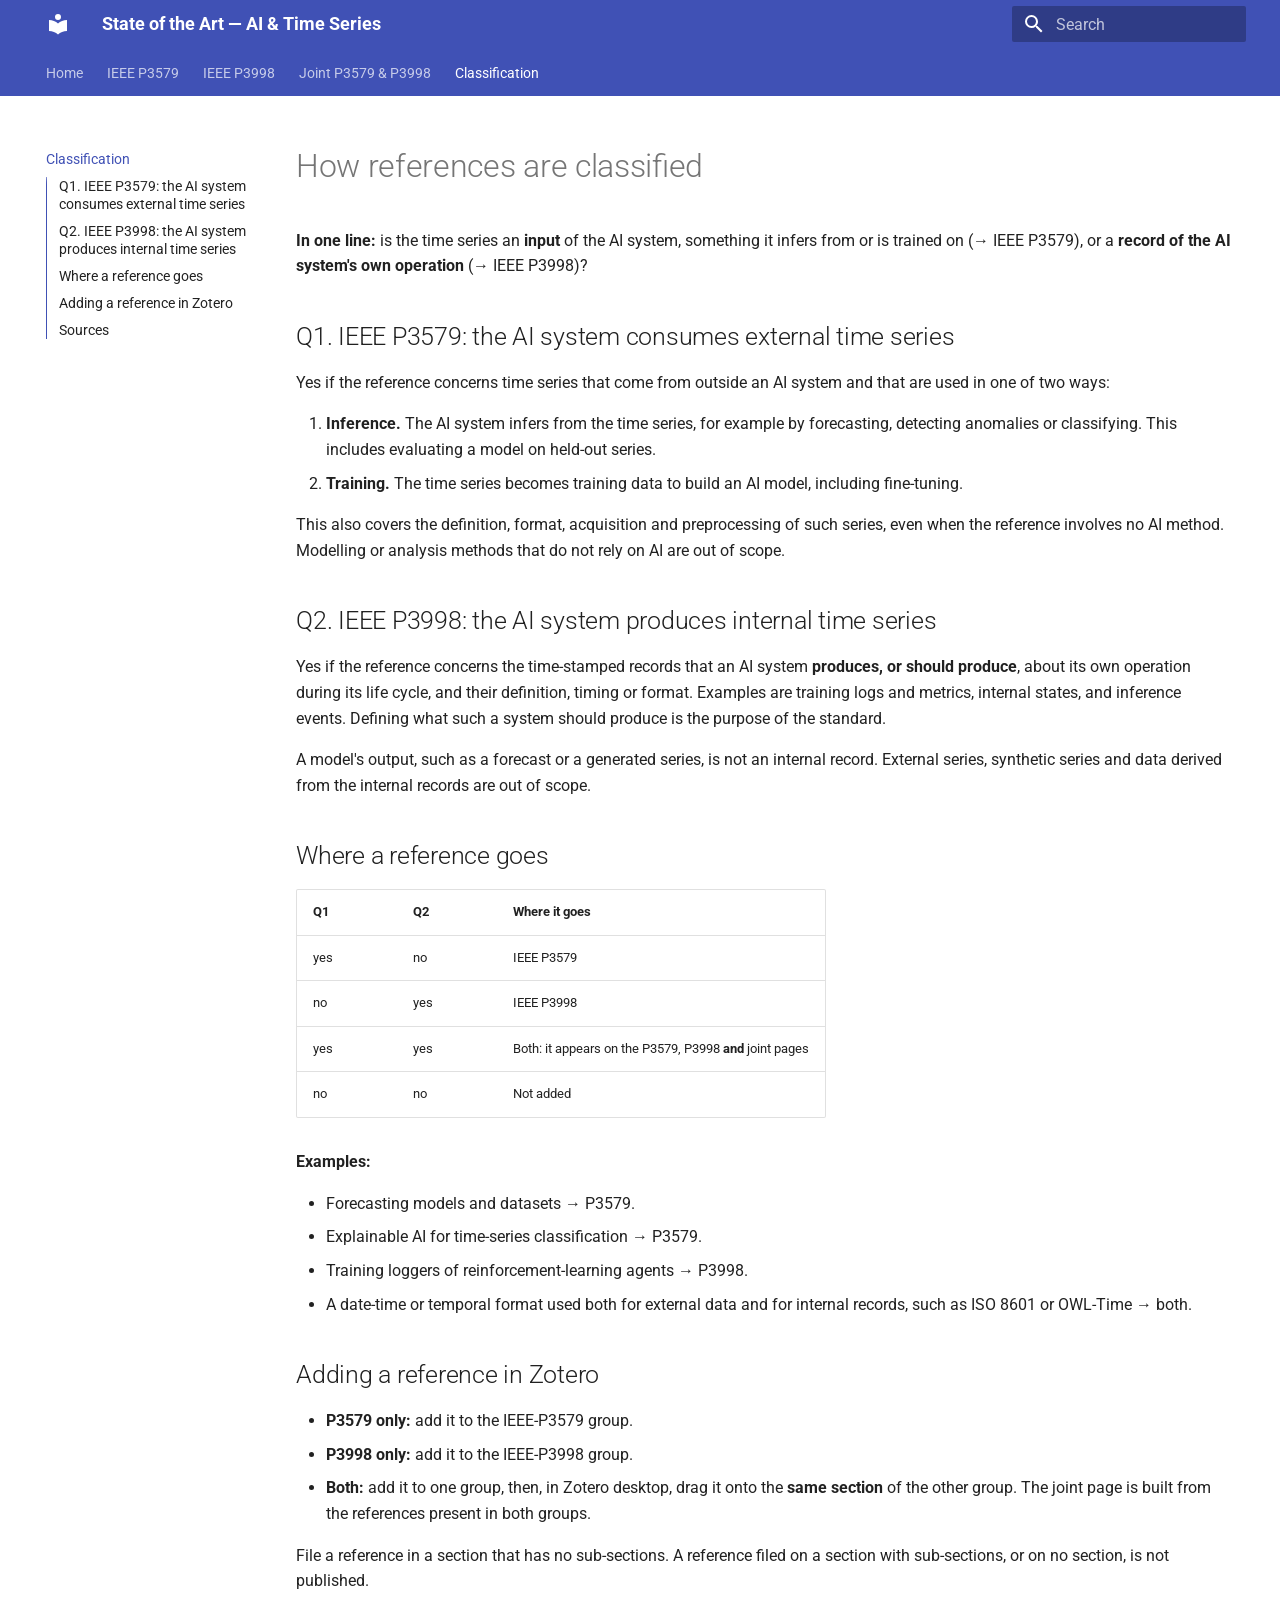
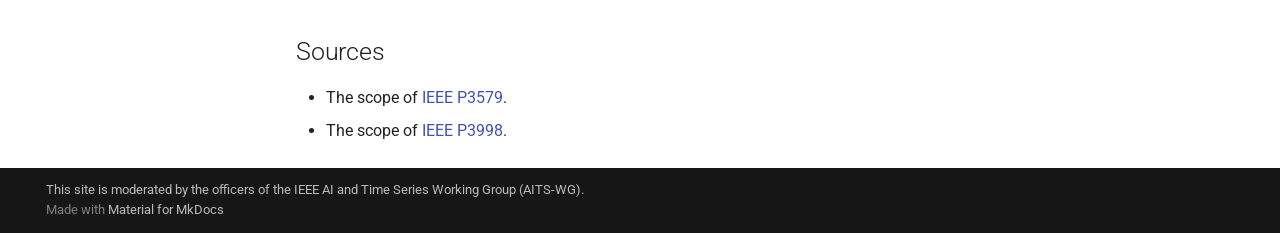
==== classification/index.html @ fbf949ad "deploy: 742e1227844904f13c06c5c8fe302488af43b298" ====
<!doctype html>
<html lang="en" class="no-js">
  <head>
    
      <meta charset="utf-8">
      <meta name="viewport" content="width=device-width,initial-scale=1">
      
      
      
        <link rel="canonical" href="https://aitimeseries.com/classification/">
      
      
        <link rel="prev" href="../p3579-p3998/">
      
      
      
        
      
      
      <link rel="icon" href="../assets/images/favicon.png">
      <meta name="generator" content="mkdocs-1.6.1, mkdocs-material-9.8.1">
    
    
      
        <title>Classification - State of the Art — AI & Time Series</title>
      
    
    
      <link rel="stylesheet" href="../assets/stylesheets/main.57a0d79d.min.css">
      
        
        <link rel="stylesheet" href="../assets/stylesheets/palette.fb2fffe2.min.css">
      
      


    
    
      
    
    
      
        
        
        <link rel="preconnect" href="https://fonts.gstatic.com" crossorigin>
        <link rel="stylesheet" href="https://fonts.googleapis.com/css?family=Roboto:300,300i,400,400i,700,700i%7CRoboto+Mono:400,400i,700,700i&display=fallback">
        <style>:root{--md-text-font:"Roboto";--md-code-font:"Roboto Mono"}</style>
      
    
    
      <link rel="stylesheet" href="../stylesheets/terminal.css">
    
    <script>__md_scope=new URL("..",location),__md_hash=e=>[...e].reduce(((e,_)=>(e<<5)-e+_.charCodeAt(0)),0),__md_get=(e,_=localStorage,t=__md_scope)=>JSON.parse(_.getItem(t.pathname+"."+e)),__md_set=(e,_,t=localStorage,a=__md_scope)=>{try{t.setItem(a.pathname+"."+e,JSON.stringify(_))}catch(e){}}</script>
    
      

    
    
  </head>
  
  
    
    
    
    
    
    <body dir="ltr" data-md-color-scheme="default" data-md-color-primary="indigo" data-md-color-accent="blue">
  
    
    <input class="md-toggle" data-md-toggle="drawer" type="checkbox" id="__drawer" autocomplete="off">
    <input class="md-toggle" data-md-toggle="search" type="checkbox" id="__search" autocomplete="off">
    <label class="md-overlay" for="__drawer"></label>
    <div data-md-component="skip">
      
        
        <a href="#how-references-are-classified" class="md-skip">
          Skip to content
        </a>
      
    </div>
    <div data-md-component="announce">
      
    </div>
    
    
      

<header class="md-header" data-md-component="header">
  <nav class="md-header__inner md-grid" aria-label="Header">
    <a href=".." title="State of the Art — AI &amp; Time Series" class="md-header__button md-logo" aria-label="State of the Art — AI & Time Series" data-md-component="logo">
      
  
  <svg xmlns="http://www.w3.org/2000/svg" viewBox="0 0 24 24"><path d="M12 8a3 3 0 0 0 3-3 3 3 0 0 0-3-3 3 3 0 0 0-3 3 3 3 0 0 0 3 3m0 3.54C9.64 9.35 6.5 8 3 8v11c3.5 0 6.64 1.35 9 3.54 2.36-2.19 5.5-3.54 9-3.54V8c-3.5 0-6.64 1.35-9 3.54"/></svg>

    </a>
    <label class="md-header__button md-icon" for="__drawer">
      
      <svg xmlns="http://www.w3.org/2000/svg" viewBox="0 0 24 24"><path d="M3 6h18v2H3zm0 5h18v2H3zm0 5h18v2H3z"/></svg>
    </label>
    <div class="md-header__title" data-md-component="header-title">
      <div class="md-header__ellipsis">
        <div class="md-header__topic">
          <span class="md-ellipsis">
            State of the Art — AI & Time Series
          </span>
        </div>
        <div class="md-header__topic" data-md-component="header-topic">
          <span class="md-ellipsis">
            
              Classification
            
          </span>
        </div>
      </div>
    </div>
    
      
    
    
    
    
      
      
        <label class="md-header__button md-icon" for="__search">
          
          <svg xmlns="http://www.w3.org/2000/svg" viewBox="0 0 24 24"><path d="M9.5 3A6.5 6.5 0 0 1 16 9.5c0 1.61-.59 3.09-1.56 4.23l.27.27h.79l5 5-1.5 1.5-5-5v-.79l-.27-.27A6.52 6.52 0 0 1 9.5 16 6.5 6.5 0 0 1 3 9.5 6.5 6.5 0 0 1 9.5 3m0 2C7 5 5 7 5 9.5S7 14 9.5 14 14 12 14 9.5 12 5 9.5 5"/></svg>
        </label>
        <div class="md-search" data-md-component="search" role="dialog">
  <label class="md-search__overlay" for="__search"></label>
  <div class="md-search__inner" role="search">
    <form class="md-search__form" name="search">
      <input type="text" class="md-search__input" name="query" aria-label="Search" placeholder="Search" autocapitalize="off" autocorrect="off" autocomplete="off" spellcheck="false" data-md-component="search-query" required>
      <label class="md-search__icon md-icon" for="__search">
        
        <svg xmlns="http://www.w3.org/2000/svg" viewBox="0 0 24 24"><path d="M9.5 3A6.5 6.5 0 0 1 16 9.5c0 1.61-.59 3.09-1.56 4.23l.27.27h.79l5 5-1.5 1.5-5-5v-.79l-.27-.27A6.52 6.52 0 0 1 9.5 16 6.5 6.5 0 0 1 3 9.5 6.5 6.5 0 0 1 9.5 3m0 2C7 5 5 7 5 9.5S7 14 9.5 14 14 12 14 9.5 12 5 9.5 5"/></svg>
        
        <svg xmlns="http://www.w3.org/2000/svg" viewBox="0 0 24 24"><path d="M20 11v2H8l5.5 5.5-1.42 1.42L4.16 12l7.92-7.92L13.5 5.5 8 11z"/></svg>
      </label>
      <nav class="md-search__options" aria-label="Search">
        
        <button type="reset" class="md-search__icon md-icon" title="Clear" aria-label="Clear" tabindex="-1">
          
          <svg xmlns="http://www.w3.org/2000/svg" viewBox="0 0 24 24"><path d="M19 6.41 17.59 5 12 10.59 6.41 5 5 6.41 10.59 12 5 17.59 6.41 19 12 13.41 17.59 19 19 17.59 13.41 12z"/></svg>
        </button>
      </nav>
      
    </form>
    <div class="md-search__output">
      <div class="md-search__scrollwrap" tabindex="0" data-md-scrollfix>
        <div class="md-search-result" data-md-component="search-result">
          <div class="md-search-result__meta">
            Initializing search
          </div>
          <ol class="md-search-result__list" role="presentation"></ol>
        </div>
      </div>
    </div>
  </div>
</div>
      
    
    
  </nav>
  
</header>
    
    <div class="md-container" data-md-component="container">
      
      
        
          
            
<nav class="md-tabs" aria-label="Tabs" data-md-component="tabs">
  <div class="md-grid">
    <ul class="md-tabs__list">
      
        
  
  
  
  
    <li class="md-tabs__item">
      <a href=".." class="md-tabs__link">
        
  
  
    
  
  Home

      </a>
    </li>
  

      
        
  
  
  
  
    <li class="md-tabs__item">
      <a href="../p3579/" class="md-tabs__link">
        
  
  
    
  
  IEEE P3579

      </a>
    </li>
  

      
        
  
  
  
  
    <li class="md-tabs__item">
      <a href="../p3998/" class="md-tabs__link">
        
  
  
    
  
  IEEE P3998

      </a>
    </li>
  

      
        
  
  
  
  
    <li class="md-tabs__item">
      <a href="../p3579-p3998/" class="md-tabs__link">
        
  
  
    
  
  Joint P3579 & P3998

      </a>
    </li>
  

      
        
  
  
  
    
  
  
    <li class="md-tabs__item md-tabs__item--active">
      <a href="./" class="md-tabs__link">
        
  
  
    
  
  Classification

      </a>
    </li>
  

      
    </ul>
  </div>
</nav>
          
        
      
      <main class="md-main" data-md-component="main">
        <div class="md-main__inner md-grid">
          
            
              
              <div class="md-sidebar md-sidebar--primary" data-md-component="sidebar" data-md-type="navigation" >
                <div class="md-sidebar__scrollwrap">
                  <div class="md-sidebar__inner">
                    


  


  

<nav class="md-nav md-nav--primary md-nav--lifted md-nav--integrated" aria-label="Navigation" data-md-level="0">
  <label class="md-nav__title" for="__drawer">
    <a href=".." title="State of the Art — AI &amp; Time Series" class="md-nav__button md-logo" aria-label="State of the Art — AI & Time Series" data-md-component="logo">
      
  
  <svg xmlns="http://www.w3.org/2000/svg" viewBox="0 0 24 24"><path d="M12 8a3 3 0 0 0 3-3 3 3 0 0 0-3-3 3 3 0 0 0-3 3 3 3 0 0 0 3 3m0 3.54C9.64 9.35 6.5 8 3 8v11c3.5 0 6.64 1.35 9 3.54 2.36-2.19 5.5-3.54 9-3.54V8c-3.5 0-6.64 1.35-9 3.54"/></svg>

    </a>
    State of the Art — AI & Time Series
  </label>
  
  <ul class="md-nav__list" data-md-scrollfix>
    
      
      
  
  
  
  
    <li class="md-nav__item">
      <a href=".." class="md-nav__link">
        
  
  
  <span class="md-ellipsis">
    
  
    Home
  

    
  </span>
  
  

      </a>
    </li>
  

    
      
      
  
  
  
  
    <li class="md-nav__item">
      <a href="../p3579/" class="md-nav__link">
        
  
  
  <span class="md-ellipsis">
    
  
    IEEE P3579
  

    
  </span>
  
  

      </a>
    </li>
  

    
      
      
  
  
  
  
    <li class="md-nav__item">
      <a href="../p3998/" class="md-nav__link">
        
  
  
  <span class="md-ellipsis">
    
  
    IEEE P3998
  

    
  </span>
  
  

      </a>
    </li>
  

    
      
      
  
  
  
  
    <li class="md-nav__item">
      <a href="../p3579-p3998/" class="md-nav__link">
        
  
  
  <span class="md-ellipsis">
    
  
    Joint P3579 & P3998
  

    
  </span>
  
  

      </a>
    </li>
  

    
      
      
  
  
    
  
  
  
    <li class="md-nav__item md-nav__item--active">
      
      <input class="md-nav__toggle md-toggle" type="checkbox" id="__toc">
      
      
        
      
      
        <label class="md-nav__link md-nav__link--active" for="__toc">
          
  
  
  <span class="md-ellipsis">
    
  
    Classification
  

    
  </span>
  
  

          <span class="md-nav__icon md-icon"></span>
        </label>
      
      <a href="./" class="md-nav__link md-nav__link--active">
        
  
  
  <span class="md-ellipsis">
    
  
    Classification
  

    
  </span>
  
  

      </a>
      
        

<nav class="md-nav md-nav--secondary" aria-label="Table of contents">
  
  
  
    
  
  
    <label class="md-nav__title" for="__toc">
      <span class="md-nav__icon md-icon"></span>
      Table of contents
    </label>
    <ul class="md-nav__list" data-md-component="toc" data-md-scrollfix>
      
        <li class="md-nav__item">
  <a href="#q1-ieee-p3579-the-ai-system-consumes-external-time-series" class="md-nav__link">
    <span class="md-ellipsis">
      
        Q1. IEEE P3579: the AI system consumes external time series
      
    </span>
  </a>
  
</li>
      
        <li class="md-nav__item">
  <a href="#q2-ieee-p3998-the-ai-system-produces-internal-time-series" class="md-nav__link">
    <span class="md-ellipsis">
      
        Q2. IEEE P3998: the AI system produces internal time series
      
    </span>
  </a>
  
</li>
      
        <li class="md-nav__item">
  <a href="#where-a-reference-goes" class="md-nav__link">
    <span class="md-ellipsis">
      
        Where a reference goes
      
    </span>
  </a>
  
</li>
      
        <li class="md-nav__item">
  <a href="#adding-a-reference-in-zotero" class="md-nav__link">
    <span class="md-ellipsis">
      
        Adding a reference in Zotero
      
    </span>
  </a>
  
</li>
      
        <li class="md-nav__item">
  <a href="#sources" class="md-nav__link">
    <span class="md-ellipsis">
      
        Sources
      
    </span>
  </a>
  
</li>
      
    </ul>
  
</nav>
      
    </li>
  

    
  </ul>
</nav>
                  </div>
                </div>
              </div>
            
            
          
          
            <div class="md-content" data-md-component="content">
              
              <article class="md-content__inner md-typeset">
                
                  



<h1 id="how-references-are-classified">How references are classified</h1>
<p><strong>In one line:</strong> is the time series an <strong>input</strong> of the AI system, something it infers from or is trained on (→ IEEE P3579), or a <strong>record of the AI system's own operation</strong> (→ IEEE P3998)?</p>
<h2 id="q1-ieee-p3579-the-ai-system-consumes-external-time-series">Q1. IEEE P3579: the AI system consumes external time series</h2>
<p>Yes if the reference concerns time series that come from outside an AI system and that are used in one of two ways:</p>
<ol>
<li><strong>Inference.</strong> The AI system infers from the time series, for example by forecasting, detecting anomalies or classifying. This includes evaluating a model on held-out series.</li>
<li><strong>Training.</strong> The time series becomes training data to build an AI model, including fine-tuning.</li>
</ol>
<p>This also covers the definition, format, acquisition and preprocessing of such series, even when the reference involves no AI method. Modelling or analysis methods that do not rely on AI are out of scope.</p>
<h2 id="q2-ieee-p3998-the-ai-system-produces-internal-time-series">Q2. IEEE P3998: the AI system produces internal time series</h2>
<p>Yes if the reference concerns the time-stamped records that an AI system <strong>produces, or should produce</strong>, about its own operation during its life cycle, and their definition, timing or format. Examples are training logs and metrics, internal states, and inference events. Defining what such a system should produce is the purpose of the standard.</p>
<p>A model's output, such as a forecast or a generated series, is not an internal record. External series, synthetic series and data derived from the internal records are out of scope.</p>
<h2 id="where-a-reference-goes">Where a reference goes</h2>
<table>
<thead>
<tr>
<th>Q1</th>
<th>Q2</th>
<th>Where it goes</th>
</tr>
</thead>
<tbody>
<tr>
<td>yes</td>
<td>no</td>
<td>IEEE P3579</td>
</tr>
<tr>
<td>no</td>
<td>yes</td>
<td>IEEE P3998</td>
</tr>
<tr>
<td>yes</td>
<td>yes</td>
<td>Both: it appears on the P3579, P3998 <strong>and</strong> joint pages</td>
</tr>
<tr>
<td>no</td>
<td>no</td>
<td>Not added</td>
</tr>
</tbody>
</table>
<p><strong>Examples:</strong></p>
<ul>
<li>Forecasting models and datasets → P3579.</li>
<li>Explainable AI for time-series classification → P3579.</li>
<li>Training loggers of reinforcement-learning agents → P3998.</li>
<li>A date-time or temporal format used both for external data and for internal records, such as ISO 8601 or OWL-Time → both.</li>
</ul>
<h2 id="adding-a-reference-in-zotero">Adding a reference in Zotero</h2>
<ul>
<li><strong>P3579 only:</strong> add it to the IEEE-P3579 group.</li>
<li><strong>P3998 only:</strong> add it to the IEEE-P3998 group.</li>
<li><strong>Both:</strong> add it to one group, then, in Zotero desktop, drag it onto the <strong>same section</strong> of the other group. The joint page is built from the references present in both groups.</li>
</ul>
<p>File a reference in a section that has no sub-sections. A reference filed on a section with sub-sections, or on no section, is not published.</p>
<h2 id="sources">Sources</h2>
<ul>
<li>The scope of <a href="https://standards.ieee.org/ieee/3579/11981/">IEEE P3579</a>.</li>
<li>The scope of <a href="https://standards.ieee.org/ieee/3998/12501/">IEEE P3998</a>.</li>
</ul>












                
              </article>
            </div>
          
          
<script>var target=document.getElementById(location.hash.slice(1));target&&target.name&&(target.checked=target.name.startsWith("__tabbed_"))</script>
        </div>
        
          <button type="button" class="md-top md-icon" data-md-component="top" hidden>
  
  <svg xmlns="http://www.w3.org/2000/svg" viewBox="0 0 24 24"><path d="M13 20h-2V8l-5.5 5.5-1.42-1.42L12 4.16l7.92 7.92-1.42 1.42L13 8z"/></svg>
  Back to top
</button>
        
      </main>
      
        <footer class="md-footer">
  
  <div class="md-footer-meta md-typeset">
    <div class="md-footer-meta__inner md-grid">
      <div class="md-copyright">
  
    <div class="md-copyright__highlight">
      This site is moderated by the officers of the IEEE AI and Time Series Working Group (AITS-WG).
    </div>
  
  
    Made with
    <a href="https://squidfunk.github.io/mkdocs-material/" target="_blank" rel="noopener">
      Material for MkDocs
    </a>
  
</div>
      
    </div>
  </div>
</footer>
      
    </div>
    <div class="md-dialog" data-md-component="dialog">
      <div class="md-dialog__inner md-typeset"></div>
    </div>
    
    
    
      
      
      <script id="__config" type="application/json">{"annotate": null, "base": "..", "features": ["navigation.tabs", "navigation.top", "search.highlight", "toc.integrate"], "search": "../assets/javascripts/workers/search.a7633da7.min.js", "tags": null, "translations": {"clipboard.copied": "Copied to clipboard", "clipboard.copy": "Copy to clipboard", "search.result.more.one": "1 more on this page", "search.result.more.other": "# more on this page", "search.result.none": "No matching documents", "search.result.one": "1 matching document", "search.result.other": "# matching documents", "search.result.placeholder": "Type to start searching", "search.result.term.missing": "Missing", "select.version": "Select version"}, "version": null}</script>
    
    
      <script src="../assets/javascripts/bundle.a5f9d56c.min.js"></script>
      
    
  </body>
</html>
---- assets/stylesheets/main.57a0d79d.min.css ----
@charset "UTF-8";html{box-sizing:border-box;-webkit-text-size-adjust:none;-moz-text-size-adjust:none;text-size-adjust:none}*,:after,:before{box-sizing:inherit}@media(prefers-reduced-motion){*,:after,:before{transition:none!important}}body{margin:0;-webkit-font-smoothing:antialiased;-moz-osx-font-smoothing:grayscale;--md-text-font-family:var(--md-text-font, _),
    -apple-system, BlinkMacSystemFont, Helvetica, Arial, sans-serif;--md-code-font-family:var(--md-code-font, _),
    SFMono-Regular, Consolas, Menlo, monospace}.md-typeset code:not(.focus-visible),a,button,input,label{-webkit-tap-highlight-color:transparent}a{color:inherit;text-decoration:none}hr{box-sizing:initial;display:block;height:.05rem;padding:0;overflow:visible;border:0}small{font-size:80%}sub,sup{line-height:1em}img{border-style:none}table{border-spacing:0;border-collapse:initial}td,th{font-weight:400;vertical-align:top}button{padding:0;margin:0;font-family:inherit;font-size:inherit;background:#0000;border:0}input{border:0;outline:none}:root{--md-primary-fg-color:#4051b5;--md-primary-fg-color--light:#5d6cc0;--md-primary-fg-color--dark:#303fa1;--md-primary-bg-color:#fff;--md-primary-bg-color--light:#ffffffb3;--md-accent-fg-color:#526cfe;--md-accent-fg-color--transparent:#526cfe1a;--md-accent-bg-color:#fff;--md-accent-bg-color--light:#ffffffb3;--md-typeset-table-sort-icon:url("data:image/svg+xml;charset=utf-8,<svg xmlns='http://www.w3.org/2000/svg' viewBox='0 0 24 24'><path d='m18 21-4-4h3V7h-3l4-4 4 4h-3v10h3M2 19v-2h10v2M2 13v-2h7v2M2 7V5h4v2z'/></svg>");--md-typeset-table-sort-icon--asc:url("data:image/svg+xml;charset=utf-8,<svg xmlns='http://www.w3.org/2000/svg' viewBox='0 0 24 24'><path d='M19 17h3l-4 4-4-4h3V3h2M2 17h10v2H2M6 5v2H2V5m0 6h7v2H2z'/></svg>");--md-typeset-table-sort-icon--desc:url("data:image/svg+xml;charset=utf-8,<svg xmlns='http://www.w3.org/2000/svg' viewBox='0 0 24 24'><path d='M19 7h3l-4-4-4 4h3v14h2M2 17h10v2H2M6 5v2H2V5m0 6h7v2H2z'/></svg>")}[data-md-color-scheme=default]{color-scheme:light}[data-md-color-scheme=default] img[src$="#gh-dark-mode-only"],[data-md-color-scheme=default] img[src$="#only-dark"]{display:none}:root,[data-md-color-scheme=default]{--md-hue:225deg;--md-default-fg-color:#000000de;--md-default-fg-color--light:#0000008a;--md-default-fg-color--lighter:#00000052;--md-default-fg-color--lightest:#00000012;--md-default-bg-color:#fff;--md-default-bg-color--light:#ffffffb3;--md-default-bg-color--lighter:#ffffff4d;--md-default-bg-color--lightest:#ffffff1f;--md-code-fg-color:#36464e;--md-code-bg-color:#f5f5f5;--md-code-bg-color--light:#f5f5f5b3;--md-code-bg-color--lighter:#f5f5f54d;--md-code-hl-color:#4287ff;--md-code-hl-color--light:#4287ff1a;--md-code-hl-number-color:#d52a2a;--md-code-hl-special-color:#db1457;--md-code-hl-function-color:#a846b9;--md-code-hl-constant-color:#6e59d9;--md-code-hl-keyword-color:#3f6ec6;--md-code-hl-string-color:#1c7d4d;--md-code-hl-name-color:var(--md-code-fg-color);--md-code-hl-operator-color:var(--md-default-fg-color--light);--md-code-hl-punctuation-color:var(--md-default-fg-color--light);--md-code-hl-comment-color:var(--md-default-fg-color--light);--md-code-hl-generic-color:var(--md-default-fg-color--light);--md-code-hl-variable-color:var(--md-default-fg-color--light);--md-typeset-color:var(--md-default-fg-color);--md-typeset-a-color:var(--md-primary-fg-color);--md-typeset-del-color:#f5503d26;--md-typeset-ins-color:#0bd57026;--md-typeset-kbd-color:#fafafa;--md-typeset-kbd-accent-color:#fff;--md-typeset-kbd-border-color:#b8b8b8;--md-typeset-mark-color:#ffff0080;--md-typeset-table-color:#0000001f;--md-typeset-table-color--light:#00000009;--md-admonition-fg-color:var(--md-default-fg-color);--md-admonition-bg-color:var(--md-default-bg-color);--md-warning-fg-color:#000000de;--md-warning-bg-color:#ff9;--md-footer-fg-color:#fff;--md-footer-fg-color--light:#ffffffb3;--md-footer-fg-color--lighter:#ffffff73;--md-footer-bg-color:#000000de;--md-footer-bg-color--dark:#00000052;--md-shadow-z1:0 0.2rem 0.5rem #0000000d,
    0 0 0.05rem #0000001a;--md-shadow-z2:0 0.2rem 0.5rem #0000001a,
    0 0 0.05rem #00000040;--md-shadow-z3:0 0.2rem 0.5rem #0003,
    0 0 0.05rem #00000059}.md-icon svg{display:block;width:1.2rem;height:1.2rem;fill:currentcolor}aside,body,input{font-family:var(--md-text-font-family);font-feature-settings:"kern","liga";color:var(--md-typeset-color)}code,kbd,pre{font-family:var(--md-code-font-family);font-feature-settings:"kern"}.md-typeset{font-size:.8rem;line-height:1.6;overflow-wrap:break-word;-webkit-print-color-adjust:exact;color-adjust:exact}@media print{.md-typeset{font-size:.68rem}.md-typeset code,.md-typeset kbd,.md-typeset pre{white-space:pre-wrap}}.md-typeset blockquote,.md-typeset dl,.md-typeset figure,.md-typeset ol,.md-typeset pre,.md-typeset ul{margin-top:1em;margin-bottom:1em}.md-typeset h1{margin:0 0 1.25em;font-size:2em;line-height:1.3;color:var(--md-default-fg-color--light)}.md-typeset h1,.md-typeset h2{font-weight:300;letter-spacing:-.01em}.md-typeset h2{margin:1.6em 0 .64em;font-size:1.5625em;line-height:1.4}.md-typeset h3{margin:1.6em 0 .8em;font-size:1.25em;font-weight:400;line-height:1.5;letter-spacing:-.01em}.md-typeset h2+h3{margin-top:.8em}.md-typeset h4{margin:1em 0;font-weight:700;letter-spacing:-.01em}.md-typeset h5,.md-typeset h6{margin:1.25em 0;font-size:.8em;font-weight:700;color:var(--md-default-fg-color--light);letter-spacing:-.01em}.md-typeset h5{text-transform:uppercase}.md-typeset h5 code{text-transform:none}.md-typeset hr{display:flow-root;margin:1.5em 0;border-bottom:.05rem solid var(--md-default-fg-color--lightest)}.md-typeset a{color:var(--md-typeset-a-color);word-break:break-word}.md-typeset a,.md-typeset a:before{transition:color 125ms}.md-typeset a:focus,.md-typeset a:hover{color:var(--md-accent-fg-color)}.md-typeset a:focus code,.md-typeset a:hover code{color:var(--md-accent-fg-color);background-color:var(--md-accent-fg-color--transparent)}.md-typeset a code{color:var(--md-typeset-a-color)}.md-typeset a.focus-visible{outline-color:var(--md-accent-fg-color);outline-offset:.2rem}.md-typeset code,.md-typeset kbd,.md-typeset pre{font-variant-ligatures:none;color:var(--md-code-fg-color);direction:ltr;transition:background-color 125ms}.md-typeset code{padding:0 .2941176471em;font-size:.85em;word-break:break-word;background-color:var(--md-code-bg-color);border-radius:.1rem;-webkit-box-decoration-break:clone;box-decoration-break:clone;transition:color 125ms,background-color 125ms}.md-typeset code:not(.focus-visible){outline:none}.md-typeset pre{position:relative;display:flow-root;line-height:1.4}.md-typeset pre>code{display:block;padding:.7720588235em 1.1764705882em;margin:0;overflow:auto;word-break:normal;touch-action:auto;scrollbar-color:var(--md-default-fg-color--lighter) #0000;scrollbar-width:thin;outline-color:var(--md-accent-fg-color);box-shadow:none;-webkit-box-decoration-break:slice;box-decoration-break:slice}.md-typeset pre>code:hover{scrollbar-color:var(--md-accent-fg-color) #0000}.md-typeset pre>code::-webkit-scrollbar{width:.2rem;height:.2rem}.md-typeset pre>code::-webkit-scrollbar-thumb{background-color:var(--md-default-fg-color--lighter)}.md-typeset pre>code::-webkit-scrollbar-thumb:hover{background-color:var(--md-accent-fg-color)}.md-typeset kbd{display:inline-block;padding:0 .6666666667em;font-size:.75em;color:var(--md-default-fg-color);word-break:break-word;vertical-align:text-top;background-color:var(--md-typeset-kbd-color);border-radius:.1rem;box-shadow:0 .1rem 0 .05rem var(--md-typeset-kbd-border-color),0 .1rem 0 var(--md-typeset-kbd-border-color),0 -.1rem .2rem var(--md-typeset-kbd-accent-color) inset}.md-typeset mark{color:inherit;word-break:break-word;background-color:var(--md-typeset-mark-color);-webkit-box-decoration-break:clone;box-decoration-break:clone}.md-typeset abbr{text-decoration:none;cursor:help}.md-typeset [data-preview],.md-typeset abbr{border-bottom:.05rem dotted var(--md-default-fg-color--light)}.md-typeset small{opacity:.75}[dir=ltr] .md-typeset sub,[dir=ltr] .md-typeset sup{margin-left:.078125em}[dir=rtl] .md-typeset sub,[dir=rtl] .md-typeset sup{margin-right:.078125em}[dir=ltr] .md-typeset blockquote{padding-left:.6rem;border-left:.2rem solid var(--md-default-fg-color--lighter)}[dir=rtl] .md-typeset blockquote{padding-right:.6rem;border-right:.2rem solid var(--md-default-fg-color--lighter)}.md-typeset blockquote{margin-left:0;margin-right:0;color:var(--md-default-fg-color--light)}.md-typeset ul{list-style-type:disc}.md-typeset ul[type]{list-style-type:revert-layer}[dir=ltr] .md-typeset ol,[dir=ltr] .md-typeset ol li ol,[dir=ltr] .md-typeset ol li ul,[dir=ltr] .md-typeset ul,[dir=ltr] .md-typeset ul li ol,[dir=ltr] .md-typeset ul li ul{margin-left:.625em}[dir=rtl] .md-typeset ol,[dir=rtl] .md-typeset ol li ol,[dir=rtl] .md-typeset ol li ul,[dir=rtl] .md-typeset ul,[dir=rtl] .md-typeset ul li ol,[dir=rtl] .md-typeset ul li ul{margin-right:.625em}.md-typeset ol,.md-typeset ul{padding:0}.md-typeset ol:not([hidden]),.md-typeset ul:not([hidden]){display:flow-root}.md-typeset ol ol,.md-typeset ul ol{list-style-type:lower-alpha}.md-typeset ol ol ol,.md-typeset ul ol ol{list-style-type:lower-roman}.md-typeset ol ol ol ol,.md-typeset ul ol ol ol{list-style-type:upper-alpha}.md-typeset ol ol ol ol ol,.md-typeset ul ol ol ol ol{list-style-type:upper-roman}.md-typeset ol[type],.md-typeset ul[type]{list-style-type:revert-layer}[dir=ltr] .md-typeset ol li,[dir=ltr] .md-typeset ul li{margin-left:1.25em}[dir=rtl] .md-typeset ol li,[dir=rtl] .md-typeset ul li{margin-right:1.25em}.md-typeset ol li,.md-typeset ul li{margin-bottom:.5em}.md-typeset ol li blockquote,.md-typeset ol li p,.md-typeset ul li blockquote,.md-typeset ul li p{margin:.5em 0}.md-typeset ol li:last-child,.md-typeset ul li:last-child{margin-bottom:0}.md-typeset ol li ol,.md-typeset ol li ul,.md-typeset ul li ol,.md-typeset ul li ul{margin-top:.5em;margin-bottom:.5em}[dir=ltr] .md-typeset dd{margin-left:1.875em}[dir=rtl] .md-typeset dd{margin-right:1.875em}.md-typeset dd{margin-top:1em;margin-bottom:1.5em}.md-typeset img,.md-typeset svg,.md-typeset video{max-width:100%;height:auto}.md-typeset img[align=left]{margin:1em 1em 1em 0}.md-typeset img[align=right]{margin:1em 0 1em 1em}.md-typeset img[align]:only-child{margin-top:0}.md-typeset figure{display:flow-root;width:fit-content;max-width:100%;margin:1em auto;text-align:center}.md-typeset figure img{display:block;margin:0 auto}.md-typeset figcaption{max-width:24rem;margin:1em auto;font-style:italic}.md-typeset iframe{max-width:100%}.md-typeset table:not([class]){display:inline-block;max-width:100%;overflow:auto;font-size:.64rem;touch-action:auto;background-color:var(--md-default-bg-color);border:.05rem solid var(--md-typeset-table-color);border-radius:.1rem}@media print{.md-typeset table:not([class]){display:table}}.md-typeset table:not([class])+*{margin-top:1.5em}.md-typeset table:not([class]) td>:first-child,.md-typeset table:not([class]) th>:first-child{margin-top:0}.md-typeset table:not([class]) td>:last-child,.md-typeset table:not([class]) th>:last-child{margin-bottom:0}.md-typeset table:not([class]) td:not([align]),.md-typeset table:not([class]) th:not([align]){text-align:left}[dir=rtl] .md-typeset table:not([class]) td:not([align]),[dir=rtl] .md-typeset table:not([class]) th:not([align]){text-align:right}.md-typeset table:not([class]) th{min-width:5rem;padding:.9375em 1.25em;font-weight:700;vertical-align:top}.md-typeset table:not([class]) td{padding:.9375em 1.25em;vertical-align:top;border-top:.05rem solid var(--md-typeset-table-color)}.md-typeset table:not([class]) tbody tr{transition:background-color 125ms}.md-typeset table:not([class]) tbody tr:hover{background-color:var(--md-typeset-table-color--light);box-shadow:0 .05rem 0 var(--md-default-bg-color) inset}.md-typeset table:not([class]) a{word-break:normal}.md-typeset table th[role=columnheader]{cursor:pointer}[dir=ltr] .md-typeset table th[role=columnheader]:after{margin-left:.5em}[dir=rtl] .md-typeset table th[role=columnheader]:after{margin-right:.5em}.md-typeset table th[role=columnheader]:after{display:inline-block;width:1.2em;height:1.2em;vertical-align:text-bottom;content:"";-webkit-mask-image:var(--md-typeset-table-sort-icon);mask-image:var(--md-typeset-table-sort-icon);-webkit-mask-repeat:no-repeat;mask-repeat:no-repeat;-webkit-mask-size:contain;mask-size:contain;transition:background-color 125ms}.md-typeset table th[role=columnheader]:hover:after{background-color:var(--md-default-fg-color--lighter)}.md-typeset table th[role=columnheader][aria-sort=ascending]:after{background-color:var(--md-default-fg-color--light);-webkit-mask-image:var(--md-typeset-table-sort-icon--asc);mask-image:var(--md-typeset-table-sort-icon--asc)}.md-typeset table th[role=columnheader][aria-sort=descending]:after{background-color:var(--md-default-fg-color--light);-webkit-mask-image:var(--md-typeset-table-sort-icon--desc);mask-image:var(--md-typeset-table-sort-icon--desc)}.md-typeset__scrollwrap{margin:1em -.8rem;overflow-x:auto;touch-action:auto}.md-typeset__table{display:inline-block;padding:0 .8rem;margin-bottom:.5em}@media print{.md-typeset__table{display:block}}html .md-typeset__table table{display:table;width:100%;margin:0;overflow:hidden}@media screen and (max-width:44.984375em){.md-content__inner>pre{margin:1em -.8rem}.md-content__inner>pre code{border-radius:0}}.md-typeset .md-author{position:relative;display:block;flex-shrink:0;width:1.6rem;height:1.6rem;overflow:hidden;border-radius:100%;transition:color 125ms,transform 125ms}.md-typeset .md-author img{display:block}.md-typeset .md-author--more{font-size:.6rem;font-weight:700;line-height:1.6rem;color:var(--md-default-fg-color--lighter);text-align:center;background:var(--md-default-fg-color--lightest)}.md-typeset .md-author--long{width:2.4rem;height:2.4rem}.md-typeset a.md-author{transform:scale(1)}.md-typeset a.md-author img{filter:grayscale(100%) opacity(75%);border-radius:100%;transition:filter 125ms}.md-typeset a.md-author:focus,.md-typeset a.md-author:hover{z-index:1;transform:scale(1.1)}.md-typeset a.md-author:focus img,.md-typeset a.md-author:hover img{filter:grayscale(0)}.md-banner{overflow:auto;color:var(--md-footer-fg-color);background-color:var(--md-footer-bg-color)}@media print{.md-banner{display:none}}.md-banner--warning{color:var(--md-warning-fg-color);background-color:var(--md-warning-bg-color)}.md-banner__inner{padding:0 .8rem;margin:.6rem auto;font-size:.7rem}[dir=ltr] .md-banner__button{float:right}[dir=rtl] .md-banner__button{float:left}.md-banner__button{color:inherit;cursor:pointer;transition:opacity .25s}.no-js .md-banner__button{display:none}.md-banner__button:hover{opacity:.7}html{height:100%;overflow-x:hidden;font-size:125%}@media screen and (min-width:100em){html{font-size:137.5%}}@media screen and (min-width:125em){html{font-size:150%}}body{position:relative;display:flex;flex-direction:column;width:100%;min-height:100%;font-size:.5rem;background-color:var(--md-default-bg-color)}@media print{body{display:block}}@media screen and (max-width:59.984375em){body[data-md-scrolllock]{position:fixed}}.md-grid{max-width:61rem;margin-left:auto;margin-right:auto}.md-container{display:flex;flex-grow:1;flex-direction:column}@media print{.md-container{display:block}}.md-main{flex-grow:1}.md-main__inner{display:flex;height:100%;margin-top:1.5rem}.md-ellipsis{overflow:hidden;text-overflow:ellipsis}.md-toggle{display:none}.md-option{position:absolute;width:0;height:0;opacity:0}.md-option:checked+label:not([hidden]){display:block}.md-option.focus-visible+label{outline-style:auto;outline-color:var(--md-accent-fg-color)}.md-skip{position:fixed;z-index:-1;padding:.3rem .5rem;margin:.5rem;font-size:.64rem;color:var(--md-default-bg-color);background-color:var(--md-default-fg-color);border-radius:.1rem;outline-color:var(--md-accent-fg-color);opacity:0;transform:translateY(.4rem)}.md-skip:focus{z-index:10;opacity:1;transition:transform .25s cubic-bezier(.4,0,.2,1),opacity 175ms 75ms;transform:translateY(0)}@page{margin:25mm}:root{--md-clipboard-icon:url("data:image/svg+xml;charset=utf-8,<svg xmlns='http://www.w3.org/2000/svg' viewBox='0 0 24 24'><path d='M19 21H8V7h11m0-2H8a2 2 0 0 0-2 2v14a2 2 0 0 0 2 2h11a2 2 0 0 0 2-2V7a2 2 0 0 0-2-2m-3-4H4a2 2 0 0 0-2 2v14h2V3h12z'/></svg>");--md-code-select-icon:url("data:image/svg+xml;charset=utf-8,<svg xmlns='http://www.w3.org/2000/svg' viewBox='0 0 24 24'><path d='M19 19h-4v2h4c1.1 0 2-.9 2-2v-4h-2m0-12h-4v2h4v4h2V5c0-1.1-.9-2-2-2M5 5h4V3H5c-1.1 0-2 .9-2 2v4h2m0 6H3v4c0 1.1.9 2 2 2h4v-2H5zm2-4h2v2H7zm4 0h2v2h-2zm4 0h2v2h-2zM7 7h2v2H7zm4 0h2v2h-2zm4 0h2v2h-2zm-8 8h2v2H7zm4 0h2v2h-2zm4 0h2v2h-2z'/></svg>");--md-code-copy-icon:url("data:image/svg+xml;charset=utf-8,<svg xmlns='http://www.w3.org/2000/svg' viewBox='0 0 24 24'><path d='M19 21H8V7h11m0-2H8a2 2 0 0 0-2 2v14a2 2 0 0 0 2 2h11a2 2 0 0 0 2-2V7a2 2 0 0 0-2-2m-3-4H4a2 2 0 0 0-2 2v14h2V3h12z'/></svg>")}.md-clipboard{z-index:1;width:1.5em;height:1.5em;color:var(--md-default-fg-color--lightest);cursor:pointer;border-radius:.1rem;outline-color:var(--md-accent-fg-color);outline-offset:.1rem;transition:color .25s}@media print{.md-clipboard{display:none}}.md-clipboard:not(.focus-visible){outline:none;-webkit-tap-highlight-color:transparent}:hover>.md-clipboard{color:var(--md-default-fg-color--light)}.md-clipboard:focus,.md-clipboard:hover{color:var(--md-accent-fg-color)}.md-clipboard:after{display:block;width:1.125em;height:1.125em;margin:0 auto;content:"";background-color:currentcolor;-webkit-mask-image:var(--md-clipboard-icon);mask-image:var(--md-clipboard-icon);-webkit-mask-repeat:no-repeat;mask-repeat:no-repeat;-webkit-mask-position:center;mask-position:center;-webkit-mask-size:contain;mask-size:contain}.md-clipboard--inline{cursor:pointer}.md-clipboard--inline code{transition:color .25s,background-color .25s}.md-clipboard--inline:focus code,.md-clipboard--inline:hover code{color:var(--md-accent-fg-color);background-color:var(--md-accent-fg-color--transparent)}.md-typeset .md-code__content{display:grid}.md-code__nav{position:absolute;top:.25em;right:.25em;z-index:1;display:flex;gap:.2rem;padding:.2rem;background-color:var(--md-code-bg-color--lighter);border-radius:.1rem;transition:background-color .25s}:hover>.md-code__nav{background-color:var(--md-code-bg-color--light)}.md-code__button{display:block;width:1.5em;height:1.5em;color:var(--md-default-fg-color--lightest);cursor:pointer;outline-color:var(--md-accent-fg-color);outline-offset:.1rem;transition:color .25s}:hover>*>.md-code__button{color:var(--md-default-fg-color--light)}.md-code__button.focus-visible,.md-code__button:hover{color:var(--md-accent-fg-color)}.md-code__button--active{color:var(--md-default-fg-color)!important}.md-code__button:after{display:block;width:1.125em;height:1.125em;margin:0 auto;content:"";background-color:currentcolor;-webkit-mask-repeat:no-repeat;mask-repeat:no-repeat;-webkit-mask-position:center;mask-position:center;-webkit-mask-size:contain;mask-size:contain}.md-code__button[data-md-type=select]:after{-webkit-mask-image:var(--md-code-select-icon);mask-image:var(--md-code-select-icon)}.md-code__button[data-md-type=copy]:after{-webkit-mask-image:var(--md-code-copy-icon);mask-image:var(--md-code-copy-icon)}@keyframes consent{0%{opacity:0;transform:translateY(100%)}to{opacity:1;transform:translateY(0)}}@keyframes overlay{0%{opacity:0}to{opacity:1}}.md-consent__overlay{position:fixed;top:0;z-index:5;width:100%;height:100%;background-color:#0000008a;-webkit-backdrop-filter:blur(.1rem);backdrop-filter:blur(.1rem);opacity:1;animation:overlay .25s both}.md-consent__inner{position:fixed;bottom:0;z-index:5;width:100%;max-height:100%;padding:0;overflow:auto;background-color:var(--md-default-bg-color);border:0;border-radius:.1rem;box-shadow:0 0 .2rem #0000001a,0 .2rem .4rem #0003;animation:consent .5s cubic-bezier(.1,.7,.1,1) both}.md-consent__form{padding:.8rem}.md-consent__settings{display:none;margin:1em 0}input:checked+.md-consent__settings{display:block}.md-consent__controls{margin-bottom:.8rem}.md-typeset .md-consent__controls .md-button{display:inline}@media screen and (max-width:44.984375em){.md-typeset .md-consent__controls .md-button{display:block;width:100%;margin-top:.4rem;text-align:center}}.md-consent label{cursor:pointer}.md-content{flex-grow:1;min-width:0}.md-content__inner{padding-top:.6rem;margin:0 .8rem 1.2rem}@media screen and (min-width:76.25em){[dir=ltr] .md-sidebar--primary:not([hidden])~.md-content>.md-content__inner,[dir=rtl] .md-sidebar--secondary:not([hidden])~.md-content>.md-content__inner{margin-left:1.2rem}[dir=ltr] .md-sidebar--secondary:not([hidden])~.md-content>.md-content__inner,[dir=rtl] .md-sidebar--primary:not([hidden])~.md-content>.md-content__inner{margin-right:1.2rem}}.md-content__inner:before{display:block;height:.4rem;content:""}.md-content__inner>:last-child{margin-bottom:0}[dir=ltr] .md-content__button{float:right;margin-left:.4rem}[dir=rtl] .md-content__button{float:left;margin-right:.4rem}.md-content__button{padding:0;margin:.4rem 0}@media print{.md-content__button{display:none}}.md-typeset .md-content__button{color:var(--md-default-fg-color--lighter)}.md-content__button svg{display:inline;vertical-align:top}[dir=rtl] .md-content__button svg{transform:scaleX(-1)}[dir=ltr] .md-dialog{right:.8rem}[dir=rtl] .md-dialog{left:.8rem}.md-dialog{position:fixed;bottom:.8rem;z-index:4;min-width:11.1rem;padding:.4rem .6rem;pointer-events:none;background-color:var(--md-default-fg-color);border-radius:.1rem;box-shadow:var(--md-shadow-z3);opacity:0;transition:transform 0s .4s,opacity .4s;transform:translateY(100%)}@media print{.md-dialog{display:none}}.md-dialog--active{pointer-events:auto;opacity:1;transition:transform .4s cubic-bezier(.075,.85,.175,1),opacity .4s;transform:translateY(0)}.md-dialog__inner{font-size:.7rem;color:var(--md-default-bg-color)}.md-feedback{margin:2em 0 1em;text-align:center}.md-feedback fieldset{padding:0;margin:0;border:none}.md-feedback__title{margin:1em auto;font-weight:700}.md-feedback__inner{position:relative}.md-feedback__list{position:relative;display:flex;flex-wrap:wrap;place-content:baseline center}.md-feedback__list:hover .md-icon:not(:disabled){color:var(--md-default-fg-color--lighter)}:disabled .md-feedback__list{min-height:1.8rem}.md-feedback__icon{flex-shrink:0;margin:0 .1rem;color:var(--md-default-fg-color--light);cursor:pointer;transition:color 125ms}.md-feedback__icon:not(:disabled).md-icon:hover{color:var(--md-accent-fg-color)}.md-feedback__icon:disabled{color:var(--md-default-fg-color--lightest);pointer-events:none}.md-feedback__note{position:relative;opacity:0;transition:transform .4s cubic-bezier(.1,.7,.1,1),opacity .15s;transform:translateY(.4rem)}.md-feedback__note>*{max-width:16rem;margin:0 auto}:disabled .md-feedback__note{opacity:1;transform:translateY(0)}@media print{.md-feedback,.md-footer{display:none}}.md-footer{color:var(--md-footer-fg-color);background-color:var(--md-footer-bg-color)}.md-footer__inner{justify-content:space-between;padding:.2rem;overflow:auto}.md-footer__inner:not([hidden]){display:flex}.md-footer__link{display:flex;flex-grow:.01;align-items:end;max-width:100%;margin-top:1rem;margin-bottom:.4rem;overflow:hidden;outline-color:var(--md-accent-fg-color);transition:opacity .25s}.md-footer__link:focus,.md-footer__link:hover{opacity:.7}[dir=rtl] .md-footer__link svg{transform:scaleX(-1)}@media screen and (max-width:44.984375em){.md-footer__link--prev{flex-shrink:0}.md-footer__link--prev .md-footer__title{display:none}}[dir=ltr] .md-footer__link--next{margin-left:auto}.md-footer__link--next{text-align:right}[dir=rtl] .md-footer__link--next{margin-right:auto;text-align:left}.md-footer__title{flex-grow:1;max-width:calc(100% - 2.4rem);padding:0 1rem;margin-bottom:.7rem;font-size:.9rem;white-space:nowrap}.md-footer__button{padding:.4rem;margin:.2rem}.md-footer__direction{font-size:.64rem;opacity:.7}.md-footer-meta{background-color:var(--md-footer-bg-color--dark)}.md-footer-meta__inner{display:flex;flex-wrap:wrap;justify-content:space-between;padding:.2rem}html .md-footer-meta.md-typeset a{color:var(--md-footer-fg-color--light)}html .md-footer-meta.md-typeset a:focus,html .md-footer-meta.md-typeset a:hover{color:var(--md-footer-fg-color)}.md-copyright{width:100%;padding:.4rem 0;margin:auto .6rem;font-size:.64rem;color:var(--md-footer-fg-color--lighter)}.md-copyright__highlight{color:var(--md-footer-fg-color--light)}.md-social{display:inline-flex;gap:.2rem;padding:.2rem 0 .6rem;margin:0 .4rem}@media screen and (min-width:45em){.md-copyright{width:auto}.md-social{padding:.6rem 0}}.md-social__link{display:inline-block;width:1.6rem;height:1.6rem;text-align:center}.md-social__link:before{line-height:1.9}.md-social__link svg{max-height:.8rem;vertical-align:-25%;fill:currentcolor}.md-typeset .md-button{display:inline-block;padding:.625em 2em;font-weight:700;color:var(--md-primary-fg-color);cursor:pointer;border:.1rem solid;border-radius:.1rem;transition:color 125ms,background-color 125ms,border-color 125ms}.md-typeset .md-button--primary{color:var(--md-primary-bg-color);background-color:var(--md-primary-fg-color);border-color:var(--md-primary-fg-color)}.md-typeset .md-button:focus,.md-typeset .md-button:hover{color:var(--md-accent-bg-color);background-color:var(--md-accent-fg-color);border-color:var(--md-accent-fg-color)}[dir=ltr] .md-typeset .md-input,[dir=rtl] .md-typeset .md-input{border-top-left-radius:.1rem}[dir=ltr] .md-typeset .md-input,[dir=rtl] .md-typeset .md-input{border-top-right-radius:.1rem}.md-typeset .md-input{height:1.8rem;padding:0 .6rem;font-size:.8rem;border-bottom:.1rem solid var(--md-default-fg-color--lighter);box-shadow:var(--md-shadow-z1);transition:border .25s,box-shadow .25s}.md-typeset .md-input:focus,.md-typeset .md-input:hover{border-bottom-color:var(--md-accent-fg-color);box-shadow:var(--md-shadow-z2)}.md-typeset .md-input--stretch{width:100%}.md-header{position:sticky;left:0;right:0;top:0;z-index:4;display:block;color:var(--md-primary-bg-color);background-color:var(--md-primary-fg-color);box-shadow:0 0 .2rem #0000,0 .2rem .4rem #0000}@media print{.md-header{display:none}}.md-header[hidden]{transition:transform .25s cubic-bezier(.8,0,.6,1),box-shadow .25s;transform:translateY(-100%)}.md-header--shadow{box-shadow:0 0 .2rem #0000001a,0 .2rem .4rem #0003;transition:transform .25s cubic-bezier(.1,.7,.1,1),box-shadow .25s}.md-header__inner{display:flex;align-items:center;padding:0 .2rem}.md-header__button{position:relative;z-index:1;padding:.4rem;margin:.2rem;color:currentcolor;vertical-align:middle;cursor:pointer;outline-color:var(--md-accent-fg-color);transition:opacity .25s}.md-header__button:hover{opacity:.7}.md-header__button:not([hidden]){display:inline-block}.md-header__button:not(.focus-visible){outline:none;-webkit-tap-highlight-color:transparent}.md-header__button.md-logo{padding:.4rem;margin:.2rem}@media screen and (max-width:76.234375em){.md-header__button.md-logo{display:none}}.md-header__button.md-logo img,.md-header__button.md-logo svg{display:block;width:auto;height:1.2rem;fill:currentcolor}@media screen and (min-width:60em){.md-header__button[for=__search]{display:none}}.no-js .md-header__button[for=__search]{display:none}[dir=rtl] .md-header__button[for=__search] svg{transform:scaleX(-1)}@media screen and (min-width:76.25em){.md-header__button[for=__drawer]{display:none}}.md-header__topic{position:absolute;display:flex;max-width:100%;white-space:nowrap;transition:transform .4s cubic-bezier(.1,.7,.1,1),opacity .15s}.md-header__topic+.md-header__topic{z-index:-1;pointer-events:none;opacity:0;transition:transform .4s cubic-bezier(1,.7,.1,.1),opacity .15s;transform:translateX(1.25rem)}[dir=rtl] .md-header__topic+.md-header__topic{transform:translateX(-1.25rem)}.md-draft,.md-header__topic:first-child,.md-nav__title{font-weight:700}[dir=ltr] .md-header__title{margin-left:1rem;margin-right:.4rem}[dir=rtl] .md-header__title{margin-right:1rem;margin-left:.4rem}.md-header__title{flex-grow:1;height:2.4rem;font-size:.9rem;line-height:2.4rem}.md-header__title--active .md-header__topic{z-index:-1;pointer-events:none;opacity:0;transition:transform .4s cubic-bezier(1,.7,.1,.1),opacity .15s;transform:translateX(-1.25rem)}[dir=rtl] .md-header__title--active .md-header__topic{transform:translateX(1.25rem)}.md-header__title--active .md-header__topic+.md-header__topic{z-index:0;pointer-events:auto;opacity:1;transition:transform .4s cubic-bezier(.1,.7,.1,1),opacity .15s;transform:translateX(0)}.md-header__title>.md-header__ellipsis{position:relative;width:100%;height:100%}.md-header__option{display:flex;flex-shrink:0;max-width:100%;white-space:nowrap;transition:max-width 0s .25s,opacity .25s .25s}[data-md-toggle=search]:checked~.md-header .md-header__option{max-width:0;opacity:0;transition:max-width,opacity}.md-header__option>input{bottom:0}.md-header__source{display:none}@media screen and (min-width:60em){[dir=ltr] .md-header__source{margin-left:1rem}[dir=rtl] .md-header__source{margin-right:1rem}.md-header__source{display:block;width:11.7rem;max-width:11.7rem}}@media screen and (min-width:76.25em){[dir=ltr] .md-header__source{margin-left:1.4rem}[dir=rtl] .md-header__source{margin-right:1.4rem}}.md-meta{font-size:.7rem;line-height:1.3;color:var(--md-default-fg-color--light)}.md-meta__list{display:inline-flex;flex-wrap:wrap;padding:0;margin:0;list-style:none}.md-meta__item:not(:last-child):after{margin-left:.2rem;margin-right:.2rem;content:"·"}.md-meta__link{color:var(--md-typeset-a-color)}.md-meta__link:focus,.md-meta__link:hover{color:var(--md-accent-fg-color)}.md-draft{display:inline-block;padding-left:.5714285714em;padding-right:.5714285714em;color:#fff;background-color:#ff1744;border-radius:.125em}:root{--md-nav-icon--prev:url("data:image/svg+xml;charset=utf-8,<svg xmlns='http://www.w3.org/2000/svg' viewBox='0 0 24 24'><path d='M20 11v2H8l5.5 5.5-1.42 1.42L4.16 12l7.92-7.92L13.5 5.5 8 11z'/></svg>");--md-nav-icon--next:url("data:image/svg+xml;charset=utf-8,<svg xmlns='http://www.w3.org/2000/svg' viewBox='0 0 24 24'><path d='M8.59 16.58 13.17 12 8.59 7.41 10 6l6 6-6 6z'/></svg>");--md-toc-icon:url("data:image/svg+xml;charset=utf-8,<svg xmlns='http://www.w3.org/2000/svg' viewBox='0 0 24 24'><path d='M3 9h14V7H3zm0 4h14v-2H3zm0 4h14v-2H3zm16 0h2v-2h-2zm0-10v2h2V7zm0 6h2v-2h-2z'/></svg>");--md-path-icon:url("data:image/svg+xml;charset=utf-8,<svg xmlns='http://www.w3.org/2000/svg' viewBox='0 0 24 24'><path d='M8.59 16.58 13.17 12 8.59 7.41 10 6l6 6-6 6z'/></svg>");--md-post-pin-icon:url("data:image/svg+xml;charset=utf-8,<svg xmlns='http://www.w3.org/2000/svg' viewBox='0 0 24 24'><path d='M16 12V4h1V2H7v2h1v8l-2 2v2h5.2v6h1.6v-6H18v-2z'/></svg>");--md-progress-value:0;--md-progress-delay:400ms;--md-search-result-icon:url("data:image/svg+xml;charset=utf-8,<svg xmlns='http://www.w3.org/2000/svg' viewBox='0 0 24 24'><path d='M14 2H6a2 2 0 0 0-2 2v16a2 2 0 0 0 2 2h7c-.41-.25-.8-.56-1.14-.9-.33-.33-.61-.7-.86-1.1H6V4h7v5h5v1.18c.71.16 1.39.43 2 .82V8zm6.31 16.9c1.33-2.11.69-4.9-1.4-6.22-2.11-1.33-4.91-.68-6.22 1.4-1.34 2.11-.69 4.89 1.4 6.22 1.46.93 3.32.93 4.79.02L22 23.39 23.39 22zm-3.81.1a2.5 2.5 0 0 1-2.5-2.5 2.5 2.5 0 0 1 2.5-2.5 2.5 2.5 0 0 1 2.5 2.5 2.5 2.5 0 0 1-2.5 2.5'/></svg>")}.md-nav,.md-nav__link .md-typeset{font-size:.7rem;line-height:1.3}.md-nav__title{display:block;padding:0 .6rem;overflow:hidden;color:var(--md-default-fg-color--light);text-overflow:ellipsis}.md-nav__title .md-nav__button{display:none}.md-nav__title .md-nav__button img{width:auto;height:100%}.md-nav__title .md-nav__button.md-logo img,.md-nav__title .md-nav__button.md-logo svg{display:block;width:auto;max-width:100%;height:2.4rem;object-fit:contain;fill:currentcolor}.md-nav__list{padding:0;margin:0;list-style:none}.md-nav__link{display:flex;gap:.4rem;align-items:flex-start;margin-top:.625em;scroll-snap-align:start;transition:color 125ms}.md-nav__link--passed,.md-nav__link--passed code{color:var(--md-default-fg-color--light)}.md-nav__item .md-nav__link--active,.md-nav__item .md-nav__link--active code{color:var(--md-typeset-a-color)}.md-nav__link .md-ellipsis{position:relative}.md-nav__link .md-ellipsis code{word-break:normal}[dir=ltr] .md-nav__link .md-icon:last-child{margin-left:auto}[dir=rtl] .md-nav__link .md-icon:last-child{margin-right:auto}.md-nav__link svg{position:relative;flex-shrink:0;height:1.3em;fill:currentcolor}.md-nav__link[for]:focus,.md-nav__link[for]:hover,.md-nav__link[href]:focus,.md-nav__link[href]:hover{color:var(--md-accent-fg-color);cursor:pointer}.md-nav__link[for]:focus code,.md-nav__link[for]:hover code,.md-nav__link[href]:focus code,.md-nav__link[href]:hover code{color:var(--md-accent-fg-color);background-color:var(--md-accent-fg-color--transparent)}.md-nav__link.focus-visible,.md-pagination__link.focus-visible{outline-color:var(--md-accent-fg-color);outline-offset:.2rem}.md-nav--primary .md-nav__link[for=__toc]{display:none}.md-nav--primary .md-nav__link[for=__toc] .md-icon:after{display:block;width:100%;height:100%;background-color:currentcolor;-webkit-mask-image:var(--md-toc-icon);mask-image:var(--md-toc-icon)}.md-nav--primary .md-nav__link[for=__toc]~.md-nav,.md-nav__source{display:none}.md-nav__container>.md-nav__link{margin-top:0}.md-nav__container>.md-nav__link:first-child{flex-grow:1;min-width:0}.md-nav__icon{flex-shrink:0}@media screen and (max-width:76.234375em){.md-nav--primary,.md-nav--primary .md-nav{position:absolute;left:0;right:0;top:0;z-index:1;display:flex;flex-direction:column;height:100%;background-color:var(--md-default-bg-color)}.md-nav--primary .md-nav__item,.md-nav--primary .md-nav__title{font-size:.8rem;line-height:1.5}.md-nav--primary .md-nav__title{position:relative;height:5.6rem;padding:3rem .8rem .2rem;line-height:2.4rem;color:var(--md-default-fg-color--light);white-space:nowrap;cursor:pointer;background-color:var(--md-default-fg-color--lightest)}[dir=ltr] .md-nav--primary .md-nav__title .md-nav__icon{left:.4rem}[dir=rtl] .md-nav--primary .md-nav__title .md-nav__icon{right:.4rem}.md-nav--primary .md-nav__title .md-nav__icon{position:absolute;top:.4rem;display:block;width:1.2rem;height:1.2rem;margin:.2rem}.md-nav--primary .md-nav__title .md-nav__icon:after{display:block;width:100%;height:100%;content:"";background-color:currentcolor;-webkit-mask-image:var(--md-nav-icon--prev);mask-image:var(--md-nav-icon--prev);-webkit-mask-repeat:no-repeat;mask-repeat:no-repeat;-webkit-mask-position:center;mask-position:center;-webkit-mask-size:contain;mask-size:contain}.md-nav--primary .md-nav__title~.md-nav__list{overflow-y:auto;touch-action:pan-y;scroll-snap-type:y mandatory;background-color:var(--md-default-bg-color);box-shadow:0 .05rem 0 var(--md-default-fg-color--lightest) inset}.md-nav--primary .md-nav__title~.md-nav__list>:first-child{border-top:0}.md-nav--primary .md-nav__title[for=__drawer]{font-weight:700;color:var(--md-primary-bg-color);background-color:var(--md-primary-fg-color)}.md-nav--primary .md-nav__title .md-logo{position:absolute;left:.2rem;right:.2rem;top:.2rem;display:block;padding:.4rem;margin:.2rem}.md-nav--primary .md-nav__list{flex:1}.md-nav--primary .md-nav__item{border-top:.05rem solid var(--md-default-fg-color--lightest)}.md-nav--primary .md-nav__item--active>.md-nav__link{color:var(--md-typeset-a-color)}.md-nav--primary .md-nav__item--active>.md-nav__link:focus,.md-nav--primary .md-nav__item--active>.md-nav__link:hover{color:var(--md-accent-fg-color)}.md-nav--primary .md-nav__link{padding:.6rem .8rem;margin-top:0}.md-nav--primary .md-nav__link svg{margin-top:.1em}.md-nav--primary .md-nav__link>.md-nav__link{padding:0}[dir=ltr] .md-nav--primary .md-nav__link .md-nav__icon{margin-right:-.2rem}[dir=rtl] .md-nav--primary .md-nav__link .md-nav__icon{margin-left:-.2rem}.md-nav--primary .md-nav__link .md-nav__icon{width:1.2rem;height:1.2rem;font-size:1.2rem}.md-nav--primary .md-nav__link .md-nav__icon:after{display:block;width:100%;height:100%;content:"";background-color:currentcolor;-webkit-mask-image:var(--md-nav-icon--next);mask-image:var(--md-nav-icon--next);-webkit-mask-repeat:no-repeat;mask-repeat:no-repeat;-webkit-mask-position:center;mask-position:center;-webkit-mask-size:contain;mask-size:contain}[dir=rtl] .md-nav--primary .md-nav__icon:after{transform:scale(-1)}.md-nav--primary .md-nav--secondary .md-nav{position:static;background-color:initial}[dir=ltr] .md-nav--primary .md-nav--secondary .md-nav .md-nav__link{padding-left:1.4rem}[dir=rtl] .md-nav--primary .md-nav--secondary .md-nav .md-nav__link{padding-right:1.4rem}[dir=ltr] .md-nav--primary .md-nav--secondary .md-nav .md-nav .md-nav__link{padding-left:2rem}[dir=rtl] .md-nav--primary .md-nav--secondary .md-nav .md-nav .md-nav__link{padding-right:2rem}[dir=ltr] .md-nav--primary .md-nav--secondary .md-nav .md-nav .md-nav .md-nav__link{padding-left:2.6rem}[dir=rtl] .md-nav--primary .md-nav--secondary .md-nav .md-nav .md-nav .md-nav__link{padding-right:2.6rem}[dir=ltr] .md-nav--primary .md-nav--secondary .md-nav .md-nav .md-nav .md-nav .md-nav__link{padding-left:3.2rem}[dir=rtl] .md-nav--primary .md-nav--secondary .md-nav .md-nav .md-nav .md-nav .md-nav__link{padding-right:3.2rem}.md-nav--secondary{background-color:initial}.md-nav__toggle~.md-nav{display:flex;opacity:0;transition:transform .25s cubic-bezier(.8,0,.6,1),opacity 125ms 50ms;transform:translateX(100%)}[dir=rtl] .md-nav__toggle~.md-nav{transform:translateX(-100%)}.md-nav__toggle:checked~.md-nav{opacity:1;transition:transform .25s cubic-bezier(.4,0,.2,1),opacity 125ms 125ms;transform:translateX(0)}.md-nav__toggle:checked~.md-nav>.md-nav__list{backface-visibility:hidden}}@media screen and (max-width:59.984375em){.md-nav--primary .md-nav__link[for=__toc]{display:flex}.md-nav--primary .md-nav__link[for=__toc] .md-icon:after{content:""}.md-nav--primary .md-nav__link[for=__toc]+.md-nav__link{display:none}.md-nav--primary .md-nav__link[for=__toc]~.md-nav{display:flex}.md-nav__source{display:block;padding:0 .2rem;color:var(--md-primary-bg-color);background-color:var(--md-primary-fg-color--dark)}}@media screen and (min-width:60em) and (max-width:76.234375em){.md-nav--integrated .md-nav__link[for=__toc]{display:flex}.md-nav--integrated .md-nav__link[for=__toc] .md-icon:after{content:""}.md-nav--integrated .md-nav__link[for=__toc]+.md-nav__link{display:none}.md-nav--integrated .md-nav__link[for=__toc]~.md-nav{display:flex}}@media screen and (min-width:60em){.md-nav{margin-bottom:-.4rem}.md-nav--secondary .md-nav__title{position:sticky;top:0;z-index:1;background:var(--md-default-bg-color);box-shadow:0 0 .4rem .4rem var(--md-default-bg-color)}.md-nav--secondary .md-nav__title[for=__toc]{scroll-snap-align:start}.md-nav--secondary .md-nav__title .md-nav__icon{display:none}[dir=ltr] .md-nav--secondary .md-nav__list{padding-left:.6rem}[dir=rtl] .md-nav--secondary .md-nav__list{padding-right:.6rem}.md-nav--secondary .md-nav__list{padding-bottom:.4rem}[dir=ltr] .md-nav--secondary .md-nav__item>.md-nav__link{margin-right:.4rem}[dir=rtl] .md-nav--secondary .md-nav__item>.md-nav__link{margin-left:.4rem}}@media screen and (min-width:76.25em){.md-nav{margin-bottom:-.4rem;transition:max-height .25s cubic-bezier(.86,0,.07,1)}.md-nav--primary .md-nav__title{position:sticky;top:0;z-index:1;background:var(--md-default-bg-color);box-shadow:0 0 .4rem .4rem var(--md-default-bg-color)}.md-nav--primary .md-nav__title[for=__drawer]{scroll-snap-align:start}.md-nav--primary .md-nav__title .md-nav__icon{display:none}[dir=ltr] .md-nav--primary .md-nav__list{padding-left:.6rem}[dir=rtl] .md-nav--primary .md-nav__list{padding-right:.6rem}.md-nav--primary .md-nav__list{padding-bottom:.4rem}[dir=ltr] .md-nav--primary .md-nav__item>.md-nav__link{margin-right:.4rem}[dir=rtl] .md-nav--primary .md-nav__item>.md-nav__link{margin-left:.4rem}.md-nav__toggle~.md-nav{display:grid;grid-template-rows:minmax(.4rem,0fr);visibility:collapse;opacity:0;transition:grid-template-rows .25s cubic-bezier(.86,0,.07,1),opacity .25s,visibility 0s .25s}.md-nav__toggle~.md-nav>.md-nav__list{overflow:hidden}.md-nav__toggle.md-toggle--indeterminate~.md-nav,.md-nav__toggle:checked~.md-nav{grid-template-rows:minmax(.4rem,1fr);visibility:visible;opacity:1;transition:grid-template-rows .25s cubic-bezier(.86,0,.07,1),opacity .15s .1s,visibility}.md-nav__toggle.md-toggle--indeterminate~.md-nav{transition:none}.md-nav__item--nested>.md-nav>.md-nav__title{display:none}.md-nav__item--section{display:block;margin:1.25em 0}.md-nav__item--section:last-child{margin-bottom:0}.md-nav__item--section>.md-nav__link{font-weight:700}.md-nav--lifted>.md-nav__list>.md-nav__item>[for],.md-nav__item--section>.md-nav__link[for]{color:var(--md-default-fg-color--light)}.md-nav--lifted>.md-nav__list>.md-nav__item--active>.md-nav__link:not(.md-nav__container),.md-nav__item--section>.md-nav__link:not(.md-nav__container){pointer-events:none}.md-nav__item--section>.md-nav__link .md-icon,.md-nav__item--section>.md-nav__link>[for]{display:none}[dir=ltr] .md-nav__item--section>.md-nav{margin-left:-.6rem}[dir=rtl] .md-nav__item--section>.md-nav{margin-right:-.6rem}.md-nav__item--section>.md-nav{display:block;visibility:visible;opacity:1}.md-nav__item--section>.md-nav>.md-nav__list>.md-nav__item{padding:0}.md-nav__icon{width:.9rem;height:.9rem;border-radius:100%;transition:background-color .25s}.md-nav__icon:hover{background-color:var(--md-accent-fg-color--transparent)}.md-nav__icon:after{display:inline-block;width:100%;height:100%;vertical-align:-.1rem;content:"";background-color:currentcolor;border-radius:100%;-webkit-mask-image:var(--md-nav-icon--next);mask-image:var(--md-nav-icon--next);-webkit-mask-repeat:no-repeat;mask-repeat:no-repeat;-webkit-mask-position:center;mask-position:center;-webkit-mask-size:contain;mask-size:contain;transition:transform .25s}[dir=rtl] .md-nav__icon:after{transform:rotate(180deg)}.md-nav__item--nested .md-nav__toggle:checked~.md-nav__link .md-nav__icon:after,.md-nav__item--nested .md-toggle--indeterminate~.md-nav__link .md-nav__icon:after{transform:rotate(90deg)}.md-nav--lifted>.md-nav__list>.md-nav__item,.md-nav--lifted>.md-nav__title{display:none}.md-nav--lifted>.md-nav__list>.md-nav__item--active{display:block}.md-nav--lifted>.md-nav__list>.md-nav__item--active>.md-nav__link{position:sticky;top:0;z-index:1;margin-top:0;background:var(--md-default-bg-color);box-shadow:0 0 .4rem .4rem var(--md-default-bg-color)}.md-nav--lifted>.md-nav__list>.md-nav__item--active.md-nav__item--section{margin:0}[dir=ltr] .md-nav--lifted>.md-nav__list>.md-nav__item>.md-nav:not(.md-nav--secondary){margin-left:-.6rem}[dir=rtl] .md-nav--lifted>.md-nav__list>.md-nav__item>.md-nav:not(.md-nav--secondary){margin-right:-.6rem}.md-nav--lifted .md-nav[data-md-level="1"]{grid-template-rows:minmax(.4rem,1fr);visibility:visible;opacity:1}[dir=ltr] .md-nav--integrated>.md-nav__list>.md-nav__item--active .md-nav--secondary{border-left:.05rem solid var(--md-primary-fg-color)}[dir=rtl] .md-nav--integrated>.md-nav__list>.md-nav__item--active .md-nav--secondary{border-right:.05rem solid var(--md-primary-fg-color)}.md-nav--integrated>.md-nav__list>.md-nav__item--active .md-nav--secondary{display:block;margin-bottom:1.25em;visibility:visible;opacity:1}.md-nav--integrated>.md-nav__list>.md-nav__item--active .md-nav--secondary>.md-nav__list{padding-bottom:0;overflow:visible}.md-nav--integrated>.md-nav__list>.md-nav__item--active .md-nav--secondary>.md-nav__title{display:none}}.md-pagination{gap:.4rem;font-size:.8rem;font-weight:700}.md-pagination,.md-pagination>*{display:flex;align-items:center;justify-content:center}.md-pagination>*{min-width:1.8rem;height:1.8rem;text-align:center;border-radius:.2rem}.md-pagination__current{color:var(--md-default-fg-color--light);background-color:var(--md-default-fg-color--lightest)}.md-pagination__link{transition:color 125ms,background-color 125ms}.md-pagination__link:focus,.md-pagination__link:hover{color:var(--md-accent-fg-color);background-color:var(--md-accent-fg-color--transparent)}.md-pagination__link:focus svg,.md-pagination__link:hover svg{color:var(--md-accent-fg-color)}.md-pagination__link svg{display:block;width:1.2rem;max-height:100%;color:var(--md-default-fg-color--lighter);fill:currentcolor}.md-path{padding-top:1.2rem;margin:0 .8rem;overflow:auto;font-size:.7rem}.md-path:not([hidden]){display:block}@media screen and (min-width:76.25em){.md-path{margin:0 1.2rem}}.md-path__list{display:flex;gap:.2rem;align-items:center;padding:0;margin:0;list-style:none}.md-path__item:not(:first-child){display:inline-flex;gap:.2rem;white-space:nowrap}.md-path__item:not(:first-child):before{display:inline;width:.8rem;height:.8rem;content:"";background-color:var(--md-default-fg-color--lighter);-webkit-mask-image:var(--md-path-icon);mask-image:var(--md-path-icon)}.md-path__link{display:flex;align-items:center;color:var(--md-default-fg-color--light)}.md-path__link:focus,.md-path__link:hover,.md-post .md-post__meta a:focus,.md-post .md-post__meta a:hover{color:var(--md-accent-fg-color)}.md-post__back{padding-bottom:1.2rem;margin-bottom:1.2rem;border-bottom:.05rem solid var(--md-default-fg-color--lightest)}@media screen and (max-width:76.234375em){.md-post__back{display:none}}[dir=rtl] .md-post__back svg{transform:scaleX(-1)}.md-post__authors{display:flex;flex-direction:column;gap:.6rem;margin:0 .6rem 1.2rem}.md-post .md-post__meta a{transition:color 125ms}.md-post__title{font-weight:700;color:var(--md-default-fg-color--light)}.md-post--excerpt{margin-bottom:3.2rem}.md-post--excerpt .md-post__header{display:flex;gap:.6rem;align-items:center;min-height:1.6rem}.md-post--excerpt .md-post__authors{display:inline-flex;flex-direction:row;gap:.2rem;align-items:center;min-height:2.4rem;margin:0}[dir=ltr] .md-post--excerpt .md-post__meta .md-meta__list{margin-right:.4rem}[dir=rtl] .md-post--excerpt .md-post__meta .md-meta__list{margin-left:.4rem}.md-post--excerpt .md-post__content>:first-child{--md-scroll-margin:6rem;margin-top:0}.md-post>.md-nav--secondary{margin:1em 0}.md-pin{padding:.2rem;margin-top:-.05rem;background:var(--md-default-fg-color--lightest);border-radius:1rem}.md-pin:after{display:block;width:.6rem;height:.6rem;margin:0 auto;content:"";background-color:currentcolor;-webkit-mask-image:var(--md-post-pin-icon);mask-image:var(--md-post-pin-icon);-webkit-mask-repeat:no-repeat;mask-repeat:no-repeat;-webkit-mask-position:center;mask-position:center;-webkit-mask-size:contain;mask-size:contain}.md-profile{display:flex;gap:.6rem;align-items:center;width:100%;font-size:.7rem;line-height:1.4}.md-profile__description{flex-grow:1}.md-content--post{display:flex}.md-content--post>.md-content__inner{flex-grow:1;min-width:0}@media screen and (min-width:76.25em){[dir=ltr] .md-content--post>.md-content__inner{margin-left:1.2rem}[dir=rtl] .md-content--post>.md-content__inner{margin-right:1.2rem}}@media screen and (max-width:76.234375em){.md-content--post{flex-flow:column-reverse}.md-sidebar.md-sidebar--post{position:static;width:100%;padding:0}.md-sidebar.md-sidebar--post .md-sidebar__scrollwrap{overflow:visible}.md-sidebar.md-sidebar--post .md-sidebar__inner{padding:0}.md-sidebar.md-sidebar--post .md-post__meta{margin-left:.6rem;margin-right:.6rem}.md-sidebar.md-sidebar--post .md-nav__item{display:inline;border:none}.md-sidebar.md-sidebar--post .md-nav__list{display:inline-flex;flex-wrap:wrap;gap:.6rem;padding-top:.6rem;padding-bottom:.6rem}.md-sidebar.md-sidebar--post .md-nav__link{padding:0}.md-sidebar.md-sidebar--post .md-nav{position:static;height:auto;margin-bottom:0}}.md-progress{position:fixed;top:0;z-index:4;width:100%;height:.075rem;background:var(--md-primary-bg-color);opacity:min(clamp(0,var(--md-progress-value),1),clamp(0,100 - var(--md-progress-value),1));transition:transform .5s cubic-bezier(.19,1,.22,1),opacity .25s var(--md-progress-delay);transform:scaleX(calc(var(--md-progress-value) * 1%));transform-origin:left}.md-search{position:relative}.no-js .md-search{display:none}.md-search__overlay{z-index:1;opacity:0}@media screen and (max-width:59.984375em){[dir=ltr] .md-search__overlay{left:-2.2rem}[dir=rtl] .md-search__overlay{right:-2.2rem}.md-search__overlay{position:absolute;top:-1rem;width:2rem;height:2rem;overflow:hidden;pointer-events:none;background-color:var(--md-default-bg-color);border-radius:1rem;transition:transform .3s .1s,opacity .2s .2s;transform-origin:center}[data-md-toggle=search]:checked~.md-header .md-search__overlay{opacity:1;transition:transform .4s,opacity .1s}}@media screen and (min-width:60em){.md-search{padding:.2rem 0}[dir=ltr] .md-search__overlay{left:0}[dir=rtl] .md-search__overlay{right:0}.md-search__overlay{position:fixed;top:0;width:0;height:0;cursor:pointer;background-color:#0000008a;transition:width 0s .25s,height 0s .25s,opacity .25s}[data-md-toggle=search]:checked~.md-header .md-search__overlay{width:100%;height:200vh;opacity:1;transition:width,height,opacity .25s}}@media screen and (max-width:29.984375em){[data-md-toggle=search]:checked~.md-header .md-search__overlay{transform:scale(45)}}@media screen and (min-width:30em) and (max-width:44.984375em){[data-md-toggle=search]:checked~.md-header .md-search__overlay{transform:scale(60)}}@media screen and (min-width:45em) and (max-width:59.984375em){[data-md-toggle=search]:checked~.md-header .md-search__overlay{transform:scale(75)}}.md-search__inner,.md-search__scrollwrap,.md-sidebar__scrollwrap{backface-visibility:hidden}@media screen and (max-width:59.984375em){[dir=ltr] .md-search__inner{left:0}.md-search__inner{position:fixed;top:0;z-index:2;width:0;height:0;overflow:hidden;opacity:0;transition:width 0s .3s,height 0s .3s,transform .15s cubic-bezier(.4,0,.2,1) .15s,opacity .15s .15s;transform:translateX(5%)}[dir=rtl] .md-search__inner{right:0;transform:translateX(-5%)}[data-md-toggle=search]:checked~.md-header .md-search__inner{width:100%;height:100%;opacity:1;transition:width,height,transform .15s cubic-bezier(.1,.7,.1,1) .15s,opacity .15s .15s;transform:translateX(0)}}@media screen and (min-width:60em){[dir=ltr] .md-search__inner{float:right}[dir=rtl] .md-search__inner{float:left}.md-search__inner{position:relative;width:11.7rem;padding:.1rem 0;transition:width .25s cubic-bezier(.1,.7,.1,1)}}@media screen and (min-width:60em) and (max-width:76.234375em){[data-md-toggle=search]:checked~.md-header .md-search__inner{width:23.4rem}}@media screen and (min-width:76.25em){[data-md-toggle=search]:checked~.md-header .md-search__inner{width:34.4rem}}.md-search__form{position:relative;z-index:2;height:2.4rem;background-color:var(--md-default-bg-color);box-shadow:0 0 .6rem #0000;transition:color .25s,background-color .25s}@media screen and (min-width:60em){.md-search__form{height:1.8rem;background-color:#00000042;border-radius:.1rem}.md-search__form:hover{background-color:#ffffff1f}}[data-md-toggle=search]:checked~.md-header .md-search__form{color:var(--md-default-fg-color);background-color:var(--md-default-bg-color);border-radius:.1rem .1rem 0 0;box-shadow:0 0 .6rem #00000012}[dir=ltr] .md-search__input{padding-left:3.6rem;padding-right:2.2rem}[dir=rtl] .md-search__input{padding-right:3.6rem;padding-left:2.2rem}.md-search__input{position:relative;z-index:2;width:100%;height:100%;font-size:.9rem;text-overflow:ellipsis;background:#0000}.md-search__input::placeholder{transition:color .25s}.md-search__input::placeholder,.md-search__input~.md-search__icon{color:var(--md-default-fg-color--light)}.md-search__input::-ms-clear{display:none}@media screen and (max-width:59.984375em){.md-search__input{width:100%;height:2.4rem;font-size:.9rem}}.md-search__icon{display:inline-block;width:1.2rem;height:1.2rem;cursor:pointer;transition:color .25s,opacity .25s}.md-search__icon:hover{opacity:.7}[dir=ltr] .md-search__icon[for=__search]{left:.5rem}[dir=rtl] .md-search__icon[for=__search]{right:.5rem}.md-search__icon[for=__search]{position:absolute;top:.3rem;z-index:2}[dir=rtl] .md-search__icon[for=__search] svg{transform:scaleX(-1)}@media screen and (max-width:59.984375em){[dir=ltr] .md-search__icon[for=__search]{left:.8rem}[dir=rtl] .md-search__icon[for=__search]{right:.8rem}.md-search__icon[for=__search]{top:.6rem}.md-search__icon[for=__search] svg:first-child{display:none}}@media screen and (min-width:60em){[dir=ltr] .md-search__input{padding-left:2.2rem}[dir=rtl] .md-search__input{padding-right:2.2rem}.md-search__input{font-size:.8rem;color:inherit}.md-search__input::placeholder{color:var(--md-primary-bg-color--light)}.md-search__input+.md-search__icon{color:var(--md-primary-bg-color)}[data-md-toggle=search]:checked~.md-header .md-search__input{text-overflow:clip}[data-md-toggle=search]:checked~.md-header .md-search__input+.md-search__icon{color:var(--md-default-fg-color--light)}[data-md-toggle=search]:checked~.md-header .md-search__input::placeholder{color:#0000}.md-search__icon[for=__search]{pointer-events:none}.md-search__icon[for=__search] svg:last-child{display:none}}[dir=ltr] .md-search__options{right:.5rem}[dir=rtl] .md-search__options{left:.5rem}.md-search__options{position:absolute;top:.3rem;z-index:2;pointer-events:none}@media screen and (max-width:59.984375em){[dir=ltr] .md-search__options{right:.8rem}[dir=rtl] .md-search__options{left:.8rem}.md-search__options{top:.6rem}}[dir=ltr] .md-search__options>.md-icon{margin-left:.2rem}[dir=rtl] .md-search__options>.md-icon{margin-right:.2rem}.md-search__options>.md-icon{color:var(--md-default-fg-color--light);opacity:0;transition:transform .15s cubic-bezier(.1,.7,.1,1),opacity .15s;transform:scale(.75)}.md-search__options>.md-icon:not(.focus-visible){outline:none;-webkit-tap-highlight-color:transparent}[data-md-toggle=search]:checked~.md-header .md-search__input:valid~.md-search__options>.md-icon{pointer-events:auto;opacity:1;transform:scale(1)}[data-md-toggle=search]:checked~.md-header .md-search__input:valid~.md-search__options>.md-icon:hover{opacity:.7}[dir=ltr] .md-search__suggest{padding-left:3.6rem;padding-right:2.2rem}[dir=rtl] .md-search__suggest{padding-right:3.6rem;padding-left:2.2rem}.md-search__suggest{position:absolute;top:0;display:flex;align-items:center;width:100%;height:100%;font-size:.9rem;color:var(--md-default-fg-color--lighter);white-space:pre;opacity:0;transition:opacity 50ms}[data-md-toggle=search]:checked~.md-header .md-search__suggest{opacity:1;transition:opacity .3s .1s}[dir=ltr] .md-search__output,[dir=rtl] .md-search__output{border-bottom-left-radius:.1rem}[dir=ltr] .md-search__output,[dir=rtl] .md-search__output{border-bottom-right-radius:.1rem}.md-search__output{position:absolute;z-index:1;width:100%;overflow:hidden}@media screen and (max-width:59.984375em){.md-search__output{top:2.4rem;bottom:0}}.md-search__scrollwrap{height:100%;overflow-y:auto;touch-action:pan-y;background-color:var(--md-default-bg-color)}@media(max-resolution:1dppx){.md-search__scrollwrap{transform:translateZ(0)}}@media screen and (min-width:60em) and (max-width:76.234375em){.md-search__scrollwrap{width:23.4rem}}@media screen and (min-width:76.25em){.md-search__scrollwrap{width:34.4rem}}@media screen and (min-width:60em){[dir=ltr] .md-search__suggest{padding-left:2.2rem}[dir=rtl] .md-search__suggest{padding-right:2.2rem}.md-search__suggest{font-size:.8rem}.md-search__output{top:1.9rem;opacity:0;transition:opacity .4s}[data-md-toggle=search]:checked~.md-header .md-search__output{box-shadow:var(--md-shadow-z3);opacity:1}.md-search__scrollwrap{max-height:0;scrollbar-color:var(--md-default-fg-color--lighter) #0000;scrollbar-width:thin}[data-md-toggle=search]:checked~.md-header .md-search__scrollwrap{max-height:75vh}.md-search__scrollwrap:hover{scrollbar-color:var(--md-accent-fg-color) #0000}.md-search__scrollwrap::-webkit-scrollbar{width:.2rem;height:.2rem}.md-search__scrollwrap::-webkit-scrollbar-thumb{background-color:var(--md-default-fg-color--lighter)}.md-search__scrollwrap::-webkit-scrollbar-thumb:hover{background-color:var(--md-accent-fg-color)}}.md-search-result{color:var(--md-default-fg-color);word-break:break-word}.md-search-result__meta{padding:0 .8rem;font-size:.64rem;line-height:1.8rem;color:var(--md-default-fg-color--light);scroll-snap-align:start;background-color:var(--md-default-fg-color--lightest)}@media screen and (min-width:60em){[dir=ltr] .md-search-result__meta{padding-left:2.2rem}[dir=rtl] .md-search-result__meta{padding-right:2.2rem}}.md-search-result__list{padding:0;margin:0;list-style:none;-webkit-user-select:none;user-select:none}.md-search-result__item{box-shadow:0 -.05rem var(--md-default-fg-color--lightest)}.md-search-result__item:first-child{box-shadow:none}.md-search-result__link{display:block;scroll-snap-align:start;outline:none;transition:background-color .25s}.md-search-result__link:focus,.md-search-result__link:hover{background-color:var(--md-accent-fg-color--transparent)}.md-search-result__link:last-child p:last-child{margin-bottom:.6rem}.md-search-result__more>summary{position:sticky;top:0;z-index:1;display:block;cursor:pointer;scroll-snap-align:start;outline:none}.md-search-result__more>summary::marker{display:none}.md-search-result__more>summary::-webkit-details-marker{display:none}.md-search-result__more>summary>div{padding:.75em .8rem;font-size:.64rem;color:var(--md-typeset-a-color);transition:color .25s,background-color .25s}@media screen and (min-width:60em){[dir=ltr] .md-search-result__more>summary>div{padding-left:2.2rem}[dir=rtl] .md-search-result__more>summary>div{padding-right:2.2rem}}.md-search-result__more>summary:focus>div,.md-search-result__more>summary:hover>div{color:var(--md-accent-fg-color);background-color:var(--md-accent-fg-color--transparent)}.md-search-result__more[open]>summary{background-color:var(--md-default-bg-color)}.md-search-result__article{position:relative;padding:0 .8rem;overflow:hidden}@media screen and (min-width:60em){[dir=ltr] .md-search-result__article{padding-left:2.2rem}[dir=rtl] .md-search-result__article{padding-right:2.2rem}}[dir=ltr] .md-search-result__icon{left:0}[dir=rtl] .md-search-result__icon{right:0}.md-search-result__icon{position:absolute;width:1.2rem;height:1.2rem;margin:.5rem;color:var(--md-default-fg-color--light)}@media screen and (max-width:59.984375em){.md-search-result__icon{display:none}}.md-search-result__icon:after{display:inline-block;width:100%;height:100%;content:"";background-color:currentcolor;-webkit-mask-image:var(--md-search-result-icon);mask-image:var(--md-search-result-icon);-webkit-mask-repeat:no-repeat;mask-repeat:no-repeat;-webkit-mask-position:center;mask-position:center;-webkit-mask-size:contain;mask-size:contain}[dir=rtl] .md-search-result__icon:after{transform:scaleX(-1)}.md-search-result .md-typeset{font-size:.64rem;line-height:1.6;color:var(--md-default-fg-color--light)}.md-search-result .md-typeset h1{margin:.55rem 0;font-size:.8rem;font-weight:400;line-height:1.4;color:var(--md-default-fg-color)}.md-search-result .md-typeset h1 mark,.md-search-result .md-typeset h2 mark{text-decoration:none}.md-search-result .md-typeset h2{font-weight:700;line-height:1.6}.md-search-result .md-typeset h2,.md-search-result__terms{margin:.5em 0;font-size:.64rem;color:var(--md-default-fg-color)}.md-search-result__terms{display:block;font-style:italic}.md-search-result mark{color:var(--md-accent-fg-color);text-decoration:underline;background-color:initial}.md-select{position:relative;z-index:1}.md-select__inner{position:absolute;top:calc(100% - .2rem);left:50%;max-height:0;margin-top:.2rem;color:var(--md-default-fg-color);background-color:var(--md-default-bg-color);border-radius:.1rem;box-shadow:var(--md-shadow-z2);opacity:0;transition:transform .25s 375ms,opacity .25s .25s,max-height 0s .5s;transform:translate3d(-50%,.3rem,0)}.md-select:focus-within .md-select__inner,.md-select:hover .md-select__inner{max-height:10rem;opacity:1;transition:transform .25s cubic-bezier(.1,.7,.1,1),opacity .25s,max-height;transform:translate3d(-50%,0,0)}.md-select__inner:after{position:absolute;top:0;left:50%;width:0;height:0;margin-top:-.2rem;margin-left:-.2rem;content:"";border:.2rem solid #0000;border-top:0;border-bottom-color:var(--md-default-bg-color)}.md-select__list{max-height:inherit;padding:0;margin:0;overflow:auto;font-size:.8rem;list-style-type:none;border-radius:.1rem}.md-select__item{line-height:1.8rem}[dir=ltr] .md-select__link{padding-left:.6rem;padding-right:1.2rem}[dir=rtl] .md-select__link{padding-right:.6rem;padding-left:1.2rem}.md-select__link{display:block;width:100%;cursor:pointer;scroll-snap-align:start;outline:none;transition:background-color .25s,color .25s}.md-select__link:focus,.md-select__link:hover{color:var(--md-accent-fg-color)}.md-select__link:focus{background-color:var(--md-default-fg-color--lightest)}.md-sidebar{position:sticky;top:2.4rem;flex-shrink:0;align-self:flex-start;width:12.1rem;padding:1.2rem 0}@media print{.md-sidebar{display:none}}@media screen and (max-width:76.234375em){[dir=ltr] .md-sidebar--primary{left:-12.1rem}[dir=rtl] .md-sidebar--primary{right:-12.1rem}.md-sidebar--primary{position:fixed;top:0;z-index:5;display:block;width:12.1rem;height:100%;background-color:var(--md-default-bg-color);transition:transform .25s cubic-bezier(.4,0,.2,1),box-shadow .25s;transform:translateX(0)}[data-md-toggle=drawer]:checked~.md-container .md-sidebar--primary{box-shadow:var(--md-shadow-z3);transform:translateX(12.1rem)}[dir=rtl] [data-md-toggle=drawer]:checked~.md-container .md-sidebar--primary{transform:translateX(-12.1rem)}.md-sidebar--primary .md-sidebar__scrollwrap{position:absolute;top:0;right:0;bottom:0;left:0;margin:0;overflow:hidden;scroll-snap-type:none}}@media screen and (min-width:76.25em){.md-sidebar{height:0}.no-js .md-sidebar{height:auto}.md-header--lifted~.md-container .md-sidebar{top:4.8rem}}.md-sidebar--secondary{display:none;order:2}@media screen and (min-width:60em){.md-sidebar--secondary{height:0}.no-js .md-sidebar--secondary{height:auto}.md-sidebar--secondary:not([hidden]){display:block}.md-sidebar--secondary .md-sidebar__scrollwrap{touch-action:pan-y}.md-sidebar__scrollwrap{scrollbar-gutter:stable;scrollbar-width:thin}}.md-sidebar__scrollwrap{margin:0 .2rem;overflow-y:auto;scrollbar-color:var(--md-default-fg-color--lighter) #0000}.md-sidebar__scrollwrap::-webkit-scrollbar{width:.2rem;height:.2rem}.md-sidebar__scrollwrap:focus-within,.md-sidebar__scrollwrap:hover{scrollbar-color:var(--md-accent-fg-color) #0000}.md-sidebar__scrollwrap:focus-within::-webkit-scrollbar-thumb,.md-sidebar__scrollwrap:hover::-webkit-scrollbar-thumb{background-color:var(--md-default-fg-color--lighter)}.md-sidebar__scrollwrap:focus-within::-webkit-scrollbar-thumb:hover,.md-sidebar__scrollwrap:hover::-webkit-scrollbar-thumb:hover{background-color:var(--md-accent-fg-color)}@supports selector(::-webkit-scrollbar){.md-sidebar__scrollwrap{scrollbar-gutter:auto}[dir=ltr] .md-sidebar__inner{padding-right:calc(100% - 11.5rem)}[dir=rtl] .md-sidebar__inner{padding-left:calc(100% - 11.5rem)}}@media screen and (max-width:76.234375em){.md-overlay{position:fixed;top:0;z-index:5;width:0;height:0;background-color:#0000008a;opacity:0;transition:width 0s .25s,height 0s .25s,opacity .25s}[data-md-toggle=drawer]:checked~.md-overlay{width:100%;height:100%;opacity:1;transition:width,height,opacity .25s}}@keyframes facts{0%{height:0}to{height:.65rem}}@keyframes fact{0%{opacity:0;transform:translateY(100%)}50%{opacity:0}to{opacity:1;transform:translateY(0)}}:root{--md-source-forks-icon:url("data:image/svg+xml;charset=utf-8,<svg xmlns='http://www.w3.org/2000/svg' viewBox='0 0 16 16'><path d='M5 5.372v.878c0 .414.336.75.75.75h4.5a.75.75 0 0 0 .75-.75v-.878a2.25 2.25 0 1 1 1.5 0v.878a2.25 2.25 0 0 1-2.25 2.25h-1.5v2.128a2.251 2.251 0 1 1-1.5 0V8.5h-1.5A2.25 2.25 0 0 1 3.5 6.25v-.878a2.25 2.25 0 1 1 1.5 0M5 3.25a.75.75 0 1 0-1.5 0 .75.75 0 0 0 1.5 0m6.75.75a.75.75 0 1 0 0-1.5.75.75 0 0 0 0 1.5m-3 8.75a.75.75 0 1 0-1.5 0 .75.75 0 0 0 1.5 0'/></svg>");--md-source-repositories-icon:url("data:image/svg+xml;charset=utf-8,<svg xmlns='http://www.w3.org/2000/svg' viewBox='0 0 16 16'><path d='M2 2.5A2.5 2.5 0 0 1 4.5 0h8.75a.75.75 0 0 1 .75.75v12.5a.75.75 0 0 1-.75.75h-2.5a.75.75 0 0 1 0-1.5h1.75v-2h-8a1 1 0 0 0-.714 1.7.75.75 0 1 1-1.072 1.05A2.5 2.5 0 0 1 2 11.5Zm10.5-1h-8a1 1 0 0 0-1 1v6.708A2.5 2.5 0 0 1 4.5 9h8ZM5 12.25a.25.25 0 0 1 .25-.25h3.5a.25.25 0 0 1 .25.25v3.25a.25.25 0 0 1-.4.2l-1.45-1.087a.25.25 0 0 0-.3 0L5.4 15.7a.25.25 0 0 1-.4-.2Z'/></svg>");--md-source-stars-icon:url("data:image/svg+xml;charset=utf-8,<svg xmlns='http://www.w3.org/2000/svg' viewBox='0 0 16 16'><path d='M8 .25a.75.75 0 0 1 .673.418l1.882 3.815 4.21.612a.75.75 0 0 1 .416 1.279l-3.046 2.97.719 4.192a.751.751 0 0 1-1.088.791L8 12.347l-3.766 1.98a.75.75 0 0 1-1.088-.79l.72-4.194L.818 6.374a.75.75 0 0 1 .416-1.28l4.21-.611L7.327.668A.75.75 0 0 1 8 .25m0 2.445L6.615 5.5a.75.75 0 0 1-.564.41l-3.097.45 2.24 2.184a.75.75 0 0 1 .216.664l-.528 3.084 2.769-1.456a.75.75 0 0 1 .698 0l2.77 1.456-.53-3.084a.75.75 0 0 1 .216-.664l2.24-2.183-3.096-.45a.75.75 0 0 1-.564-.41z'/></svg>");--md-source-version-icon:url("data:image/svg+xml;charset=utf-8,<svg xmlns='http://www.w3.org/2000/svg' viewBox='0 0 16 16'><path d='M1 7.775V2.75C1 1.784 1.784 1 2.75 1h5.025c.464 0 .91.184 1.238.513l6.25 6.25a1.75 1.75 0 0 1 0 2.474l-5.026 5.026a1.75 1.75 0 0 1-2.474 0l-6.25-6.25A1.75 1.75 0 0 1 1 7.775m1.5 0c0 .066.026.13.073.177l6.25 6.25a.25.25 0 0 0 .354 0l5.025-5.025a.25.25 0 0 0 0-.354l-6.25-6.25a.25.25 0 0 0-.177-.073H2.75a.25.25 0 0 0-.25.25ZM6 5a1 1 0 1 1 0 2 1 1 0 0 1 0-2'/></svg>");--md-status:url("data:image/svg+xml;charset=utf-8,<svg xmlns='http://www.w3.org/2000/svg' viewBox='0 0 24 24'><path d='M11 9h2V7h-2m1 13c-4.41 0-8-3.59-8-8s3.59-8 8-8 8 3.59 8 8-3.59 8-8 8m0-18A10 10 0 0 0 2 12a10 10 0 0 0 10 10 10 10 0 0 0 10-10A10 10 0 0 0 12 2m-1 15h2v-6h-2z'/></svg>");--md-status--new:url("data:image/svg+xml;charset=utf-8,<svg xmlns='http://www.w3.org/2000/svg' viewBox='0 0 24 24'><path d='m23 12-2.44-2.78.34-3.68-3.61-.82-1.89-3.18L12 3 8.6 1.54 6.71 4.72l-3.61.81.34 3.68L1 12l2.44 2.78-.34 3.69 3.61.82 1.89 3.18L12 21l3.4 1.46 1.89-3.18 3.61-.82-.34-3.68zm-10 5h-2v-2h2zm0-4h-2V7h2z'/></svg>");--md-status--deprecated:url("data:image/svg+xml;charset=utf-8,<svg xmlns='http://www.w3.org/2000/svg' viewBox='0 0 24 24'><path d='M9 3v1H4v2h1v13a2 2 0 0 0 2 2h10a2 2 0 0 0 2-2V6h1V4h-5V3zm0 5h2v9H9zm4 0h2v9h-2z'/></svg>");--md-status--encrypted:url("data:image/svg+xml;charset=utf-8,<svg xmlns='http://www.w3.org/2000/svg' viewBox='0 0 24 24'><path d='M12 1 3 5v6c0 5.55 3.84 10.74 9 12 5.16-1.26 9-6.45 9-12V5zm0 6c1.4 0 2.8 1.1 2.8 2.5V11c.6 0 1.2.6 1.2 1.3v3.5c0 .6-.6 1.2-1.3 1.2H9.2c-.6 0-1.2-.6-1.2-1.3v-3.5c0-.6.6-1.2 1.2-1.2V9.5C9.2 8.1 10.6 7 12 7m0 1.2c-.8 0-1.5.5-1.5 1.3V11h3V9.5c0-.8-.7-1.3-1.5-1.3'/></svg>");--md-tag-icon:url("data:image/svg+xml;charset=utf-8,<svg xmlns='http://www.w3.org/2000/svg' viewBox='0 0 24 24'><path d='m5.41 21 .71-4h-4l.35-2h4l1.06-6h-4l.35-2h4l.71-4h2l-.71 4h6l.71-4h2l-.71 4h4l-.35 2h-4l-1.06 6h4l-.35 2h-4l-.71 4h-2l.71-4h-6l-.71 4zM9.53 9l-1.06 6h6l1.06-6z'/></svg>")}.md-source{display:block;font-size:.65rem;line-height:1.2;white-space:nowrap;outline-color:var(--md-accent-fg-color);backface-visibility:hidden;transition:opacity .25s}.md-source:hover{opacity:.7}.md-source__icon{display:inline-block;width:2rem;height:2.4rem;vertical-align:middle}[dir=ltr] .md-source__icon svg{margin-left:.6rem}[dir=rtl] .md-source__icon svg{margin-right:.6rem}.md-source__icon svg{margin-top:.6rem}[dir=ltr] .md-source__icon+.md-source__repository{padding-left:2rem;margin-left:-2rem}[dir=rtl] .md-source__icon+.md-source__repository{padding-right:2rem;margin-right:-2rem}[dir=ltr] .md-source__repository{margin-left:.6rem}[dir=rtl] .md-source__repository{margin-right:.6rem}.md-source__repository{display:inline-block;max-width:calc(100% - 1.2rem);overflow:hidden;text-overflow:ellipsis;vertical-align:middle}.md-source__facts{display:flex;gap:.4rem;width:100%;padding:0;margin:.1rem 0 0;overflow:hidden;font-size:.55rem;list-style-type:none;opacity:.75}.md-source__repository--active .md-source__facts{animation:facts .25s ease-in}.md-source__fact{overflow:hidden;text-overflow:ellipsis}.md-source__repository--active .md-source__fact{animation:fact .4s ease-out}[dir=ltr] .md-source__fact:before{margin-right:.1rem}[dir=rtl] .md-source__fact:before{margin-left:.1rem}.md-source__fact:before{display:inline-block;width:.6rem;height:.6rem;vertical-align:text-top;content:"";background-color:currentcolor;-webkit-mask-repeat:no-repeat;mask-repeat:no-repeat;-webkit-mask-position:center;mask-position:center;-webkit-mask-size:contain;mask-size:contain}.md-source__fact:nth-child(1n+2){flex-shrink:0}.md-source__fact--version:before{-webkit-mask-image:var(--md-source-version-icon);mask-image:var(--md-source-version-icon)}.md-source__fact--stars:before{-webkit-mask-image:var(--md-source-stars-icon);mask-image:var(--md-source-stars-icon)}.md-source__fact--forks:before{-webkit-mask-image:var(--md-source-forks-icon);mask-image:var(--md-source-forks-icon)}.md-source__fact--repositories:before{-webkit-mask-image:var(--md-source-repositories-icon);mask-image:var(--md-source-repositories-icon)}.md-source-file{margin:1em 0}[dir=ltr] .md-source-file__fact{margin-right:.6rem}[dir=rtl] .md-source-file__fact{margin-left:.6rem}.md-source-file__fact{display:inline-flex;gap:.3rem;align-items:center;font-size:.68rem;color:var(--md-default-fg-color--light)}.md-source-file__fact .md-icon{flex-shrink:0;margin-bottom:.05rem}[dir=ltr] .md-source-file__fact .md-author{float:left}[dir=rtl] .md-source-file__fact .md-author{float:right}.md-source-file__fact .md-author,[dir=rtl] .md-tabs__list{margin-right:.2rem}.md-source-file__fact svg{width:.9rem}.md-status:after{display:inline-block;width:1.125em;height:1.125em;vertical-align:text-bottom;content:"";background-color:var(--md-default-fg-color--light);-webkit-mask-image:var(--md-status);mask-image:var(--md-status);-webkit-mask-repeat:no-repeat;mask-repeat:no-repeat;-webkit-mask-position:center;mask-position:center;-webkit-mask-size:contain;mask-size:contain}.md-status:hover:after{background-color:currentcolor}.md-status--new:after{-webkit-mask-image:var(--md-status--new);mask-image:var(--md-status--new)}.md-status--deprecated:after{-webkit-mask-image:var(--md-status--deprecated);mask-image:var(--md-status--deprecated)}.md-status--encrypted:after{-webkit-mask-image:var(--md-status--encrypted);mask-image:var(--md-status--encrypted)}.md-tabs{z-index:3;display:block;width:100%;overflow:auto;line-height:1.3;color:var(--md-primary-bg-color);background-color:var(--md-primary-fg-color)}@media print{.md-tabs{display:none}}@media screen and (max-width:76.234375em){.md-tabs{display:none}}.md-tabs[hidden]{pointer-events:none}[dir=ltr] .md-tabs__list{margin-left:.2rem}.md-tabs__list{display:flex;padding:0;margin:0;overflow:auto;white-space:nowrap;list-style:none;contain:content;scrollbar-width:none}.md-tabs__list::-webkit-scrollbar{display:none}.md-tabs__item{height:2.4rem;padding-left:.6rem;padding-right:.6rem}.md-tabs__item--active .md-tabs__link{color:inherit;opacity:1}.md-tabs__link{display:flex;margin-top:.8rem;font-size:.7rem;outline-color:var(--md-accent-fg-color);outline-offset:.2rem;backface-visibility:hidden;opacity:.7;transition:transform .4s cubic-bezier(.1,.7,.1,1),opacity .25s}.md-tabs__link:focus,.md-tabs__link:hover{color:inherit;opacity:1}[dir=ltr] .md-tabs__link svg{margin-right:.4rem}[dir=rtl] .md-tabs__link svg{margin-left:.4rem}.md-tabs__link svg{height:1.3em;fill:currentcolor}.md-tabs__item:nth-child(2) .md-tabs__link{transition-delay:20ms}.md-tabs__item:nth-child(3) .md-tabs__link{transition-delay:40ms}.md-tabs__item:nth-child(4) .md-tabs__link{transition-delay:60ms}.md-tabs__item:nth-child(5) .md-tabs__link{transition-delay:80ms}.md-tabs__item:nth-child(6) .md-tabs__link{transition-delay:.1s}.md-tabs__item:nth-child(7) .md-tabs__link{transition-delay:.12s}.md-tabs__item:nth-child(8) .md-tabs__link{transition-delay:.14s}.md-tabs__item:nth-child(9) .md-tabs__link{transition-delay:.16s}.md-tabs__item:nth-child(10) .md-tabs__link{transition-delay:.18s}.md-tabs__item:nth-child(11) .md-tabs__link{transition-delay:.2s}.md-tabs__item:nth-child(12) .md-tabs__link{transition-delay:.22s}.md-tabs__item:nth-child(13) .md-tabs__link{transition-delay:.24s}.md-tabs__item:nth-child(14) .md-tabs__link{transition-delay:.26s}.md-tabs__item:nth-child(15) .md-tabs__link{transition-delay:.28s}.md-tabs__item:nth-child(16) .md-tabs__link{transition-delay:.3s}.md-tabs[hidden] .md-tabs__link{opacity:0;transition:transform 0s .1s,opacity .1s;transform:translateY(50%)}.md-typeset .md-tags:not([hidden]){display:inline-flex;flex-wrap:wrap;gap:.5em;margin-top:-.125em;margin-bottom:.75em}.md-typeset .md-tag{display:inline-flex;gap:.5em;align-items:center;padding:.3125em .78125em;font-size:.64rem;font-size:calc(min(.8em,.64rem));font-weight:700;line-height:1.6;letter-spacing:normal;background:var(--md-default-fg-color--lightest);border-radius:2.4rem}.md-typeset .md-tag[href]{color:inherit;outline:none;-webkit-tap-highlight-color:transparent;transition:color 125ms,background-color 125ms}.md-typeset .md-tag[href]:focus,.md-typeset .md-tag[href]:hover{color:var(--md-accent-bg-color);background-color:var(--md-accent-fg-color)}[id]>.md-typeset .md-tag{vertical-align:text-top}.md-typeset .md-tag-shadow{opacity:.5}.md-typeset .md-tag-icon:before{display:inline-block;width:1.2em;height:1.2em;vertical-align:text-bottom;content:"";background-color:var(--md-default-fg-color--lighter);-webkit-mask-image:var(--md-tag-icon);mask-image:var(--md-tag-icon);-webkit-mask-repeat:no-repeat;mask-repeat:no-repeat;-webkit-mask-position:center;mask-position:center;-webkit-mask-size:contain;mask-size:contain;transition:background-color 125ms}.md-typeset .md-tag-icon[href]:focus:before,.md-typeset .md-tag-icon[href]:hover:before{background-color:var(--md-accent-bg-color)}@keyframes pulse{0%{transform:scale(.95)}75%{transform:scale(1)}to{transform:scale(.95)}}:root{--md-annotation-bg-icon:url("data:image/svg+xml;charset=utf-8,<svg xmlns='http://www.w3.org/2000/svg' viewBox='0 0 24 24'><path d='M12 2A10 10 0 0 0 2 12a10 10 0 0 0 10 10 10 10 0 0 0 10-10A10 10 0 0 0 12 2'/></svg>");--md-annotation-icon:url("data:image/svg+xml;charset=utf-8,<svg xmlns='http://www.w3.org/2000/svg' viewBox='0 0 24 24'><path d='M17 13h-4v4h-2v-4H7v-2h4V7h2v4h4m-5-9A10 10 0 0 0 2 12a10 10 0 0 0 10 10 10 10 0 0 0 10-10A10 10 0 0 0 12 2'/></svg>");--md-tooltip-width:20rem;--md-tooltip-tail:0.3rem}.md-tooltip{position:absolute;top:var(--md-tooltip-y);left:clamp(.8rem + var(--md-tooltip-0,0rem),var(--md-tooltip-x),100vw - .8rem + var(--md-tooltip-0,0rem) - var(--md-tooltip-width));z-index:0;width:var(--md-tooltip-width);max-width:calc(100vw - 1.6rem);font-family:var(--md-text-font-family);color:var(--md-default-fg-color);background-color:var(--md-default-bg-color);border-radius:.1rem;box-shadow:var(--md-shadow-z2);opacity:0;transition:transform 0s .25s,opacity .25s,z-index .25s;transform:translateY(-.4rem);backface-visibility:hidden}.md-tooltip--active{z-index:2;opacity:1;transition:transform .25s cubic-bezier(.1,.7,.1,1),opacity .25s,z-index;transform:translateY(0)}.md-tooltip--inline{width:auto;font-weight:700;-webkit-user-select:none;user-select:none}.md-tooltip--inline:not(.md-tooltip--active){transform:translateY(.2rem) scale(.9)}.md-tooltip--inline .md-tooltip__inner{padding:.2rem .4rem;font-size:.5rem}[hidden]+.md-tooltip--inline{display:none}.focus-visible>.md-tooltip,.md-tooltip:target{outline:var(--md-accent-fg-color) auto}.md-tooltip__inner{padding:.8rem;font-size:.64rem}.md-tooltip2__inner.md-typeset>:first-child,.md-tooltip__inner.md-typeset>:first-child{margin-top:0}.md-tooltip2__inner.md-typeset>:last-child,.md-tooltip__inner.md-typeset>:last-child{margin-bottom:0}.md-annotation{font-style:normal;font-weight:400;text-align:initial;white-space:normal;vertical-align:text-bottom;outline:none}[dir=rtl] .md-annotation{direction:rtl}code .md-annotation{font-family:var(--md-code-font-family);font-size:inherit}.md-annotation:not([hidden]){display:inline-block;line-height:1.25}.md-annotation__index{position:relative;z-index:0;display:inline-block;margin-left:.4ch;margin-right:.4ch;vertical-align:text-top;cursor:pointer;-webkit-user-select:none;user-select:none;outline:none;overflow:hidden;border-radius:.01px}.md-annotation .md-annotation__index{transition:z-index .25s}@media screen{.md-annotation__index{width:2.2ch}[data-md-visible]>.md-annotation__index{animation:pulse 2s infinite}.md-annotation__index:before{background:var(--md-default-bg-color);-webkit-mask-image:var(--md-annotation-bg-icon);mask-image:var(--md-annotation-bg-icon)}.md-annotation__index:after,.md-annotation__index:before{position:absolute;top:-.1ch;z-index:-1;width:2.2ch;height:2.2ch;content:"";-webkit-mask-repeat:no-repeat;mask-repeat:no-repeat;-webkit-mask-position:center;mask-position:center;-webkit-mask-size:contain;mask-size:contain}.md-annotation__index:after{background-color:var(--md-default-fg-color--lighter);-webkit-mask-image:var(--md-annotation-icon);mask-image:var(--md-annotation-icon);transition:background-color .25s,transform .25s;transform:scale(1.0001)}.md-tooltip--active+.md-annotation__index:after{transform:rotate(45deg)}.md-tooltip--active+.md-annotation__index:after,:hover>.md-annotation__index:after{background-color:var(--md-accent-fg-color)}}.md-tooltip--active+.md-annotation__index{z-index:2;transition-duration:0s;animation-play-state:paused}.md-annotation__index [data-md-annotation-id]{display:inline-block}@media print{.md-annotation__index [data-md-annotation-id]{padding:0 .6ch;font-weight:700;color:var(--md-default-bg-color);white-space:nowrap;background:var(--md-default-fg-color--lighter);border-radius:2ch}.md-annotation__index [data-md-annotation-id]:after{content:attr(data-md-annotation-id)}}.md-typeset .md-annotation-list{list-style:none!important;counter-reset:annotation}.md-typeset .md-annotation-list li{position:relative}[dir=ltr] .md-typeset .md-annotation-list li:before{left:-2.125em}[dir=rtl] .md-typeset .md-annotation-list li:before{right:-2.125em}.md-typeset .md-annotation-list li:before{position:absolute;top:.25em;min-width:2ch;height:2ch;padding:0 .6ch;font-size:.8875em;font-weight:700;line-height:1.25;color:var(--md-default-bg-color);text-align:center;content:counter(annotation);counter-increment:annotation;background:var(--md-default-fg-color--lighter);border-radius:2ch}.md-tooltip2{position:absolute;top:calc(var(--md-tooltip-host-y) + var(--md-tooltip-y));z-index:0;width:100%;font-family:var(--md-text-font-family);color:var(--md-default-fg-color);pointer-events:none;opacity:0;transition:transform 0s .25s,opacity .25s,z-index .25s;transform:translateY(-.4rem);transform-origin:calc(var(--md-tooltip-host-x) + var(--md-tooltip-x)) 0;backface-visibility:hidden}.md-tooltip2:before{position:absolute;left:clamp(1.2rem,var(--md-tooltip-host-x) + var(--md-tooltip-x) - var(--md-tooltip-tail),100vw - 1.2rem - 2 * var(--md-tooltip-tail));z-index:1;display:block;content:"";border-left:var(--md-tooltip-tail) solid #0000;border-right:var(--md-tooltip-tail) solid #0000}.md-tooltip2--top:before{bottom:calc(.025rem + -1 * var(--md-tooltip-tail));filter:drop-shadow(0 1px 0 hsla(0,0%,0%,.05));border-top:var(--md-tooltip-tail) solid var(--md-default-bg-color)}.md-tooltip2--bottom:before{top:calc(.025rem + -1 * var(--md-tooltip-tail));filter:drop-shadow(0 -1px 0 hsla(0,0%,0%,.05));border-bottom:var(--md-tooltip-tail) solid var(--md-default-bg-color)}.md-tooltip2--active{z-index:2;opacity:1;transition:transform .4s cubic-bezier(0,1,.5,1),opacity .25s,z-index;transform:translateY(0)}.md-tooltip2__inner{position:relative;left:clamp(.8rem,-.8rem + var(--md-tooltip-host-x),100vw - .8rem - var(--md-tooltip-width));max-width:calc(100vw - 1.6rem);max-height:40vh;scrollbar-gutter:stable;scrollbar-width:thin;background-color:var(--md-default-bg-color);border-radius:.1rem;box-shadow:var(--md-shadow-z2)}.md-tooltip2__inner::-webkit-scrollbar{width:.2rem;height:.2rem}.md-tooltip2__inner::-webkit-scrollbar-thumb{background-color:var(--md-default-fg-color--lighter)}.md-tooltip2__inner::-webkit-scrollbar-thumb:hover{background-color:var(--md-accent-fg-color)}[role=dialog]>.md-tooltip2__inner{width:var(--md-tooltip-width);padding:0 .8rem;overflow:auto;font-size:.64rem;pointer-events:auto}[role=dialog]>.md-tooltip2__inner:after,[role=dialog]>.md-tooltip2__inner:before{position:sticky;z-index:10;display:block;width:100%;height:.8rem;content:""}[role=dialog]>.md-tooltip2__inner:before{top:0;background:linear-gradient(var(--md-default-bg-color),#0000 75%)}[role=dialog]>.md-tooltip2__inner:after{bottom:0;background:linear-gradient(#0000,var(--md-default-bg-color) 75%)}[role=tooltip]>.md-tooltip2__inner{left:clamp(.8rem,var(--md-tooltip-host-x) + var(--md-tooltip-x) - var(--md-tooltip-width) / 2,100vw - .8rem - var(--md-tooltip-width));width:fit-content;max-width:calc(min(100vw - 1.6rem,400px));padding:.2rem .4rem;font-size:.5rem;font-weight:700;-webkit-user-select:none;user-select:none}[dir=ltr] .md-top{margin-left:50%}.md-top{position:fixed;top:3.2rem;z-index:2;display:block;padding:.4rem .8rem;font-size:.7rem;color:var(--md-default-fg-color--light);cursor:pointer;background-color:var(--md-default-bg-color);border-radius:1.6rem;outline:none;box-shadow:var(--md-shadow-z2);transition:color 125ms,background-color 125ms,transform 125ms cubic-bezier(.4,0,.2,1),opacity 125ms;transform:translate(-50%)}@media print{.md-top{display:none}}[dir=rtl] .md-top{margin-right:50%;transform:translate(50%)}.md-top[hidden]{pointer-events:none;opacity:0;transition-duration:0s;transform:translate(-50%,.2rem)}[dir=rtl] .md-top[hidden]{transform:translate(50%,.2rem)}.md-top:focus,.md-top:hover{color:var(--md-accent-bg-color);background-color:var(--md-accent-fg-color)}.md-top svg{display:inline-block;vertical-align:-.5em}@keyframes hoverfix{0%{pointer-events:none}}:root{--md-version-icon:url("data:image/svg+xml;charset=utf-8,<svg xmlns='http://www.w3.org/2000/svg' viewBox='0 0 320 512'>\3c !--! Font Awesome Free 7.1.0 by @fontawesome - https://fontawesome.com License - https://fontawesome.com/license/free (Icons: CC BY 4.0, Fonts: SIL OFL 1.1, Code: MIT License) Copyright 2025 Fonticons, Inc.--><path d='M140.3 376.8c12.6 10.2 31.1 9.5 42.8-2.2l128-128c9.2-9.2 11.9-22.9 6.9-34.9S301.4 192 288.5 192h-256c-12.9 0-24.6 7.8-29.6 19.8s-2.2 25.7 7 34.8l128 128z'/></svg>");--md-admonition-icon--note:url("data:image/svg+xml;charset=utf-8,<svg xmlns='http://www.w3.org/2000/svg' viewBox='0 0 24 24'><path d='M12 2C6.47 2 2 6.47 2 12s4.47 10 10 10 10-4.47 10-10S17.53 2 12 2m3.1 5.07c.14 0 .28.05.4.16l1.27 1.27c.23.22.23.57 0 .78l-1 1-2.05-2.05 1-1c.1-.11.24-.16.38-.16m-1.97 1.74 2.06 2.06-6.06 6.06H7.07v-2.06z'/></svg>");--md-admonition-icon--abstract:url("data:image/svg+xml;charset=utf-8,<svg xmlns='http://www.w3.org/2000/svg' viewBox='0 0 24 24'><path d='M17 9H7V7h10m0 6H7v-2h10m-3 6H7v-2h7M12 3a1 1 0 0 1 1 1 1 1 0 0 1-1 1 1 1 0 0 1-1-1 1 1 0 0 1 1-1m7 0h-4.18C14.4 1.84 13.3 1 12 1s-2.4.84-2.82 2H5a2 2 0 0 0-2 2v14a2 2 0 0 0 2 2h14a2 2 0 0 0 2-2V5a2 2 0 0 0-2-2'/></svg>");--md-admonition-icon--info:url("data:image/svg+xml;charset=utf-8,<svg xmlns='http://www.w3.org/2000/svg' viewBox='0 0 24 24'><path d='M13 9h-2V7h2m0 10h-2v-6h2m-1-9A10 10 0 0 0 2 12a10 10 0 0 0 10 10 10 10 0 0 0 10-10A10 10 0 0 0 12 2'/></svg>");--md-admonition-icon--tip:url("data:image/svg+xml;charset=utf-8,<svg xmlns='http://www.w3.org/2000/svg' viewBox='0 0 24 24'><path d='M17.66 11.2c-.23-.3-.51-.56-.77-.82-.67-.6-1.43-1.03-2.07-1.66C13.33 7.26 13 4.85 13.95 3c-.95.23-1.78.75-2.49 1.32-2.59 2.08-3.61 5.75-2.39 8.9.04.1.08.2.08.33 0 .22-.15.42-.35.5-.23.1-.47.04-.66-.12a.6.6 0 0 1-.14-.17c-1.13-1.43-1.31-3.48-.55-5.12C5.78 10 4.87 12.3 5 14.47c.06.5.12 1 .29 1.5.14.6.41 1.2.71 1.73 1.08 1.73 2.95 2.97 4.96 3.22 2.14.27 4.43-.12 6.07-1.6 1.83-1.66 2.47-4.32 1.53-6.6l-.13-.26c-.21-.46-.77-1.26-.77-1.26m-3.16 6.3c-.28.24-.74.5-1.1.6-1.12.4-2.24-.16-2.9-.82 1.19-.28 1.9-1.16 2.11-2.05.17-.8-.15-1.46-.28-2.23-.12-.74-.1-1.37.17-2.06.19.38.39.76.63 1.06.77 1 1.98 1.44 2.24 2.8.04.14.06.28.06.43.03.82-.33 1.72-.93 2.27'/></svg>");--md-admonition-icon--success:url("data:image/svg+xml;charset=utf-8,<svg xmlns='http://www.w3.org/2000/svg' viewBox='0 0 24 24'><path d='M21 7 9 19l-5.5-5.5 1.41-1.41L9 16.17 19.59 5.59z'/></svg>");--md-admonition-icon--question:url("data:image/svg+xml;charset=utf-8,<svg xmlns='http://www.w3.org/2000/svg' viewBox='0 0 24 24'><path d='m15.07 11.25-.9.92C13.45 12.89 13 13.5 13 15h-2v-.5c0-1.11.45-2.11 1.17-2.83l1.24-1.26c.37-.36.59-.86.59-1.41a2 2 0 0 0-2-2 2 2 0 0 0-2 2H8a4 4 0 0 1 4-4 4 4 0 0 1 4 4 3.2 3.2 0 0 1-.93 2.25M13 19h-2v-2h2M12 2A10 10 0 0 0 2 12a10 10 0 0 0 10 10 10 10 0 0 0 10-10c0-5.53-4.5-10-10-10'/></svg>");--md-admonition-icon--warning:url("data:image/svg+xml;charset=utf-8,<svg xmlns='http://www.w3.org/2000/svg' viewBox='0 0 24 24'><path d='M13 14h-2V9h2m0 9h-2v-2h2M1 21h22L12 2z'/></svg>");--md-admonition-icon--failure:url("data:image/svg+xml;charset=utf-8,<svg xmlns='http://www.w3.org/2000/svg' viewBox='0 0 24 24'><path d='M19 6.41 17.59 5 12 10.59 6.41 5 5 6.41 10.59 12 5 17.59 6.41 19 12 13.41 17.59 19 19 17.59 13.41 12z'/></svg>");--md-admonition-icon--danger:url("data:image/svg+xml;charset=utf-8,<svg xmlns='http://www.w3.org/2000/svg' viewBox='0 0 24 24'><path d='m11.5 20 4.86-9.73H13V4l-5 9.73h3.5zM12 2c2.75 0 5.1 1 7.05 2.95S22 9.25 22 12s-1 5.1-2.95 7.05S14.75 22 12 22s-5.1-1-7.05-2.95S2 14.75 2 12s1-5.1 2.95-7.05S9.25 2 12 2'/></svg>");--md-admonition-icon--bug:url("data:image/svg+xml;charset=utf-8,<svg xmlns='http://www.w3.org/2000/svg' viewBox='0 0 24 24'><path d='M11 13h2v1h-2zm10-8v6c0 5.5-3.8 10.7-9 12-5.2-1.3-9-6.5-9-12V5l9-4zm-4 5h-2.2c-.2-.6-.6-1.1-1.1-1.5l1.2-1.2-.7-.7L12.8 8H12c-.2 0-.5 0-.7.1L9.9 6.6l-.8.8 1.2 1.2c-.5.3-.9.8-1.1 1.4H7v1h2v1H7v1h2v1H7v1h2.2c.4 1.2 1.5 2 2.8 2s2.4-.8 2.8-2H17v-1h-2v-1h2v-1h-2v-1h2zm-6 2h2v-1h-2z'/></svg>");--md-admonition-icon--example:url("data:image/svg+xml;charset=utf-8,<svg xmlns='http://www.w3.org/2000/svg' viewBox='0 0 24 24'><path d='M7 2v2h1v14a4 4 0 0 0 4 4 4 4 0 0 0 4-4V4h1V2zm4 14c-.6 0-1-.4-1-1s.4-1 1-1 1 .4 1 1-.4 1-1 1m2-4c-.6 0-1-.4-1-1s.4-1 1-1 1 .4 1 1-.4 1-1 1m1-5h-4V4h4z'/></svg>");--md-admonition-icon--quote:url("data:image/svg+xml;charset=utf-8,<svg xmlns='http://www.w3.org/2000/svg' viewBox='0 0 24 24'><path d='M14 17h3l2-4V7h-6v6h3M6 17h3l2-4V7H5v6h3z'/></svg>");--md-footnotes-icon:url("data:image/svg+xml;charset=utf-8,<svg xmlns='http://www.w3.org/2000/svg' viewBox='0 0 24 24'><path d='M19 7v4H5.83l3.58-3.59L8 6l-6 6 6 6 1.41-1.42L5.83 13H21V7z'/></svg>");--md-details-icon:url("data:image/svg+xml;charset=utf-8,<svg xmlns='http://www.w3.org/2000/svg' viewBox='0 0 24 24'><path d='M8.59 16.58 13.17 12 8.59 7.41 10 6l6 6-6 6z'/></svg>");--md-tabbed-icon--prev:url("data:image/svg+xml;charset=utf-8,<svg xmlns='http://www.w3.org/2000/svg' viewBox='0 0 24 24'><path d='M15.41 16.58 10.83 12l4.58-4.59L14 6l-6 6 6 6z'/></svg>");--md-tabbed-icon--next:url("data:image/svg+xml;charset=utf-8,<svg xmlns='http://www.w3.org/2000/svg' viewBox='0 0 24 24'><path d='M8.59 16.58 13.17 12 8.59 7.41 10 6l6 6-6 6z'/></svg>");--md-tasklist-icon:url("data:image/svg+xml;charset=utf-8,<svg xmlns='http://www.w3.org/2000/svg' viewBox='0 0 24 24'><path d='M1 12C1 5.925 5.925 1 12 1s11 4.925 11 11-4.925 11-11 11S1 18.075 1 12m16.28-2.72a.75.75 0 0 0-.018-1.042.75.75 0 0 0-1.042-.018l-5.97 5.97-2.47-2.47a.75.75 0 0 0-1.042.018.75.75 0 0 0-.018 1.042l3 3a.75.75 0 0 0 1.06 0Z'/></svg>");--md-tasklist-icon--checked:url("data:image/svg+xml;charset=utf-8,<svg xmlns='http://www.w3.org/2000/svg' viewBox='0 0 24 24'><path d='M1 12C1 5.925 5.925 1 12 1s11 4.925 11 11-4.925 11-11 11S1 18.075 1 12m16.28-2.72a.75.75 0 0 0-.018-1.042.75.75 0 0 0-1.042-.018l-5.97 5.97-2.47-2.47a.75.75 0 0 0-1.042.018.75.75 0 0 0-.018 1.042l3 3a.75.75 0 0 0 1.06 0Z'/></svg>")}.md-version{flex-shrink:0;height:2.4rem;font-size:.8rem}[dir=ltr] .md-version__current{margin-left:1.4rem;margin-right:.4rem}[dir=rtl] .md-version__current{margin-right:1.4rem;margin-left:.4rem}.md-version__current{position:relative;top:.05rem;color:inherit;cursor:pointer;outline:none}[dir=ltr] .md-version__current:after{margin-left:.4rem}[dir=rtl] .md-version__current:after{margin-right:.4rem}.md-version__current:after{display:inline-block;width:.4rem;height:.6rem;content:"";background-color:currentcolor;-webkit-mask-image:var(--md-version-icon);mask-image:var(--md-version-icon);-webkit-mask-repeat:no-repeat;mask-repeat:no-repeat;-webkit-mask-position:center;mask-position:center;-webkit-mask-size:contain;mask-size:contain}.md-version__alias{margin-left:.3rem;opacity:.7}.md-version__list{position:absolute;top:.15rem;z-index:3;max-height:0;padding:0;margin:.2rem .8rem;overflow:auto;color:var(--md-default-fg-color);list-style-type:none;scroll-snap-type:y mandatory;background-color:var(--md-default-bg-color);border-radius:.1rem;box-shadow:var(--md-shadow-z2);opacity:0;transition:max-height 0s .5s,opacity .25s .25s}.md-version:focus-within .md-version__list,.md-version:hover .md-version__list{max-height:10rem;opacity:1;transition:max-height,opacity .25s}@media(hover:none),(pointer:coarse){.md-version:hover .md-version__list{animation:hoverfix .25s forwards}.md-version:focus-within .md-version__list{animation:none}}.md-version__item{line-height:1.8rem}[dir=ltr] .md-version__link{padding-left:.6rem;padding-right:1.2rem}[dir=rtl] .md-version__link{padding-right:.6rem;padding-left:1.2rem}.md-version__link{display:block;width:100%;white-space:nowrap;cursor:pointer;scroll-snap-align:start;outline:none;transition:color .25s,background-color .25s}.md-version__link:focus,.md-version__link:hover{color:var(--md-accent-fg-color)}.md-version__link:focus{background-color:var(--md-default-fg-color--lightest)}.md-typeset .admonition,.md-typeset details{display:flow-root;padding:0 .6rem;margin:1.5625em 0;font-size:.64rem;color:var(--md-admonition-fg-color);background-color:var(--md-admonition-bg-color);border:.075rem solid #448aff;border-radius:.2rem;box-shadow:var(--md-shadow-z1);transition:box-shadow 125ms;page-break-inside:avoid}@media print{.md-typeset .admonition,.md-typeset details{box-shadow:none}}.md-typeset .admonition:focus-within,.md-typeset details:focus-within{box-shadow:0 0 0 .2rem #448aff1a}.md-typeset .admonition>*,.md-typeset details>*{box-sizing:border-box}.md-typeset .admonition .admonition,.md-typeset .admonition details,.md-typeset details .admonition,.md-typeset details details{margin-top:1em;margin-bottom:1em}.md-typeset .admonition .md-typeset__scrollwrap,.md-typeset details .md-typeset__scrollwrap{margin:1em -.6rem}.md-typeset .admonition .md-typeset__table,.md-typeset details .md-typeset__table{padding:0 .6rem}.md-typeset .admonition>.tabbed-set:only-child,.md-typeset details>.tabbed-set:only-child{margin-top:0}html .md-typeset .admonition>:last-child,html .md-typeset details>:last-child{margin-bottom:.6rem}[dir=ltr] .md-typeset .admonition-title,[dir=ltr] .md-typeset summary{padding-left:2rem;padding-right:.6rem;border-left-width:.2rem;border-top-left-radius:.1rem}[dir=rtl] .md-typeset .admonition-title,[dir=rtl] .md-typeset summary{padding-right:2rem;padding-left:.6rem;border-right-width:.2rem;border-top-left-radius:.1rem}[dir=ltr] .md-typeset .admonition-title,[dir=ltr] .md-typeset summary,[dir=rtl] .md-typeset .admonition-title,[dir=rtl] .md-typeset summary{border-top-right-radius:.1rem}.md-typeset .admonition-title,.md-typeset summary{position:relative;padding-top:.4rem;padding-bottom:.4rem;margin:0 -.6rem;font-weight:700;background-color:#448aff1a;border:none}html .md-typeset .admonition-title:last-child,html .md-typeset summary:last-child{margin-bottom:0}[dir=ltr] .md-typeset .admonition-title:before,[dir=ltr] .md-typeset summary:before{left:.6rem}[dir=rtl] .md-typeset .admonition-title:before,[dir=rtl] .md-typeset summary:before{right:.6rem}.md-typeset .admonition-title:before,.md-typeset summary:before{position:absolute;top:.625em;width:1rem;height:1rem;content:"";background-color:#448aff;-webkit-mask-image:var(--md-admonition-icon--note);mask-image:var(--md-admonition-icon--note);-webkit-mask-repeat:no-repeat;mask-repeat:no-repeat;-webkit-mask-position:center;mask-position:center;-webkit-mask-size:contain;mask-size:contain}.md-typeset .admonition-title code,.md-typeset summary code{box-shadow:0 0 0 .05rem var(--md-default-fg-color--lightest)}.md-typeset .admonition.note,.md-typeset details.note{border-color:#448aff}.md-typeset .admonition.note:focus-within,.md-typeset details.note:focus-within{box-shadow:0 0 0 .2rem #448aff1a}.md-typeset .note>.admonition-title,.md-typeset .note>summary{background-color:#448aff1a}.md-typeset .note>.admonition-title:before,.md-typeset .note>summary:before{background-color:#448aff;-webkit-mask-image:var(--md-admonition-icon--note);mask-image:var(--md-admonition-icon--note)}.md-typeset .note>.admonition-title:after,.md-typeset .note>summary:after{color:#448aff}.md-typeset .admonition.abstract,.md-typeset details.abstract{border-color:#00b0ff}.md-typeset .admonition.abstract:focus-within,.md-typeset details.abstract:focus-within{box-shadow:0 0 0 .2rem #00b0ff1a}.md-typeset .abstract>.admonition-title,.md-typeset .abstract>summary{background-color:#00b0ff1a}.md-typeset .abstract>.admonition-title:before,.md-typeset .abstract>summary:before{background-color:#00b0ff;-webkit-mask-image:var(--md-admonition-icon--abstract);mask-image:var(--md-admonition-icon--abstract)}.md-typeset .abstract>.admonition-title:after,.md-typeset .abstract>summary:after{color:#00b0ff}.md-typeset .admonition.info,.md-typeset details.info{border-color:#00b8d4}.md-typeset .admonition.info:focus-within,.md-typeset details.info:focus-within{box-shadow:0 0 0 .2rem #00b8d41a}.md-typeset .info>.admonition-title,.md-typeset .info>summary{background-color:#00b8d41a}.md-typeset .info>.admonition-title:before,.md-typeset .info>summary:before{background-color:#00b8d4;-webkit-mask-image:var(--md-admonition-icon--info);mask-image:var(--md-admonition-icon--info)}.md-typeset .info>.admonition-title:after,.md-typeset .info>summary:after{color:#00b8d4}.md-typeset .admonition.tip,.md-typeset details.tip{border-color:#00bfa5}.md-typeset .admonition.tip:focus-within,.md-typeset details.tip:focus-within{box-shadow:0 0 0 .2rem #00bfa51a}.md-typeset .tip>.admonition-title,.md-typeset .tip>summary{background-color:#00bfa51a}.md-typeset .tip>.admonition-title:before,.md-typeset .tip>summary:before{background-color:#00bfa5;-webkit-mask-image:var(--md-admonition-icon--tip);mask-image:var(--md-admonition-icon--tip)}.md-typeset .tip>.admonition-title:after,.md-typeset .tip>summary:after{color:#00bfa5}.md-typeset .admonition.success,.md-typeset details.success{border-color:#00c853}.md-typeset .admonition.success:focus-within,.md-typeset details.success:focus-within{box-shadow:0 0 0 .2rem #00c8531a}.md-typeset .success>.admonition-title,.md-typeset .success>summary{background-color:#00c8531a}.md-typeset .success>.admonition-title:before,.md-typeset .success>summary:before{background-color:#00c853;-webkit-mask-image:var(--md-admonition-icon--success);mask-image:var(--md-admonition-icon--success)}.md-typeset .success>.admonition-title:after,.md-typeset .success>summary:after{color:#00c853}.md-typeset .admonition.question,.md-typeset details.question{border-color:#64dd17}.md-typeset .admonition.question:focus-within,.md-typeset details.question:focus-within{box-shadow:0 0 0 .2rem #64dd171a}.md-typeset .question>.admonition-title,.md-typeset .question>summary{background-color:#64dd171a}.md-typeset .question>.admonition-title:before,.md-typeset .question>summary:before{background-color:#64dd17;-webkit-mask-image:var(--md-admonition-icon--question);mask-image:var(--md-admonition-icon--question)}.md-typeset .question>.admonition-title:after,.md-typeset .question>summary:after{color:#64dd17}.md-typeset .admonition.warning,.md-typeset details.warning{border-color:#ff9100}.md-typeset .admonition.warning:focus-within,.md-typeset details.warning:focus-within{box-shadow:0 0 0 .2rem #ff91001a}.md-typeset .warning>.admonition-title,.md-typeset .warning>summary{background-color:#ff91001a}.md-typeset .warning>.admonition-title:before,.md-typeset .warning>summary:before{background-color:#ff9100;-webkit-mask-image:var(--md-admonition-icon--warning);mask-image:var(--md-admonition-icon--warning)}.md-typeset .warning>.admonition-title:after,.md-typeset .warning>summary:after{color:#ff9100}.md-typeset .admonition.failure,.md-typeset details.failure{border-color:#ff5252}.md-typeset .admonition.failure:focus-within,.md-typeset details.failure:focus-within{box-shadow:0 0 0 .2rem #ff52521a}.md-typeset .failure>.admonition-title,.md-typeset .failure>summary{background-color:#ff52521a}.md-typeset .failure>.admonition-title:before,.md-typeset .failure>summary:before{background-color:#ff5252;-webkit-mask-image:var(--md-admonition-icon--failure);mask-image:var(--md-admonition-icon--failure)}.md-typeset .failure>.admonition-title:after,.md-typeset .failure>summary:after{color:#ff5252}.md-typeset .admonition.danger,.md-typeset details.danger{border-color:#ff1744}.md-typeset .admonition.danger:focus-within,.md-typeset details.danger:focus-within{box-shadow:0 0 0 .2rem #ff17441a}.md-typeset .danger>.admonition-title,.md-typeset .danger>summary{background-color:#ff17441a}.md-typeset .danger>.admonition-title:before,.md-typeset .danger>summary:before{background-color:#ff1744;-webkit-mask-image:var(--md-admonition-icon--danger);mask-image:var(--md-admonition-icon--danger)}.md-typeset .danger>.admonition-title:after,.md-typeset .danger>summary:after{color:#ff1744}.md-typeset .admonition.bug,.md-typeset details.bug{border-color:#f50057}.md-typeset .admonition.bug:focus-within,.md-typeset details.bug:focus-within{box-shadow:0 0 0 .2rem #f500571a}.md-typeset .bug>.admonition-title,.md-typeset .bug>summary{background-color:#f500571a}.md-typeset .bug>.admonition-title:before,.md-typeset .bug>summary:before{background-color:#f50057;-webkit-mask-image:var(--md-admonition-icon--bug);mask-image:var(--md-admonition-icon--bug)}.md-typeset .bug>.admonition-title:after,.md-typeset .bug>summary:after{color:#f50057}.md-typeset .admonition.example,.md-typeset details.example{border-color:#7c4dff}.md-typeset .admonition.example:focus-within,.md-typeset details.example:focus-within{box-shadow:0 0 0 .2rem #7c4dff1a}.md-typeset .example>.admonition-title,.md-typeset .example>summary{background-color:#7c4dff1a}.md-typeset .example>.admonition-title:before,.md-typeset .example>summary:before{background-color:#7c4dff;-webkit-mask-image:var(--md-admonition-icon--example);mask-image:var(--md-admonition-icon--example)}.md-typeset .example>.admonition-title:after,.md-typeset .example>summary:after{color:#7c4dff}.md-typeset .admonition.quote,.md-typeset details.quote{border-color:#9e9e9e}.md-typeset .admonition.quote:focus-within,.md-typeset details.quote:focus-within{box-shadow:0 0 0 .2rem #9e9e9e1a}.md-typeset .quote>.admonition-title,.md-typeset .quote>summary{background-color:#9e9e9e1a}.md-typeset .quote>.admonition-title:before,.md-typeset .quote>summary:before{background-color:#9e9e9e;-webkit-mask-image:var(--md-admonition-icon--quote);mask-image:var(--md-admonition-icon--quote)}.md-typeset .quote>.admonition-title:after,.md-typeset .quote>summary:after{color:#9e9e9e}.md-typeset .footnote{font-size:.64rem;color:var(--md-default-fg-color--light)}[dir=ltr] .md-typeset .footnote>ol{margin-left:0}[dir=rtl] .md-typeset .footnote>ol{margin-right:0}.md-typeset .footnote>ol>li{transition:color 125ms}.md-typeset .footnote>ol>li:target{color:var(--md-default-fg-color)}.md-typeset .footnote>ol>li:focus-within .footnote-backref{opacity:1;transition:none;transform:translateX(0)}.md-typeset .footnote>ol>li:hover .footnote-backref,.md-typeset .footnote>ol>li:target .footnote-backref{opacity:1;transform:translateX(0)}.md-typeset .footnote>ol>li>:first-child{margin-top:0}.md-typeset .footnote-ref{font-size:.75em;font-weight:700}html .md-typeset .footnote-ref{outline-offset:.1rem}.md-typeset [id^="fnref:"]:target>.footnote-ref{outline:auto}.md-typeset .footnote-backref{display:inline-block;font-size:0;color:var(--md-typeset-a-color);vertical-align:text-bottom;opacity:0;transition:color .25s,transform .25s .25s,opacity 125ms .25s;transform:translateX(.25rem)}@media print{.md-typeset .footnote-backref{color:var(--md-typeset-a-color);opacity:1;transform:translateX(0)}}[dir=rtl] .md-typeset .footnote-backref{transform:translateX(-.25rem)}.md-typeset .footnote-backref:hover{color:var(--md-accent-fg-color)}.md-typeset .footnote-backref:before{display:inline-block;width:.8rem;height:.8rem;content:"";background-color:currentcolor;-webkit-mask-image:var(--md-footnotes-icon);mask-image:var(--md-footnotes-icon);-webkit-mask-repeat:no-repeat;mask-repeat:no-repeat;-webkit-mask-position:center;mask-position:center;-webkit-mask-size:contain;mask-size:contain}[dir=rtl] .md-typeset .footnote-backref:before{transform:scaleX(-1)}[dir=ltr] .md-typeset .headerlink{margin-left:.5rem}[dir=rtl] .md-typeset .headerlink{margin-right:.5rem}.md-typeset .headerlink{display:inline-block;color:var(--md-default-fg-color--lighter);opacity:0;transition:color .25s,opacity 125ms}@media print{.md-typeset .headerlink{display:none}}.md-typeset .headerlink:focus,.md-typeset :hover>.headerlink,.md-typeset :target>.headerlink{opacity:1;transition:color .25s,opacity 125ms}.md-typeset .headerlink:focus,.md-typeset .headerlink:hover,.md-typeset :target>.headerlink{color:var(--md-accent-fg-color)}.md-typeset :target{--md-scroll-margin:3.6rem;--md-scroll-offset:0rem;scroll-margin-top:calc(var(--md-scroll-margin) - var(--md-scroll-offset))}@media screen and (min-width:76.25em){.md-header--lifted~.md-container .md-typeset :target{--md-scroll-margin:6rem}}.md-typeset h1:target,.md-typeset h2:target,.md-typeset h3:target{--md-scroll-offset:0.2rem}.md-typeset h4:target{--md-scroll-offset:0.15rem}.md-typeset div.arithmatex{overflow:auto}@media screen and (max-width:44.984375em){.md-typeset div.arithmatex{margin:0 -.8rem}.md-typeset div.arithmatex>*{width:min-content}}.md-typeset div.arithmatex>*{padding:0 .8rem;margin-left:auto!important;margin-right:auto!important;touch-action:auto}.md-typeset div.arithmatex>* mjx-container{margin:0!important}.md-typeset div.arithmatex mjx-assistive-mml{height:0}.md-typeset .katex-html svg{max-width:revert}.md-typeset del.critic{background-color:var(--md-typeset-del-color)}.md-typeset .critic.comment,.md-typeset del.critic,.md-typeset ins.critic{-webkit-box-decoration-break:clone;box-decoration-break:clone}.md-typeset ins.critic{background-color:var(--md-typeset-ins-color)}.md-typeset .critic.comment{color:var(--md-code-hl-comment-color)}.md-typeset .critic.comment:before{content:"/* "}.md-typeset .critic.comment:after{content:" */"}.md-typeset .critic.block{display:block;padding-left:.8rem;padding-right:.8rem;margin:1em 0;overflow:auto;box-shadow:none}.md-typeset .critic.block>:first-child{margin-top:.5em}.md-typeset .critic.block>:last-child{margin-bottom:.5em}.md-typeset details{display:flow-root;padding-top:0;overflow:visible}.md-typeset details[open]>summary:after{transform:rotate(90deg)}.md-typeset details:not([open]){padding-bottom:0;box-shadow:none}.md-typeset details:not([open])>summary{border-radius:.1rem}[dir=ltr] .md-typeset summary{padding-right:1.8rem;border-top-left-radius:.1rem}[dir=rtl] .md-typeset summary{padding-left:1.8rem;border-top-left-radius:.1rem}[dir=ltr] .md-typeset summary,[dir=rtl] .md-typeset summary{border-top-right-radius:.1rem}.md-typeset summary{display:block;min-height:1rem;overflow:hidden;cursor:pointer}.md-typeset summary.focus-visible{outline-color:var(--md-accent-fg-color);outline-offset:.2rem}.md-typeset summary:not(.focus-visible){outline:none;-webkit-tap-highlight-color:transparent}[dir=ltr] .md-typeset summary:after{right:.4rem}.md-typeset summary:after{position:absolute;top:.625em;width:1rem;height:1rem;content:"";background-color:currentcolor;-webkit-mask-image:var(--md-details-icon);mask-image:var(--md-details-icon);-webkit-mask-repeat:no-repeat;mask-repeat:no-repeat;-webkit-mask-position:center;mask-position:center;-webkit-mask-size:contain;mask-size:contain;transition:transform .25s;transform:rotate(0deg)}[dir=rtl] .md-typeset summary:after{left:.4rem;transform:rotate(180deg)}.md-typeset summary::marker{display:none}.md-typeset summary::-webkit-details-marker{display:none}.md-typeset .emojione,.md-typeset .gemoji,.md-typeset .twemoji{--md-icon-size:1.125em;display:inline-flex;height:var(--md-icon-size);vertical-align:text-top}.md-typeset .emojione svg,.md-typeset .gemoji svg,.md-typeset .twemoji svg{width:var(--md-icon-size);max-height:100%;fill:currentcolor}.md-typeset .lg,.md-typeset .xl,.md-typeset .xxl,.md-typeset .xxxl{vertical-align:text-bottom}.md-typeset .middle{vertical-align:middle}.md-typeset .lg{--md-icon-size:1.5em}.md-typeset .xl{--md-icon-size:2.25em}.md-typeset .xxl{--md-icon-size:3em}.md-typeset .xxxl{--md-icon-size:4em}.highlight .o,.highlight .ow{color:var(--md-code-hl-operator-color)}.highlight .p{color:var(--md-code-hl-punctuation-color)}.highlight .cpf,.highlight .l,.highlight .s,.highlight .s1,.highlight .s2,.highlight .sb,.highlight .sc,.highlight .si,.highlight .ss{color:var(--md-code-hl-string-color)}.highlight .cp,.highlight .se,.highlight .sh,.highlight .sr,.highlight .sx{color:var(--md-code-hl-special-color)}.highlight .il,.highlight .m,.highlight .mb,.highlight .mf,.highlight .mh,.highlight .mi,.highlight .mo{color:var(--md-code-hl-number-color)}.highlight .k,.highlight .kd,.highlight .kn,.highlight .kp,.highlight .kr,.highlight .kt{color:var(--md-code-hl-keyword-color)}.highlight .kc,.highlight .n{color:var(--md-code-hl-name-color)}.highlight .bp,.highlight .nb,.highlight .no{color:var(--md-code-hl-constant-color)}.highlight .nc,.highlight .ne,.highlight .nf,.highlight .nn{color:var(--md-code-hl-function-color)}.highlight .nd,.highlight .ni,.highlight .nl,.highlight .nt{color:var(--md-code-hl-keyword-color)}.highlight .c,.highlight .c1,.highlight .ch,.highlight .cm,.highlight .cs,.highlight .sd{color:var(--md-code-hl-comment-color)}.highlight .na,.highlight .nv,.highlight .vc,.highlight .vg,.highlight .vi{color:var(--md-code-hl-variable-color)}.highlight .ge,.highlight .gh,.highlight .go,.highlight .gp,.highlight .gr,.highlight .gs,.highlight .gt,.highlight .gu{color:var(--md-code-hl-generic-color)}.highlight .gd,.highlight .gi{padding:0 .125em;margin:0 -.125em;border-radius:.1rem}.highlight .gd{background-color:var(--md-typeset-del-color)}.highlight .gi{background-color:var(--md-typeset-ins-color)}.highlight .hll{display:block;padding:0 1.1764705882em;margin:0 -1.1764705882em;background-color:var(--md-code-hl-color--light);box-shadow:2px 0 0 0 var(--md-code-hl-color) inset}.highlight span.filename{position:relative;display:flow-root;padding:.6617647059em 1.1764705882em;margin-top:1em;font-size:.85em;font-weight:700;background-color:var(--md-code-bg-color);border-bottom:.05rem solid var(--md-default-fg-color--lightest);border-top-left-radius:.1rem;border-top-right-radius:.1rem}.highlight span.filename+pre{margin-top:0}.highlight span.filename+pre>code{border-top-left-radius:0;border-top-right-radius:0}.highlight [data-linenos]:before{position:sticky;left:-1.1764705882em;z-index:3;float:left;padding-left:1.1764705882em;margin-right:1.1764705882em;margin-left:-1.1764705882em;color:var(--md-default-fg-color--light);content:attr(data-linenos);-webkit-user-select:none;user-select:none;background-color:var(--md-code-bg-color);box-shadow:-.05rem 0 var(--md-default-fg-color--lightest) inset}.highlight code a[id]{position:absolute;visibility:hidden}.highlight code[data-md-copying]{display:initial}.highlight code[data-md-copying] .hll{display:contents}.highlight code[data-md-copying] .md-annotation{display:none}.highlighttable{display:flow-root}.highlighttable tbody,.highlighttable td{display:block;padding:0}.highlighttable tr{display:flex}.highlighttable pre{margin:0}.highlighttable th.filename{flex-grow:1;padding:0;text-align:left}.highlighttable th.filename span.filename{margin-top:0}.highlighttable .linenos{padding:.7720588235em 0 .7720588235em 1.1764705882em;font-size:.85em;-webkit-user-select:none;user-select:none;background-color:var(--md-code-bg-color);border-top-left-radius:.1rem;border-bottom-left-radius:.1rem}.highlighttable .linenodiv{box-shadow:-.05rem 0 var(--md-default-fg-color--lightest) inset}.highlighttable .linenodiv pre{color:var(--md-default-fg-color--light);text-align:right}.highlighttable .linenodiv span[class]{padding-right:.5882352941em}.highlighttable .code{flex:1;min-width:0}.linenodiv a{color:inherit}.md-typeset .highlighttable{margin:1em 0;direction:ltr}.md-typeset .highlighttable>tbody>tr>.code>div>pre>code{border-top-left-radius:0;border-bottom-left-radius:0}.md-typeset .highlight+.result{padding:0 1em;margin-top:calc(-1.125em);overflow:visible;border:.05rem solid var(--md-code-bg-color);border-top-width:.1rem;border-bottom-right-radius:.1rem;border-bottom-left-radius:.1rem}.md-typeset .highlight+.result:after{display:block;clear:both;content:""}@media screen and (max-width:44.984375em){.md-content__inner>.highlight{margin:1em -.8rem}.md-content__inner>.highlight>.filename,.md-content__inner>.highlight>.highlighttable>tbody>tr>.code>div>pre>code,.md-content__inner>.highlight>.highlighttable>tbody>tr>.filename span.filename,.md-content__inner>.highlight>.highlighttable>tbody>tr>.linenos,.md-content__inner>.highlight>pre>code{border-radius:0}.md-content__inner>.highlight+.result{margin-left:-.8rem;margin-right:-.8rem;border-left-width:0;border-right-width:0;border-radius:0}}.md-typeset .keys kbd:after,.md-typeset .keys kbd:before{position:relative;margin:0;color:inherit;-moz-osx-font-smoothing:initial;-webkit-font-smoothing:initial}.md-typeset .keys span{padding:0 .2em;color:var(--md-default-fg-color--light)}.md-typeset .keys .key-alt:before,.md-typeset .keys .key-left-alt:before,.md-typeset .keys .key-right-alt:before{padding-right:.4em;content:"⎇"}.md-typeset .keys .key-command:before,.md-typeset .keys .key-left-command:before,.md-typeset .keys .key-right-command:before{padding-right:.4em;content:"⌘"}.md-typeset .keys .key-control:before,.md-typeset .keys .key-left-control:before,.md-typeset .keys .key-right-control:before{padding-right:.4em;content:"⌃"}.md-typeset .keys .key-left-meta:before,.md-typeset .keys .key-meta:before,.md-typeset .keys .key-right-meta:before{padding-right:.4em;content:"◆"}.md-typeset .keys .key-left-option:before,.md-typeset .keys .key-option:before,.md-typeset .keys .key-right-option:before{padding-right:.4em;content:"⌥"}.md-typeset .keys .key-left-shift:before,.md-typeset .keys .key-right-shift:before,.md-typeset .keys .key-shift:before{padding-right:.4em;content:"⇧"}.md-typeset .keys .key-left-super:before,.md-typeset .keys .key-right-super:before,.md-typeset .keys .key-super:before{padding-right:.4em;content:"❖"}.md-typeset .keys .key-left-windows:before,.md-typeset .keys .key-right-windows:before,.md-typeset .keys .key-windows:before{padding-right:.4em;content:"⊞"}.md-typeset .keys .key-arrow-down:before{padding-right:.4em;content:"↓"}.md-typeset .keys .key-arrow-left:before{padding-right:.4em;content:"←"}.md-typeset .keys .key-arrow-right:before{padding-right:.4em;content:"→"}.md-typeset .keys .key-arrow-up:before{padding-right:.4em;content:"↑"}.md-typeset .keys .key-backspace:before{padding-right:.4em;content:"⌫"}.md-typeset .keys .key-backtab:before{padding-right:.4em;content:"⇤"}.md-typeset .keys .key-caps-lock:before{padding-right:.4em;content:"⇪"}.md-typeset .keys .key-clear:before{padding-right:.4em;content:"⌧"}.md-typeset .keys .key-context-menu:before{padding-right:.4em;content:"☰"}.md-typeset .keys .key-delete:before{padding-right:.4em;content:"⌦"}.md-typeset .keys .key-eject:before{padding-right:.4em;content:"⏏"}.md-typeset .keys .key-end:before{padding-right:.4em;content:"⤓"}.md-typeset .keys .key-escape:before{padding-right:.4em;content:"⎋"}.md-typeset .keys .key-home:before{padding-right:.4em;content:"⤒"}.md-typeset .keys .key-insert:before{padding-right:.4em;content:"⎀"}.md-typeset .keys .key-page-down:before{padding-right:.4em;content:"⇟"}.md-typeset .keys .key-page-up:before{padding-right:.4em;content:"⇞"}.md-typeset .keys .key-print-screen:before{padding-right:.4em;content:"⎙"}.md-typeset .keys .key-tab:after{padding-left:.4em;content:"⇥"}.md-typeset .keys .key-num-enter:after{padding-left:.4em;content:"⌤"}.md-typeset .keys .key-enter:after{padding-left:.4em;content:"⏎"}.md-typeset .tabbed-set{position:relative;display:flex;flex-flow:column wrap;margin:1em 0;border-radius:.1rem}.md-typeset .tabbed-set>input{position:absolute;width:0;height:0;opacity:0}.md-typeset .tabbed-set>input:target{--md-scroll-offset:0.625em}.md-typeset .tabbed-set>input.focus-visible~.tabbed-labels:before{background-color:var(--md-accent-fg-color)}.md-typeset .tabbed-labels{display:flex;max-width:100%;overflow:auto;scrollbar-width:none;box-shadow:0 -.05rem var(--md-default-fg-color--lightest) inset;-ms-overflow-style:none}@media print{.md-typeset .tabbed-labels{display:contents}.md-typeset .tabbed-labels>label:first-child{order:1}.md-typeset .tabbed-labels>label:nth-child(2){order:2}.md-typeset .tabbed-labels>label:nth-child(3){order:3}.md-typeset .tabbed-labels>label:nth-child(4){order:4}.md-typeset .tabbed-labels>label:nth-child(5){order:5}.md-typeset .tabbed-labels>label:nth-child(6){order:6}.md-typeset .tabbed-labels>label:nth-child(7){order:7}.md-typeset .tabbed-labels>label:nth-child(8){order:8}.md-typeset .tabbed-labels>label:nth-child(9){order:9}.md-typeset .tabbed-labels>label:nth-child(10){order:10}.md-typeset .tabbed-labels>label:nth-child(11){order:11}.md-typeset .tabbed-labels>label:nth-child(12){order:12}.md-typeset .tabbed-labels>label:nth-child(13){order:13}.md-typeset .tabbed-labels>label:nth-child(14){order:14}.md-typeset .tabbed-labels>label:nth-child(15){order:15}.md-typeset .tabbed-labels>label:nth-child(16){order:16}.md-typeset .tabbed-labels>label:nth-child(17){order:17}.md-typeset .tabbed-labels>label:nth-child(18){order:18}.md-typeset .tabbed-labels>label:nth-child(19){order:19}.md-typeset .tabbed-labels>label:nth-child(20){order:20}}@media screen{.js .md-typeset .tabbed-labels{position:relative}.js .md-typeset .tabbed-labels:before{position:absolute;bottom:0;left:0;display:block;width:var(--md-indicator-width);height:2px;content:"";background:var(--md-default-fg-color);transition:width 225ms,background-color .25s,transform .25s;transition-timing-function:cubic-bezier(.4,0,.2,1);transform:translateX(var(--md-indicator-x))}}.md-typeset .tabbed-labels::-webkit-scrollbar{display:none}.md-typeset .tabbed-labels>label{flex-shrink:0;width:auto;padding:.78125em 1.25em .625em;font-size:.64rem;font-weight:700;color:var(--md-default-fg-color--light);white-space:nowrap;cursor:pointer;scroll-margin-inline-start:1rem;border-bottom:.1rem solid #0000;border-radius:.1rem .1rem 0 0;transition:background-color .25s,color .25s}.md-typeset .tabbed-labels>label:hover{color:var(--md-default-fg-color)}.md-typeset .tabbed-labels>label>[href]:first-child{color:inherit}.md-typeset .tabbed-labels--linked>label{padding:0}.md-typeset .tabbed-labels--linked>label>a{display:block;padding:.78125em 1.25em .625em}.md-typeset .tabbed-content{width:100%}@media print{.md-typeset .tabbed-content{display:contents}}.md-typeset .tabbed-block{display:none}@media print{.md-typeset .tabbed-block{display:block}.md-typeset .tabbed-block:first-child{order:1}.md-typeset .tabbed-block:nth-child(2){order:2}.md-typeset .tabbed-block:nth-child(3){order:3}.md-typeset .tabbed-block:nth-child(4){order:4}.md-typeset .tabbed-block:nth-child(5){order:5}.md-typeset .tabbed-block:nth-child(6){order:6}.md-typeset .tabbed-block:nth-child(7){order:7}.md-typeset .tabbed-block:nth-child(8){order:8}.md-typeset .tabbed-block:nth-child(9){order:9}.md-typeset .tabbed-block:nth-child(10){order:10}.md-typeset .tabbed-block:nth-child(11){order:11}.md-typeset .tabbed-block:nth-child(12){order:12}.md-typeset .tabbed-block:nth-child(13){order:13}.md-typeset .tabbed-block:nth-child(14){order:14}.md-typeset .tabbed-block:nth-child(15){order:15}.md-typeset .tabbed-block:nth-child(16){order:16}.md-typeset .tabbed-block:nth-child(17){order:17}.md-typeset .tabbed-block:nth-child(18){order:18}.md-typeset .tabbed-block:nth-child(19){order:19}.md-typeset .tabbed-block:nth-child(20){order:20}}.md-typeset .tabbed-block>.highlight:first-child>pre,.md-typeset .tabbed-block>pre:first-child{margin:0}.md-typeset .tabbed-block>.highlight:first-child>pre>code,.md-typeset .tabbed-block>pre:first-child>code{border-top-left-radius:0;border-top-right-radius:0}.md-typeset .tabbed-block>.highlight:first-child>.filename{margin:0;border-top-left-radius:0;border-top-right-radius:0}.md-typeset .tabbed-block>.highlight:first-child>.highlighttable{margin:0}.md-typeset .tabbed-block>.highlight:first-child>.highlighttable>tbody>tr>.filename span.filename,.md-typeset .tabbed-block>.highlight:first-child>.highlighttable>tbody>tr>.linenos{margin:0;border-top-left-radius:0;border-top-right-radius:0}.md-typeset .tabbed-block>.highlight:first-child>.highlighttable>tbody>tr>.code>div>pre>code{border-top-left-radius:0;border-top-right-radius:0}.md-typeset .tabbed-block>.highlight:first-child+.result{margin-top:-.125em}.md-typeset .tabbed-block>.tabbed-set{margin:0}.md-typeset .tabbed-button{display:block;align-self:center;width:.9rem;height:.9rem;margin-top:.1rem;color:var(--md-default-fg-color--light);pointer-events:auto;cursor:pointer;border-radius:100%;transition:background-color .25s}.md-typeset .tabbed-button:hover{color:var(--md-accent-fg-color);background-color:var(--md-accent-fg-color--transparent)}.md-typeset .tabbed-button:after{display:block;width:100%;height:100%;content:"";background-color:currentcolor;-webkit-mask-image:var(--md-tabbed-icon--prev);mask-image:var(--md-tabbed-icon--prev);-webkit-mask-repeat:no-repeat;mask-repeat:no-repeat;-webkit-mask-position:center;mask-position:center;-webkit-mask-size:contain;mask-size:contain;transition:background-color .25s,transform .25s}.md-typeset .tabbed-control{position:absolute;display:flex;justify-content:start;width:1.2rem;height:1.9rem;pointer-events:none;background:linear-gradient(to right,var(--md-default-bg-color) 60%,#0000);transition:opacity 125ms}[dir=rtl] .md-typeset .tabbed-control{transform:rotate(180deg)}.md-typeset .tabbed-control[hidden]{opacity:0}.md-typeset .tabbed-control--next{right:0;justify-content:end;background:linear-gradient(to left,var(--md-default-bg-color) 60%,#0000)}.md-typeset .tabbed-control--next .tabbed-button:after{-webkit-mask-image:var(--md-tabbed-icon--next);mask-image:var(--md-tabbed-icon--next)}@media screen and (max-width:44.984375em){[dir=ltr] .md-content__inner>.tabbed-set .tabbed-labels,[dir=rtl] .md-content__inner>.tabbed-set .tabbed-labels:after{padding-left:.8rem}[dir=ltr] .md-content__inner>.tabbed-set .tabbed-labels:after,[dir=rtl] .md-content__inner>.tabbed-set .tabbed-labels{padding-right:.8rem}.md-content__inner>.tabbed-set .tabbed-labels{max-width:100vw;margin:0 -.8rem;scroll-padding-inline-start:.8rem}.md-content__inner>.tabbed-set .tabbed-labels:after{content:""}[dir=ltr] .md-content__inner>.tabbed-set .tabbed-labels~.tabbed-control--prev,[dir=rtl] .md-content__inner>.tabbed-set .tabbed-labels~.tabbed-control--next{padding-left:.8rem;margin-left:-.8rem}[dir=ltr] .md-content__inner>.tabbed-set .tabbed-labels~.tabbed-control--next,[dir=rtl] .md-content__inner>.tabbed-set .tabbed-labels~.tabbed-control--prev{padding-right:.8rem;margin-right:-.8rem}.md-content__inner>.tabbed-set .tabbed-labels~.tabbed-control--next,.md-content__inner>.tabbed-set .tabbed-labels~.tabbed-control--prev{width:2rem}}@media screen{.md-typeset .tabbed-set>input:first-child:checked~.tabbed-labels>:first-child,.md-typeset .tabbed-set>input:nth-child(10):checked~.tabbed-labels>:nth-child(10),.md-typeset .tabbed-set>input:nth-child(11):checked~.tabbed-labels>:nth-child(11),.md-typeset .tabbed-set>input:nth-child(12):checked~.tabbed-labels>:nth-child(12),.md-typeset .tabbed-set>input:nth-child(13):checked~.tabbed-labels>:nth-child(13),.md-typeset .tabbed-set>input:nth-child(14):checked~.tabbed-labels>:nth-child(14),.md-typeset .tabbed-set>input:nth-child(15):checked~.tabbed-labels>:nth-child(15),.md-typeset .tabbed-set>input:nth-child(16):checked~.tabbed-labels>:nth-child(16),.md-typeset .tabbed-set>input:nth-child(17):checked~.tabbed-labels>:nth-child(17),.md-typeset .tabbed-set>input:nth-child(18):checked~.tabbed-labels>:nth-child(18),.md-typeset .tabbed-set>input:nth-child(19):checked~.tabbed-labels>:nth-child(19),.md-typeset .tabbed-set>input:nth-child(2):checked~.tabbed-labels>:nth-child(2),.md-typeset .tabbed-set>input:nth-child(20):checked~.tabbed-labels>:nth-child(20),.md-typeset .tabbed-set>input:nth-child(3):checked~.tabbed-labels>:nth-child(3),.md-typeset .tabbed-set>input:nth-child(4):checked~.tabbed-labels>:nth-child(4),.md-typeset .tabbed-set>input:nth-child(5):checked~.tabbed-labels>:nth-child(5),.md-typeset .tabbed-set>input:nth-child(6):checked~.tabbed-labels>:nth-child(6),.md-typeset .tabbed-set>input:nth-child(7):checked~.tabbed-labels>:nth-child(7),.md-typeset .tabbed-set>input:nth-child(8):checked~.tabbed-labels>:nth-child(8),.md-typeset .tabbed-set>input:nth-child(9):checked~.tabbed-labels>:nth-child(9){color:var(--md-default-fg-color)}.md-typeset .no-js .tabbed-set>input:first-child:checked~.tabbed-labels>:first-child,.md-typeset .no-js .tabbed-set>input:nth-child(10):checked~.tabbed-labels>:nth-child(10),.md-typeset .no-js .tabbed-set>input:nth-child(11):checked~.tabbed-labels>:nth-child(11),.md-typeset .no-js .tabbed-set>input:nth-child(12):checked~.tabbed-labels>:nth-child(12),.md-typeset .no-js .tabbed-set>input:nth-child(13):checked~.tabbed-labels>:nth-child(13),.md-typeset .no-js .tabbed-set>input:nth-child(14):checked~.tabbed-labels>:nth-child(14),.md-typeset .no-js .tabbed-set>input:nth-child(15):checked~.tabbed-labels>:nth-child(15),.md-typeset .no-js .tabbed-set>input:nth-child(16):checked~.tabbed-labels>:nth-child(16),.md-typeset .no-js .tabbed-set>input:nth-child(17):checked~.tabbed-labels>:nth-child(17),.md-typeset .no-js .tabbed-set>input:nth-child(18):checked~.tabbed-labels>:nth-child(18),.md-typeset .no-js .tabbed-set>input:nth-child(19):checked~.tabbed-labels>:nth-child(19),.md-typeset .no-js .tabbed-set>input:nth-child(2):checked~.tabbed-labels>:nth-child(2),.md-typeset .no-js .tabbed-set>input:nth-child(20):checked~.tabbed-labels>:nth-child(20),.md-typeset .no-js .tabbed-set>input:nth-child(3):checked~.tabbed-labels>:nth-child(3),.md-typeset .no-js .tabbed-set>input:nth-child(4):checked~.tabbed-labels>:nth-child(4),.md-typeset .no-js .tabbed-set>input:nth-child(5):checked~.tabbed-labels>:nth-child(5),.md-typeset .no-js .tabbed-set>input:nth-child(6):checked~.tabbed-labels>:nth-child(6),.md-typeset .no-js .tabbed-set>input:nth-child(7):checked~.tabbed-labels>:nth-child(7),.md-typeset .no-js .tabbed-set>input:nth-child(8):checked~.tabbed-labels>:nth-child(8),.md-typeset .no-js .tabbed-set>input:nth-child(9):checked~.tabbed-labels>:nth-child(9),.md-typeset [role=dialog] .tabbed-set>input:first-child:checked~.tabbed-labels>:first-child,.md-typeset [role=dialog] .tabbed-set>input:nth-child(10):checked~.tabbed-labels>:nth-child(10),.md-typeset [role=dialog] .tabbed-set>input:nth-child(11):checked~.tabbed-labels>:nth-child(11),.md-typeset [role=dialog] .tabbed-set>input:nth-child(12):checked~.tabbed-labels>:nth-child(12),.md-typeset [role=dialog] .tabbed-set>input:nth-child(13):checked~.tabbed-labels>:nth-child(13),.md-typeset [role=dialog] .tabbed-set>input:nth-child(14):checked~.tabbed-labels>:nth-child(14),.md-typeset [role=dialog] .tabbed-set>input:nth-child(15):checked~.tabbed-labels>:nth-child(15),.md-typeset [role=dialog] .tabbed-set>input:nth-child(16):checked~.tabbed-labels>:nth-child(16),.md-typeset [role=dialog] .tabbed-set>input:nth-child(17):checked~.tabbed-labels>:nth-child(17),.md-typeset [role=dialog] .tabbed-set>input:nth-child(18):checked~.tabbed-labels>:nth-child(18),.md-typeset [role=dialog] .tabbed-set>input:nth-child(19):checked~.tabbed-labels>:nth-child(19),.md-typeset [role=dialog] .tabbed-set>input:nth-child(2):checked~.tabbed-labels>:nth-child(2),.md-typeset [role=dialog] .tabbed-set>input:nth-child(20):checked~.tabbed-labels>:nth-child(20),.md-typeset [role=dialog] .tabbed-set>input:nth-child(3):checked~.tabbed-labels>:nth-child(3),.md-typeset [role=dialog] .tabbed-set>input:nth-child(4):checked~.tabbed-labels>:nth-child(4),.md-typeset [role=dialog] .tabbed-set>input:nth-child(5):checked~.tabbed-labels>:nth-child(5),.md-typeset [role=dialog] .tabbed-set>input:nth-child(6):checked~.tabbed-labels>:nth-child(6),.md-typeset [role=dialog] .tabbed-set>input:nth-child(7):checked~.tabbed-labels>:nth-child(7),.md-typeset [role=dialog] .tabbed-set>input:nth-child(8):checked~.tabbed-labels>:nth-child(8),.md-typeset [role=dialog] .tabbed-set>input:nth-child(9):checked~.tabbed-labels>:nth-child(9),.no-js .md-typeset .tabbed-set>input:first-child:checked~.tabbed-labels>:first-child,.no-js .md-typeset .tabbed-set>input:nth-child(10):checked~.tabbed-labels>:nth-child(10),.no-js .md-typeset .tabbed-set>input:nth-child(11):checked~.tabbed-labels>:nth-child(11),.no-js .md-typeset .tabbed-set>input:nth-child(12):checked~.tabbed-labels>:nth-child(12),.no-js .md-typeset .tabbed-set>input:nth-child(13):checked~.tabbed-labels>:nth-child(13),.no-js .md-typeset .tabbed-set>input:nth-child(14):checked~.tabbed-labels>:nth-child(14),.no-js .md-typeset .tabbed-set>input:nth-child(15):checked~.tabbed-labels>:nth-child(15),.no-js .md-typeset .tabbed-set>input:nth-child(16):checked~.tabbed-labels>:nth-child(16),.no-js .md-typeset .tabbed-set>input:nth-child(17):checked~.tabbed-labels>:nth-child(17),.no-js .md-typeset .tabbed-set>input:nth-child(18):checked~.tabbed-labels>:nth-child(18),.no-js .md-typeset .tabbed-set>input:nth-child(19):checked~.tabbed-labels>:nth-child(19),.no-js .md-typeset .tabbed-set>input:nth-child(2):checked~.tabbed-labels>:nth-child(2),.no-js .md-typeset .tabbed-set>input:nth-child(20):checked~.tabbed-labels>:nth-child(20),.no-js .md-typeset .tabbed-set>input:nth-child(3):checked~.tabbed-labels>:nth-child(3),.no-js .md-typeset .tabbed-set>input:nth-child(4):checked~.tabbed-labels>:nth-child(4),.no-js .md-typeset .tabbed-set>input:nth-child(5):checked~.tabbed-labels>:nth-child(5),.no-js .md-typeset .tabbed-set>input:nth-child(6):checked~.tabbed-labels>:nth-child(6),.no-js .md-typeset .tabbed-set>input:nth-child(7):checked~.tabbed-labels>:nth-child(7),.no-js .md-typeset .tabbed-set>input:nth-child(8):checked~.tabbed-labels>:nth-child(8),.no-js .md-typeset .tabbed-set>input:nth-child(9):checked~.tabbed-labels>:nth-child(9),[role=dialog] .md-typeset .tabbed-set>input:first-child:checked~.tabbed-labels>:first-child,[role=dialog] .md-typeset .tabbed-set>input:nth-child(10):checked~.tabbed-labels>:nth-child(10),[role=dialog] .md-typeset .tabbed-set>input:nth-child(11):checked~.tabbed-labels>:nth-child(11),[role=dialog] .md-typeset .tabbed-set>input:nth-child(12):checked~.tabbed-labels>:nth-child(12),[role=dialog] .md-typeset .tabbed-set>input:nth-child(13):checked~.tabbed-labels>:nth-child(13),[role=dialog] .md-typeset .tabbed-set>input:nth-child(14):checked~.tabbed-labels>:nth-child(14),[role=dialog] .md-typeset .tabbed-set>input:nth-child(15):checked~.tabbed-labels>:nth-child(15),[role=dialog] .md-typeset .tabbed-set>input:nth-child(16):checked~.tabbed-labels>:nth-child(16),[role=dialog] .md-typeset .tabbed-set>input:nth-child(17):checked~.tabbed-labels>:nth-child(17),[role=dialog] .md-typeset .tabbed-set>input:nth-child(18):checked~.tabbed-labels>:nth-child(18),[role=dialog] .md-typeset .tabbed-set>input:nth-child(19):checked~.tabbed-labels>:nth-child(19),[role=dialog] .md-typeset .tabbed-set>input:nth-child(2):checked~.tabbed-labels>:nth-child(2),[role=dialog] .md-typeset .tabbed-set>input:nth-child(20):checked~.tabbed-labels>:nth-child(20),[role=dialog] .md-typeset .tabbed-set>input:nth-child(3):checked~.tabbed-labels>:nth-child(3),[role=dialog] .md-typeset .tabbed-set>input:nth-child(4):checked~.tabbed-labels>:nth-child(4),[role=dialog] .md-typeset .tabbed-set>input:nth-child(5):checked~.tabbed-labels>:nth-child(5),[role=dialog] .md-typeset .tabbed-set>input:nth-child(6):checked~.tabbed-labels>:nth-child(6),[role=dialog] .md-typeset .tabbed-set>input:nth-child(7):checked~.tabbed-labels>:nth-child(7),[role=dialog] .md-typeset .tabbed-set>input:nth-child(8):checked~.tabbed-labels>:nth-child(8),[role=dialog] .md-typeset .tabbed-set>input:nth-child(9):checked~.tabbed-labels>:nth-child(9){border-color:var(--md-default-fg-color)}}.md-typeset .tabbed-set>input:first-child.focus-visible~.tabbed-labels>:first-child,.md-typeset .tabbed-set>input:nth-child(10).focus-visible~.tabbed-labels>:nth-child(10),.md-typeset .tabbed-set>input:nth-child(11).focus-visible~.tabbed-labels>:nth-child(11),.md-typeset .tabbed-set>input:nth-child(12).focus-visible~.tabbed-labels>:nth-child(12),.md-typeset .tabbed-set>input:nth-child(13).focus-visible~.tabbed-labels>:nth-child(13),.md-typeset .tabbed-set>input:nth-child(14).focus-visible~.tabbed-labels>:nth-child(14),.md-typeset .tabbed-set>input:nth-child(15).focus-visible~.tabbed-labels>:nth-child(15),.md-typeset .tabbed-set>input:nth-child(16).focus-visible~.tabbed-labels>:nth-child(16),.md-typeset .tabbed-set>input:nth-child(17).focus-visible~.tabbed-labels>:nth-child(17),.md-typeset .tabbed-set>input:nth-child(18).focus-visible~.tabbed-labels>:nth-child(18),.md-typeset .tabbed-set>input:nth-child(19).focus-visible~.tabbed-labels>:nth-child(19),.md-typeset .tabbed-set>input:nth-child(2).focus-visible~.tabbed-labels>:nth-child(2),.md-typeset .tabbed-set>input:nth-child(20).focus-visible~.tabbed-labels>:nth-child(20),.md-typeset .tabbed-set>input:nth-child(3).focus-visible~.tabbed-labels>:nth-child(3),.md-typeset .tabbed-set>input:nth-child(4).focus-visible~.tabbed-labels>:nth-child(4),.md-typeset .tabbed-set>input:nth-child(5).focus-visible~.tabbed-labels>:nth-child(5),.md-typeset .tabbed-set>input:nth-child(6).focus-visible~.tabbed-labels>:nth-child(6),.md-typeset .tabbed-set>input:nth-child(7).focus-visible~.tabbed-labels>:nth-child(7),.md-typeset .tabbed-set>input:nth-child(8).focus-visible~.tabbed-labels>:nth-child(8),.md-typeset .tabbed-set>input:nth-child(9).focus-visible~.tabbed-labels>:nth-child(9){color:var(--md-accent-fg-color)}.md-typeset .tabbed-set>input:first-child:checked~.tabbed-content>:first-child,.md-typeset .tabbed-set>input:nth-child(10):checked~.tabbed-content>:nth-child(10),.md-typeset .tabbed-set>input:nth-child(11):checked~.tabbed-content>:nth-child(11),.md-typeset .tabbed-set>input:nth-child(12):checked~.tabbed-content>:nth-child(12),.md-typeset .tabbed-set>input:nth-child(13):checked~.tabbed-content>:nth-child(13),.md-typeset .tabbed-set>input:nth-child(14):checked~.tabbed-content>:nth-child(14),.md-typeset .tabbed-set>input:nth-child(15):checked~.tabbed-content>:nth-child(15),.md-typeset .tabbed-set>input:nth-child(16):checked~.tabbed-content>:nth-child(16),.md-typeset .tabbed-set>input:nth-child(17):checked~.tabbed-content>:nth-child(17),.md-typeset .tabbed-set>input:nth-child(18):checked~.tabbed-content>:nth-child(18),.md-typeset .tabbed-set>input:nth-child(19):checked~.tabbed-content>:nth-child(19),.md-typeset .tabbed-set>input:nth-child(2):checked~.tabbed-content>:nth-child(2),.md-typeset .tabbed-set>input:nth-child(20):checked~.tabbed-content>:nth-child(20),.md-typeset .tabbed-set>input:nth-child(3):checked~.tabbed-content>:nth-child(3),.md-typeset .tabbed-set>input:nth-child(4):checked~.tabbed-content>:nth-child(4),.md-typeset .tabbed-set>input:nth-child(5):checked~.tabbed-content>:nth-child(5),.md-typeset .tabbed-set>input:nth-child(6):checked~.tabbed-content>:nth-child(6),.md-typeset .tabbed-set>input:nth-child(7):checked~.tabbed-content>:nth-child(7),.md-typeset .tabbed-set>input:nth-child(8):checked~.tabbed-content>:nth-child(8),.md-typeset .tabbed-set>input:nth-child(9):checked~.tabbed-content>:nth-child(9){display:block}.md-typeset .task-list-item{position:relative;list-style-type:none}[dir=ltr] .md-typeset .task-list-item [type=checkbox]{left:-2em}[dir=rtl] .md-typeset .task-list-item [type=checkbox]{right:-2em}.md-typeset .task-list-item [type=checkbox]{position:absolute;top:.45em}.md-typeset .task-list-control [type=checkbox]{z-index:-1;opacity:0}[dir=ltr] .md-typeset .task-list-indicator:before{left:-1.5em}[dir=rtl] .md-typeset .task-list-indicator:before{right:-1.5em}.md-typeset .task-list-indicator:before{position:absolute;top:.15em;width:1.25em;height:1.25em;content:"";background-color:var(--md-default-fg-color--lightest);-webkit-mask-image:var(--md-tasklist-icon);mask-image:var(--md-tasklist-icon);-webkit-mask-repeat:no-repeat;mask-repeat:no-repeat;-webkit-mask-position:center;mask-position:center;-webkit-mask-size:contain;mask-size:contain}.md-typeset [type=checkbox]:checked+.task-list-indicator:before{background-color:#00e676;-webkit-mask-image:var(--md-tasklist-icon--checked);mask-image:var(--md-tasklist-icon--checked)}@media print{.giscus,[id=__comments]{display:none}}:root>*{--md-mermaid-font-family:var(--md-text-font-family), sans-serif;--md-mermaid-edge-color:var(--md-code-fg-color);--md-mermaid-node-bg-color:var(--md-accent-fg-color--transparent);--md-mermaid-node-fg-color:var(--md-accent-fg-color);--md-mermaid-label-bg-color:var(--md-default-bg-color);--md-mermaid-label-fg-color:var(--md-code-fg-color);--md-mermaid-sequence-actor-bg-color:var(--md-mermaid-label-bg-color);--md-mermaid-sequence-actor-fg-color:var(--md-mermaid-label-fg-color);--md-mermaid-sequence-actor-border-color:var(--md-mermaid-node-fg-color);--md-mermaid-sequence-actor-line-color:var(--md-default-fg-color--lighter);--md-mermaid-sequence-actorman-bg-color:var(--md-mermaid-label-bg-color);--md-mermaid-sequence-actorman-line-color:var(--md-mermaid-node-fg-color);--md-mermaid-sequence-box-bg-color:var(--md-mermaid-node-bg-color);--md-mermaid-sequence-box-fg-color:var(--md-mermaid-edge-color);--md-mermaid-sequence-label-bg-color:var(--md-mermaid-node-bg-color);--md-mermaid-sequence-label-fg-color:var(--md-mermaid-node-fg-color);--md-mermaid-sequence-loop-bg-color:var(--md-mermaid-node-bg-color);--md-mermaid-sequence-loop-fg-color:var(--md-mermaid-edge-color);--md-mermaid-sequence-loop-border-color:var(--md-mermaid-node-fg-color);--md-mermaid-sequence-message-fg-color:var(--md-mermaid-edge-color);--md-mermaid-sequence-message-line-color:var(--md-mermaid-edge-color);--md-mermaid-sequence-note-bg-color:var(--md-mermaid-label-bg-color);--md-mermaid-sequence-note-fg-color:var(--md-mermaid-edge-color);--md-mermaid-sequence-note-border-color:var(--md-mermaid-label-fg-color);--md-mermaid-sequence-number-bg-color:var(--md-mermaid-node-fg-color);--md-mermaid-sequence-number-fg-color:var(--md-accent-bg-color)}.mermaid{margin:1em 0;line-height:normal}.md-typeset .grid{display:grid;grid-template-columns:repeat(auto-fit,minmax(min(100%,16rem),1fr));grid-gap:.4rem;margin:1em 0}.md-typeset .grid.cards>ol,.md-typeset .grid.cards>ul{display:contents}.md-typeset .grid.cards>ol>li,.md-typeset .grid.cards>ul>li,.md-typeset .grid>.card{display:block;padding:.8rem;margin:0;border:.05rem solid var(--md-default-fg-color--lightest);border-radius:.1rem;transition:border .25s,box-shadow .25s}.md-typeset .grid.cards>ol>li:focus-within,.md-typeset .grid.cards>ol>li:hover,.md-typeset .grid.cards>ul>li:focus-within,.md-typeset .grid.cards>ul>li:hover,.md-typeset .grid>.card:focus-within,.md-typeset .grid>.card:hover{border-color:#0000;box-shadow:var(--md-shadow-z2)}.md-typeset .grid.cards>ol>li>hr,.md-typeset .grid.cards>ul>li>hr,.md-typeset .grid>.card>hr{margin-top:1em;margin-bottom:1em}.md-typeset .grid.cards>ol>li>:first-child,.md-typeset .grid.cards>ul>li>:first-child,.md-typeset .grid>.card>:first-child{margin-top:0}.md-typeset .grid.cards>ol>li>:last-child,.md-typeset .grid.cards>ul>li>:last-child,.md-typeset .grid>.card>:last-child{margin-bottom:0}.md-typeset .grid>*,.md-typeset .grid>.admonition,.md-typeset .grid>.highlight>*,.md-typeset .grid>.highlighttable,.md-typeset .grid>.md-typeset details,.md-typeset .grid>.tabbed-set,.md-typeset .grid>details,.md-typeset .grid>pre{margin-top:0;margin-bottom:0}.md-typeset .grid>.highlight>pre:only-child,.md-typeset .grid>.highlight>pre>code,.md-typeset .grid>.highlighttable,.md-typeset .grid>.highlighttable>tbody,.md-typeset .grid>.highlighttable>tbody>tr,.md-typeset .grid>.highlighttable>tbody>tr>.code,.md-typeset .grid>.highlighttable>tbody>tr>.code>.highlight,.md-typeset .grid>.highlighttable>tbody>tr>.code>.highlight>pre,.md-typeset .grid>.highlighttable>tbody>tr>.code>.highlight>pre>code{height:100%}@media screen and (min-width:45em){[dir=ltr] .md-typeset .inline{float:left;margin-right:.8rem}[dir=rtl] .md-typeset .inline{float:right;margin-left:.8rem}.md-typeset .inline{width:11.7rem;margin-top:0;margin-bottom:.8rem}[dir=ltr] .md-typeset .inline.end{float:right;margin-left:.8rem;margin-right:0}[dir=rtl] .md-typeset .inline.end{float:left;margin-right:.8rem;margin-left:0}}
---- assets/stylesheets/palette.fb2fffe2.min.css ----
@media screen{[data-md-color-scheme=slate]{color-scheme:dark;--md-default-fg-color:hsla(var(--md-hue), 15%, 90%, 0.82);--md-default-fg-color--light:hsla(var(--md-hue), 15%, 90%, 0.56);--md-default-fg-color--lighter:hsla(var(--md-hue), 15%, 90%, 0.32);--md-default-fg-color--lightest:hsla(var(--md-hue), 15%, 90%, 0.12);--md-default-bg-color:hsla(var(--md-hue), 15%, 14%, 1);--md-default-bg-color--light:hsla(var(--md-hue), 15%, 14%, 0.54);--md-default-bg-color--lighter:hsla(var(--md-hue), 15%, 14%, 0.26);--md-default-bg-color--lightest:hsla(var(--md-hue), 15%, 14%, 0.07);--md-code-fg-color:hsla(var(--md-hue), 18%, 86%, 0.82);--md-code-bg-color:hsla(var(--md-hue), 15%, 18%, 1);--md-code-bg-color--light:hsla(var(--md-hue), 15%, 18%, 0.9);--md-code-bg-color--lighter:hsla(var(--md-hue), 15%, 18%, 0.54);--md-code-hl-color:#2977ff;--md-code-hl-color--light:#2977ff1a;--md-code-hl-number-color:#e6695b;--md-code-hl-special-color:#f06090;--md-code-hl-function-color:#c973d9;--md-code-hl-constant-color:#9383e2;--md-code-hl-keyword-color:#6791e0;--md-code-hl-string-color:#2fb170;--md-code-hl-name-color:var(--md-code-fg-color);--md-code-hl-operator-color:var(--md-default-fg-color--light);--md-code-hl-punctuation-color:var(--md-default-fg-color--light);--md-code-hl-comment-color:var(--md-default-fg-color--light);--md-code-hl-generic-color:var(--md-default-fg-color--light);--md-code-hl-variable-color:var(--md-default-fg-color--light);--md-typeset-color:var(--md-default-fg-color);--md-typeset-a-color:var(--md-primary-fg-color);--md-typeset-kbd-color:hsla(var(--md-hue), 15%, 90%, 0.12);--md-typeset-kbd-accent-color:hsla(var(--md-hue), 15%, 90%, 0.2);--md-typeset-kbd-border-color:hsla(var(--md-hue), 15%, 14%, 1);--md-typeset-mark-color:#4287ff4d;--md-typeset-table-color:hsla(var(--md-hue), 15%, 95%, 0.12);--md-typeset-table-color--light:hsla(var(--md-hue), 15%, 95%, 0.035);--md-admonition-fg-color:var(--md-default-fg-color);--md-admonition-bg-color:var(--md-default-bg-color);--md-footer-bg-color:hsla(var(--md-hue), 15%, 10%, 0.87);--md-footer-bg-color--dark:hsla(var(--md-hue), 15%, 8%, 1);--md-shadow-z1:0 0.2rem 0.5rem #0000000d,
      0 0 0.05rem #0000001a;--md-shadow-z2:0 0.2rem 0.5rem #00000040,
      0 0 0.05rem #00000040;--md-shadow-z3:0 0.2rem 0.5rem #0006,
      0 0 0.05rem #00000059}[data-md-color-scheme=slate] img[src$="#gh-light-mode-only"],[data-md-color-scheme=slate] img[src$="#only-light"]{display:none}[data-md-color-scheme=slate][data-md-color-primary=pink]{--md-typeset-a-color:#ed5487}[data-md-color-scheme=slate][data-md-color-primary=purple]{--md-typeset-a-color:#c46fd3}[data-md-color-scheme=slate][data-md-color-primary=deep-purple]{--md-typeset-a-color:#a47bea}[data-md-color-scheme=slate][data-md-color-primary=indigo]{--md-typeset-a-color:#5488e8}[data-md-color-scheme=slate][data-md-color-primary=teal]{--md-typeset-a-color:#00ccb8}[data-md-color-scheme=slate][data-md-color-primary=green]{--md-typeset-a-color:#71c174}[data-md-color-scheme=slate][data-md-color-primary=deep-orange]{--md-typeset-a-color:#ff764d}[data-md-color-scheme=slate][data-md-color-primary=brown]{--md-typeset-a-color:#c1775c}[data-md-color-scheme=slate][data-md-color-primary=black],[data-md-color-scheme=slate][data-md-color-primary=blue-grey],[data-md-color-scheme=slate][data-md-color-primary=grey],[data-md-color-scheme=slate][data-md-color-primary=white]{--md-typeset-a-color:#5e8bde}[data-md-color-switching] *,[data-md-color-switching] :after,[data-md-color-switching] :before{transition-duration:0s!important}}[data-md-color-accent=red]{--md-accent-fg-color:#ff1a47;--md-accent-fg-color--transparent:#ff1a471a}[data-md-color-accent=blue],[data-md-color-accent=cyan],[data-md-color-accent=deep-purple],[data-md-color-accent=green],[data-md-color-accent=indigo],[data-md-color-accent=light-blue],[data-md-color-accent=light-green],[data-md-color-accent=pink],[data-md-color-accent=purple],[data-md-color-accent=red],[data-md-color-accent=teal]{--md-accent-bg-color:#fff;--md-accent-bg-color--light:#ffffffb3}[data-md-color-accent=pink]{--md-accent-fg-color:#f50056;--md-accent-fg-color--transparent:#f500561a}[data-md-color-accent=purple]{--md-accent-fg-color:#df41fb;--md-accent-fg-color--transparent:#df41fb1a}[data-md-color-accent=deep-purple]{--md-accent-fg-color:#7c4dff;--md-accent-fg-color--transparent:#7c4dff1a}[data-md-color-accent=indigo]{--md-accent-fg-color:#526cfe;--md-accent-fg-color--transparent:#526cfe1a}[data-md-color-accent=blue]{--md-accent-fg-color:#4287ff;--md-accent-fg-color--transparent:#4287ff1a}[data-md-color-accent=light-blue]{--md-accent-fg-color:#0091eb;--md-accent-fg-color--transparent:#0091eb1a}[data-md-color-accent=cyan]{--md-accent-fg-color:#00bad6;--md-accent-fg-color--transparent:#00bad61a}[data-md-color-accent=teal]{--md-accent-fg-color:#00bda4;--md-accent-fg-color--transparent:#00bda41a}[data-md-color-accent=green]{--md-accent-fg-color:#00c753;--md-accent-fg-color--transparent:#00c7531a}[data-md-color-accent=light-green]{--md-accent-fg-color:#63de17;--md-accent-fg-color--transparent:#63de171a}[data-md-color-accent=lime]{--md-accent-fg-color:#b0eb00;--md-accent-fg-color--transparent:#b0eb001a}[data-md-color-accent=amber],[data-md-color-accent=lime],[data-md-color-accent=orange],[data-md-color-accent=yellow]{--md-accent-bg-color:#000000de;--md-accent-bg-color--light:#0000008a}[data-md-color-accent=yellow]{--md-accent-fg-color:hsl(50,100%,50%);--md-accent-fg-color--transparent:hsla(50,100%,50%,.1)}[data-md-color-accent=amber]{--md-accent-fg-color:#fa0;--md-accent-fg-color--transparent:#ffaa001a}[data-md-color-accent=orange]{--md-accent-fg-color:hsl(34,100%,50%);--md-accent-fg-color--transparent:hsla(34,100%,50%,.1)}[data-md-color-accent=deep-orange]{--md-accent-fg-color:#ff6e42;--md-accent-fg-color--transparent:#ff6e421a;--md-accent-bg-color:#fff;--md-accent-bg-color--light:#ffffffb3}[data-md-color-primary=red]{--md-primary-fg-color:#ef5552;--md-primary-fg-color--light:#e57171;--md-primary-fg-color--dark:#e53734}[data-md-color-primary=blue],[data-md-color-primary=cyan],[data-md-color-primary=deep-purple],[data-md-color-primary=green],[data-md-color-primary=indigo],[data-md-color-primary=light-blue],[data-md-color-primary=light-green],[data-md-color-primary=pink],[data-md-color-primary=purple],[data-md-color-primary=red],[data-md-color-primary=teal]{--md-primary-bg-color:#fff;--md-primary-bg-color--light:#ffffffb3}[data-md-color-primary=pink]{--md-primary-fg-color:#e92063;--md-primary-fg-color--light:#ec417a;--md-primary-fg-color--dark:#c3185d}[data-md-color-primary=purple]{--md-primary-fg-color:#ab47bd;--md-primary-fg-color--light:#bb69c9;--md-primary-fg-color--dark:#8c24a8}[data-md-color-primary=deep-purple]{--md-primary-fg-color:#7e56c2;--md-primary-fg-color--light:#9574cd;--md-primary-fg-color--dark:#673ab6}[data-md-color-primary=indigo]{--md-primary-fg-color:#4051b5;--md-primary-fg-color--light:#5d6cc0;--md-primary-fg-color--dark:#303fa1}[data-md-color-primary=blue]{--md-primary-fg-color:#2094f3;--md-primary-fg-color--light:hsl(207,90%,61%);--md-primary-fg-color--dark:#1975d2}[data-md-color-primary=light-blue]{--md-primary-fg-color:#02a6f2;--md-primary-fg-color--light:#28b5f6;--md-primary-fg-color--dark:#0287cf}[data-md-color-primary=cyan]{--md-primary-fg-color:#00bdd6;--md-primary-fg-color--light:#25c5da;--md-primary-fg-color--dark:#0097a8}[data-md-color-primary=teal]{--md-primary-fg-color:#009485;--md-primary-fg-color--light:#26a699;--md-primary-fg-color--dark:#007a6c}[data-md-color-primary=green]{--md-primary-fg-color:#4cae4f;--md-primary-fg-color--light:#68bb6c;--md-primary-fg-color--dark:#398e3d}[data-md-color-primary=light-green]{--md-primary-fg-color:#8bc34b;--md-primary-fg-color--light:#9ccc66;--md-primary-fg-color--dark:#689f38}[data-md-color-primary=lime]{--md-primary-fg-color:#cbdc38;--md-primary-fg-color--light:#d3e156;--md-primary-fg-color--dark:#b0b52c}[data-md-color-primary=amber],[data-md-color-primary=lime],[data-md-color-primary=orange],[data-md-color-primary=yellow]{--md-primary-bg-color:#000000de;--md-primary-bg-color--light:#0000008a}[data-md-color-primary=yellow]{--md-primary-fg-color:#ffec3d;--md-primary-fg-color--light:#ffee57;--md-primary-fg-color--dark:#fbc02d}[data-md-color-primary=amber]{--md-primary-fg-color:#ffc105;--md-primary-fg-color--light:#ffc929;--md-primary-fg-color--dark:hsl(38,100%,50%)}[data-md-color-primary=orange]{--md-primary-fg-color:#ffa724;--md-primary-fg-color--light:#ffa724;--md-primary-fg-color--dark:#fa8900}[data-md-color-primary=deep-orange]{--md-primary-fg-color:#ff6e42;--md-primary-fg-color--light:#ff8a66;--md-primary-fg-color--dark:#f4511f}[data-md-color-primary=blue-grey],[data-md-color-primary=brown],[data-md-color-primary=deep-orange],[data-md-color-primary=grey]{--md-primary-bg-color:#fff;--md-primary-bg-color--light:#ffffffb3}[data-md-color-primary=brown]{--md-primary-fg-color:#795649;--md-primary-fg-color--light:#8d6e62;--md-primary-fg-color--dark:#5d4037}[data-md-color-primary=grey]{--md-primary-fg-color:#757575;--md-primary-fg-color--light:#9e9e9e;--md-primary-fg-color--dark:#616161;--md-typeset-a-color:#4051b5}[data-md-color-primary=blue-grey]{--md-primary-fg-color:#546d78;--md-primary-fg-color--light:#607c8a;--md-primary-fg-color--dark:#455a63;--md-typeset-a-color:#4051b5}[data-md-color-primary=light-green]:not([data-md-color-scheme=slate]){--md-typeset-a-color:#72ad2e}[data-md-color-primary=lime]:not([data-md-color-scheme=slate]){--md-typeset-a-color:#8b990a}[data-md-color-primary=yellow]:not([data-md-color-scheme=slate]){--md-typeset-a-color:#b8a500}[data-md-color-primary=amber]:not([data-md-color-scheme=slate]){--md-typeset-a-color:#d19d00}[data-md-color-primary=orange]:not([data-md-color-scheme=slate]){--md-typeset-a-color:#e68a00}[data-md-color-primary=white]{--md-primary-fg-color:hsla(var(--md-hue), 0%, 100%, 1);--md-primary-fg-color--light:hsla(var(--md-hue), 0%, 100%, 0.7);--md-primary-fg-color--dark:hsla(var(--md-hue), 0%, 0%, 0.07);--md-primary-bg-color:hsla(var(--md-hue), 0%, 0%, 0.87);--md-primary-bg-color--light:hsla(var(--md-hue), 0%, 0%, 0.54);--md-typeset-a-color:#4051b5}[data-md-color-primary=white] .md-button{color:var(--md-typeset-a-color)}[data-md-color-primary=white] .md-button--primary{color:hsla(var(--md-hue),0%,100%,1);background-color:var(--md-typeset-a-color);border-color:var(--md-typeset-a-color)}@media screen and (min-width:60em){[data-md-color-primary=white] .md-search__form{background-color:hsla(var(--md-hue),0%,0%,.07)}[data-md-color-primary=white] .md-search__form:hover{background-color:hsla(var(--md-hue),0%,0%,.32)}[data-md-color-primary=white] .md-search__input+.md-search__icon{color:hsla(var(--md-hue),0%,0%,.87)}}@media screen and (min-width:76.25em){[data-md-color-primary=white] .md-tabs{border-bottom:.05rem solid #00000012}}[data-md-color-primary=black]{--md-primary-fg-color:hsla(var(--md-hue), 15%, 9%, 1);--md-primary-fg-color--light:hsla(var(--md-hue), 15%, 9%, 0.54);--md-primary-fg-color--dark:hsla(var(--md-hue), 15%, 9%, 1);--md-primary-bg-color:hsla(var(--md-hue), 15%, 100%, 1);--md-primary-bg-color--light:hsla(var(--md-hue), 15%, 100%, 0.7);--md-typeset-a-color:#4051b5}[data-md-color-primary=black] .md-button{color:var(--md-typeset-a-color)}[data-md-color-primary=black] .md-button--primary{color:hsla(var(--md-hue),0%,100%,1);background-color:var(--md-typeset-a-color);border-color:var(--md-typeset-a-color)}[data-md-color-primary=black] .md-header{background-color:hsla(var(--md-hue),15%,9%,1)}@media screen and (max-width:59.984375em){[data-md-color-primary=black] .md-nav__source{background-color:hsla(var(--md-hue),15%,11%,.87)}}@media screen and (max-width:76.234375em){html [data-md-color-primary=black] .md-nav--primary .md-nav__title[for=__drawer]{background-color:hsla(var(--md-hue),15%,9%,1)}}@media screen and (min-width:76.25em){[data-md-color-primary=black] .md-tabs{background-color:hsla(var(--md-hue),15%,9%,1)}}
---- stylesheets/terminal.css ----
/* Home page "latest updates" blocks, written by scripts/generate_sota.py
   (render_latest): a terminal-style panel, one line per reference. */

.md-typeset div.latest-term {
  background: #2c2c2a;
  color: #f1efe8;
  border-radius: .2rem;
  padding: .6rem .9rem;
  margin: 1em 0;
  font-family: var(--md-code-font-family);
  font-size: .85em;
  line-height: 1.75;
}

.md-typeset div.latest-term p {
  margin: 0;
}

.md-typeset div.latest-term ul {
  list-style: none;
  margin: 0;
  padding: 0;
}

/* One line per reference: a title too long for the width ends with "…";
   the full title shows on hover. */
.md-typeset div.latest-term ul li {
  margin: 0;
  white-space: nowrap;
  overflow: hidden;
  text-overflow: ellipsis;
}

.md-typeset div.latest-term .term-prompt,
.md-typeset div.latest-term .term-comment {
  color: #b4b2a9;
}

.md-typeset div.latest-term .term-date {
  color: #5dcaa5;
  margin-right: 1.2ch;
}

.md-typeset div.latest-term a {
  color: #b5d4f4;
  text-decoration: none;
}

.md-typeset div.latest-term a:hover,
.md-typeset div.latest-term a:focus {
  color: #e6f1fb;
  text-decoration: underline;
}
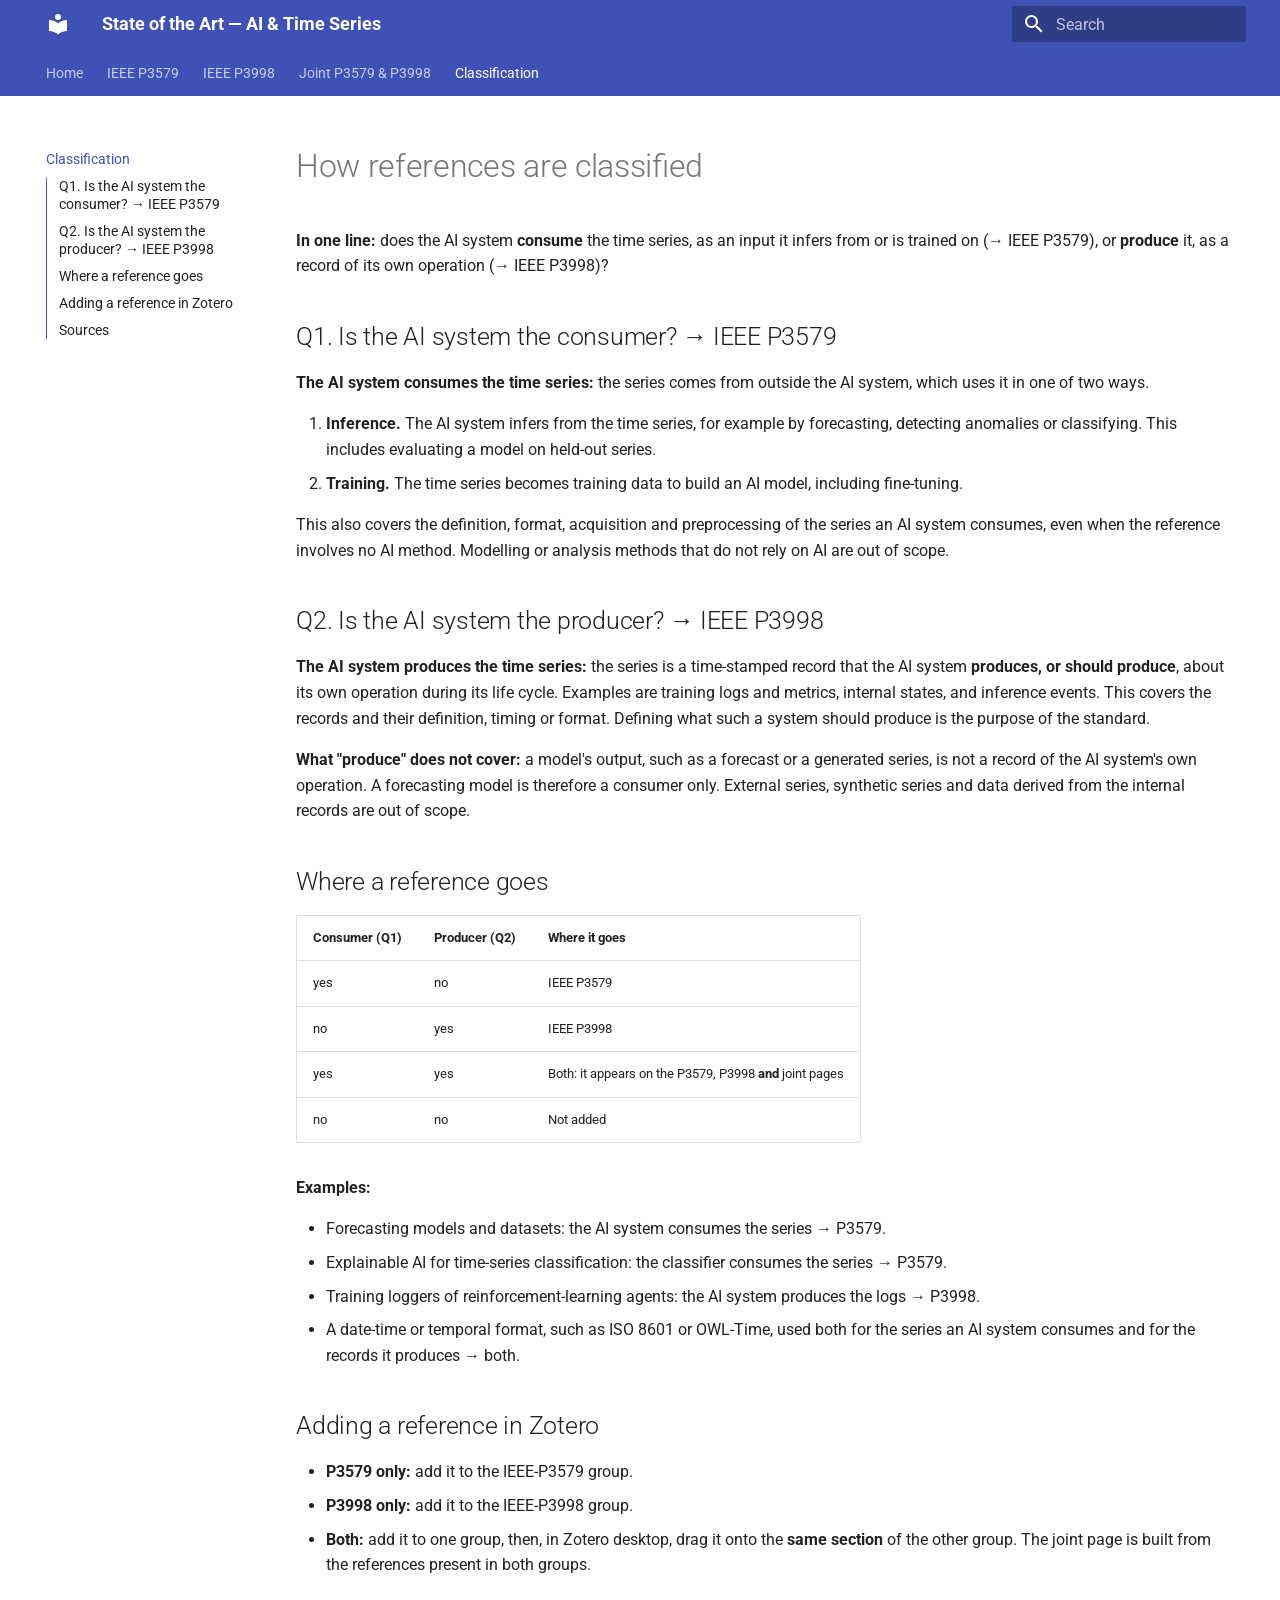
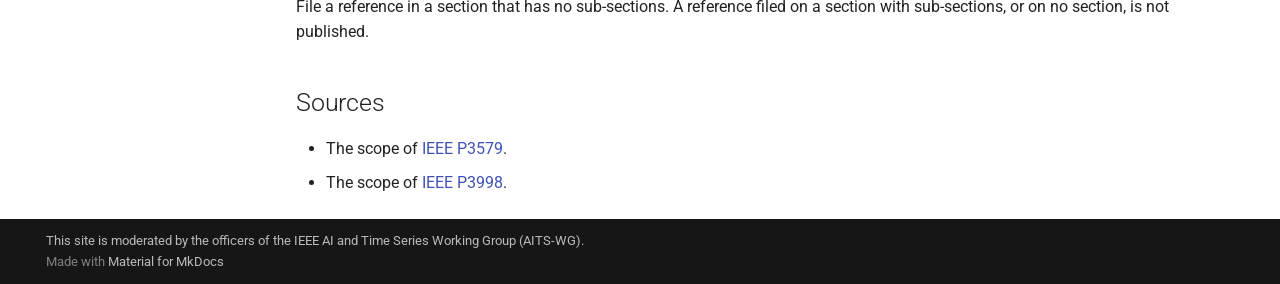
==== commit ec6f8222: "deploy: 7ba0fd70978e727fa7038e3850da6cc1dac673f3" ====
--- a/classification/index.html
+++ b/classification/index.html
@@ -482,10 +482,10 @@
     <ul class="md-nav__list" data-md-component="toc" data-md-scrollfix>
       
         <li class="md-nav__item">
-  <a href="#q1-ieee-p3579-the-ai-system-consumes-external-time-series" class="md-nav__link">
+  <a href="#q1-is-the-ai-system-the-consumer-ieee-p3579" class="md-nav__link">
     <span class="md-ellipsis">
       
-        Q1. IEEE P3579: the AI system consumes external time series
+        Q1. Is the AI system the consumer? → IEEE P3579
       
     </span>
   </a>
@@ -493,10 +493,10 @@
 </li>
       
         <li class="md-nav__item">
-  <a href="#q2-ieee-p3998-the-ai-system-produces-internal-time-series" class="md-nav__link">
+  <a href="#q2-is-the-ai-system-the-producer-ieee-p3998" class="md-nav__link">
     <span class="md-ellipsis">
       
-        Q2. IEEE P3998: the AI system produces internal time series
+        Q2. Is the AI system the producer? → IEEE P3998
       
     </span>
   </a>
@@ -562,23 +562,23 @@
 
 
 <h1 id="how-references-are-classified">How references are classified</h1>
-<p><strong>In one line:</strong> is the time series an <strong>input</strong> of the AI system, something it infers from or is trained on (→ IEEE P3579), or a <strong>record of the AI system's own operation</strong> (→ IEEE P3998)?</p>
-<h2 id="q1-ieee-p3579-the-ai-system-consumes-external-time-series">Q1. IEEE P3579: the AI system consumes external time series</h2>
-<p>Yes if the reference concerns time series that come from outside an AI system and that are used in one of two ways:</p>
+<p><strong>In one line:</strong> does the AI system <strong>consume</strong> the time series, as an input it infers from or is trained on (→ IEEE P3579), or <strong>produce</strong> it, as a record of its own operation (→ IEEE P3998)?</p>
+<h2 id="q1-is-the-ai-system-the-consumer-ieee-p3579">Q1. Is the AI system the consumer? → IEEE P3579</h2>
+<p><strong>The AI system consumes the time series:</strong> the series comes from outside the AI system, which uses it in one of two ways.</p>
 <ol>
 <li><strong>Inference.</strong> The AI system infers from the time series, for example by forecasting, detecting anomalies or classifying. This includes evaluating a model on held-out series.</li>
 <li><strong>Training.</strong> The time series becomes training data to build an AI model, including fine-tuning.</li>
 </ol>
-<p>This also covers the definition, format, acquisition and preprocessing of such series, even when the reference involves no AI method. Modelling or analysis methods that do not rely on AI are out of scope.</p>
-<h2 id="q2-ieee-p3998-the-ai-system-produces-internal-time-series">Q2. IEEE P3998: the AI system produces internal time series</h2>
-<p>Yes if the reference concerns the time-stamped records that an AI system <strong>produces, or should produce</strong>, about its own operation during its life cycle, and their definition, timing or format. Examples are training logs and metrics, internal states, and inference events. Defining what such a system should produce is the purpose of the standard.</p>
-<p>A model's output, such as a forecast or a generated series, is not an internal record. External series, synthetic series and data derived from the internal records are out of scope.</p>
+<p>This also covers the definition, format, acquisition and preprocessing of the series an AI system consumes, even when the reference involves no AI method. Modelling or analysis methods that do not rely on AI are out of scope.</p>
+<h2 id="q2-is-the-ai-system-the-producer-ieee-p3998">Q2. Is the AI system the producer? → IEEE P3998</h2>
+<p><strong>The AI system produces the time series:</strong> the series is a time-stamped record that the AI system <strong>produces, or should produce</strong>, about its own operation during its life cycle. Examples are training logs and metrics, internal states, and inference events. This covers the records and their definition, timing or format. Defining what such a system should produce is the purpose of the standard.</p>
+<p><strong>What "produce" does not cover:</strong> a model's output, such as a forecast or a generated series, is not a record of the AI system's own operation. A forecasting model is therefore a consumer only. External series, synthetic series and data derived from the internal records are out of scope.</p>
 <h2 id="where-a-reference-goes">Where a reference goes</h2>
 <table>
 <thead>
 <tr>
-<th>Q1</th>
-<th>Q2</th>
+<th>Consumer (Q1)</th>
+<th>Producer (Q2)</th>
 <th>Where it goes</th>
 </tr>
 </thead>
@@ -607,10 +607,10 @@
 </table>
 <p><strong>Examples:</strong></p>
 <ul>
-<li>Forecasting models and datasets → P3579.</li>
-<li>Explainable AI for time-series classification → P3579.</li>
-<li>Training loggers of reinforcement-learning agents → P3998.</li>
-<li>A date-time or temporal format used both for external data and for internal records, such as ISO 8601 or OWL-Time → both.</li>
+<li>Forecasting models and datasets: the AI system consumes the series → P3579.</li>
+<li>Explainable AI for time-series classification: the classifier consumes the series → P3579.</li>
+<li>Training loggers of reinforcement-learning agents: the AI system produces the logs → P3998.</li>
+<li>A date-time or temporal format, such as ISO 8601 or OWL-Time, used both for the series an AI system consumes and for the records it produces → both.</li>
 </ul>
 <h2 id="adding-a-reference-in-zotero">Adding a reference in Zotero</h2>
 <ul>
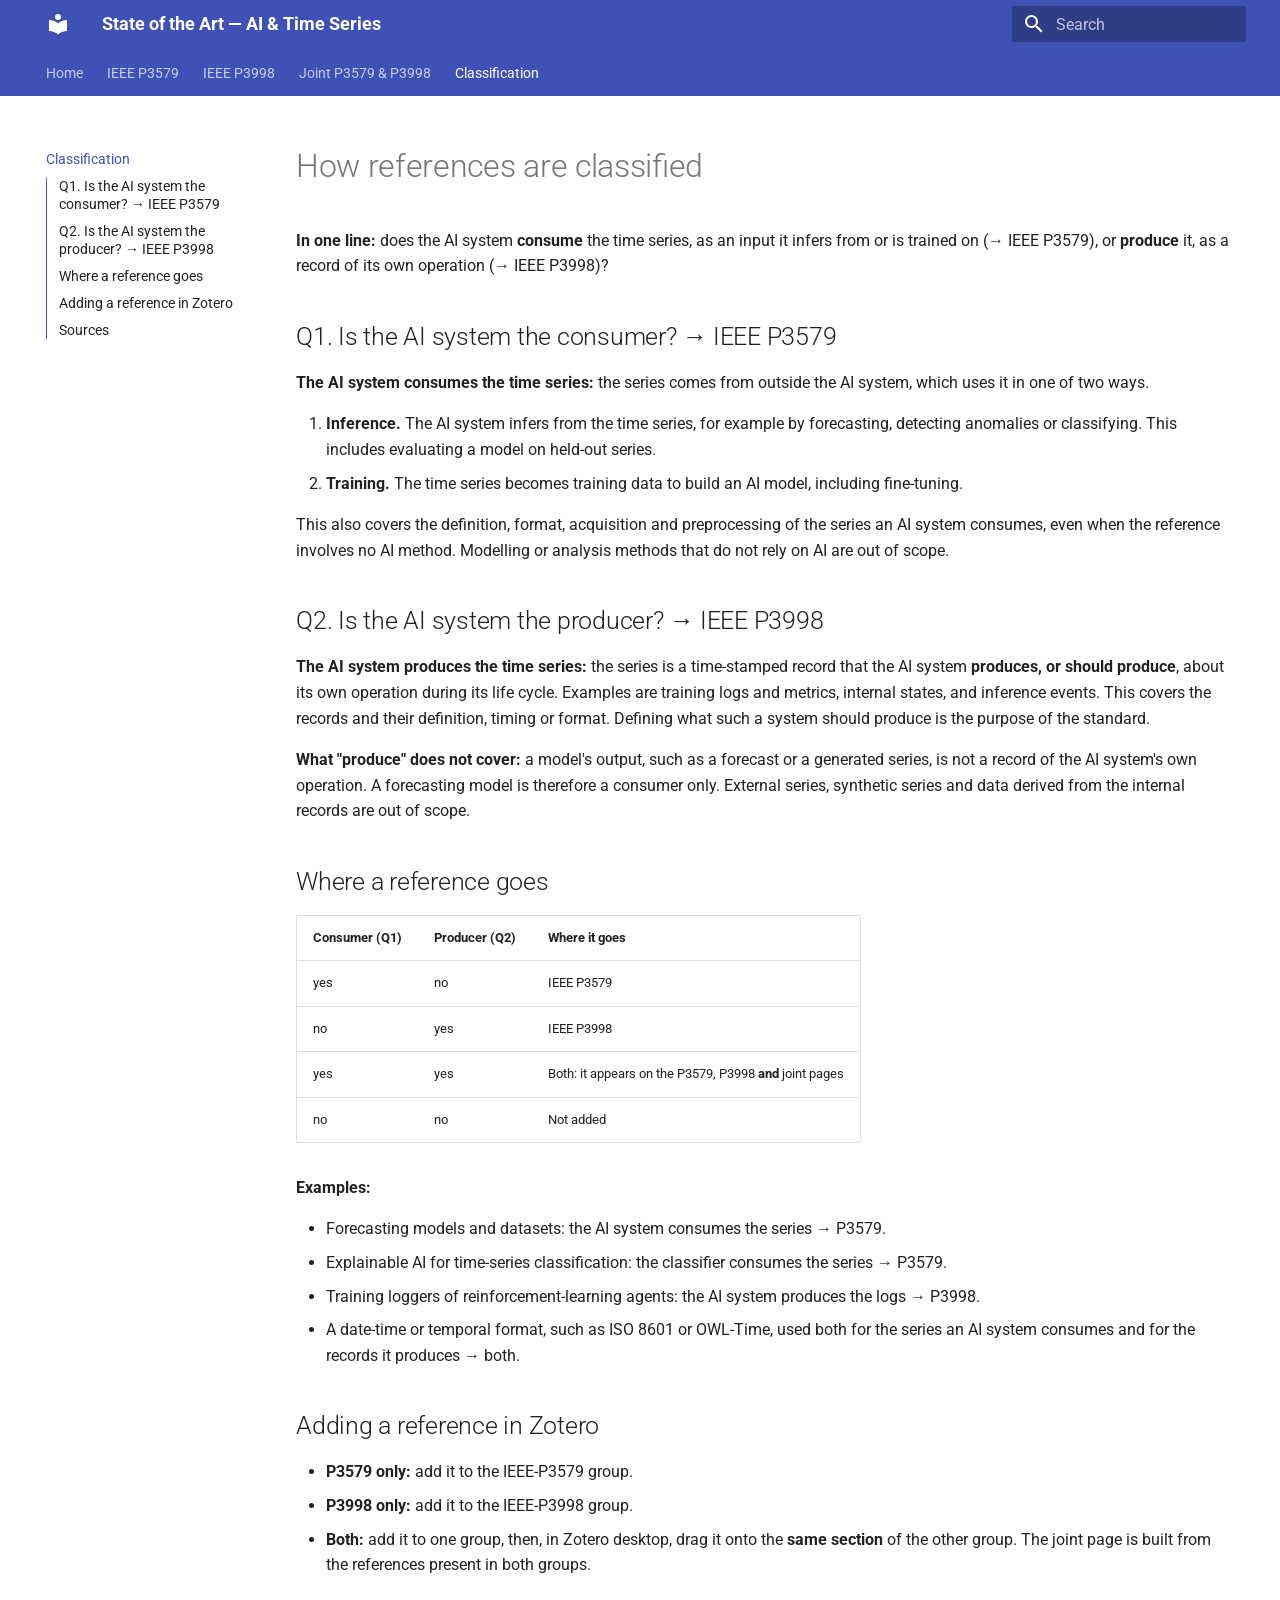
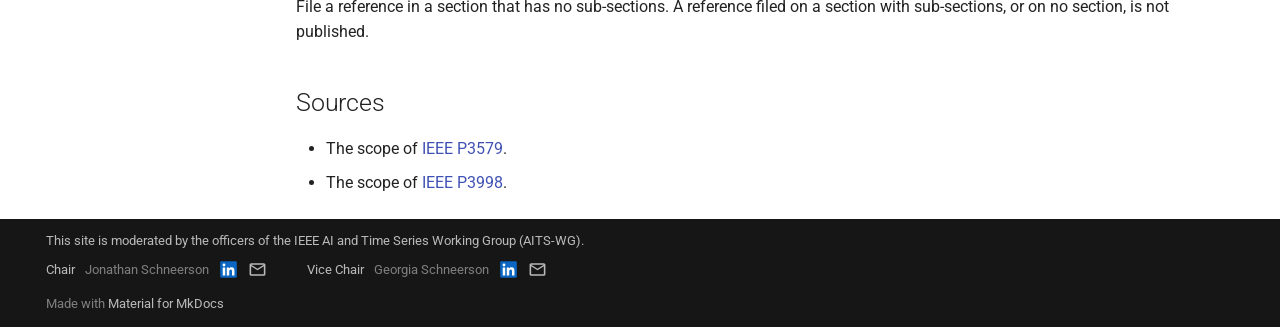
==== commit b0a6912d: "deploy: f38edd15a153f45a47024529df9864734801b9e7" ====
--- a/classification/index.html
+++ b/classification/index.html
@@ -50,6 +50,8 @@
     
     
       <link rel="stylesheet" href="../stylesheets/terminal.css">
+    
+      <link rel="stylesheet" href="../stylesheets/officers.css">
     
     <script>__md_scope=new URL("..",location),__md_hash=e=>[...e].reduce(((e,_)=>(e<<5)-e+_.charCodeAt(0)),0),__md_get=(e,_=localStorage,t=__md_scope)=>JSON.parse(_.getItem(t.pathname+"."+e)),__md_set=(e,_,t=localStorage,a=__md_scope)=>{try{t.setItem(a.pathname+"."+e,JSON.stringify(_))}catch(e){}}</script>
     
@@ -663,6 +665,42 @@
     </div>
   
   
+    <ul class="md-officers">
+      
+        <li>
+          <span class="md-officers__role">Chair</span>
+          <span class="md-officers__name">Jonathan Schneerson</span>
+          
+            <a class="md-officers__linkedin" href="https://www.linkedin.com/in/jschneerson/" target="_blank" rel="noopener" title="LinkedIn" aria-label="LinkedIn profile of Jonathan Schneerson">
+              <svg xmlns="http://www.w3.org/2000/svg" viewBox="0 0 448 512"><!--! Font Awesome Free 7.1.0 by @fontawesome - https://fontawesome.com License - https://fontawesome.com/license/free (Icons: CC BY 4.0, Fonts: SIL OFL 1.1, Code: MIT License) Copyright 2025 Fonticons, Inc.--><path d="M416 32H31.9C14.3 32 0 46.5 0 64.3v383.4C0 465.5 14.3 480 31.9 480H416c17.6 0 32-14.5 32-32.3V64.3c0-17.8-14.4-32.3-32-32.3M135.4 416H69V202.2h66.5V416zM102.2 96a38.5 38.5 0 1 1 0 77 38.5 38.5 0 1 1 0-77m282.1 320h-66.4V312c0-24.8-.5-56.7-34.5-56.7-34.6 0-39.9 27-39.9 54.9V416h-66.4V202.2h63.7v29.2h.9c8.9-16.8 30.6-34.5 62.9-34.5 67.2 0 79.7 44.3 79.7 101.9z"/></svg>
+            </a>
+          
+          
+            <button type="button" class="md-officers__email" data-e="Z3JvLmVlZWlAbm9zcmVlbmhjc2o=" title="Email" aria-label="Show the email address of Jonathan Schneerson">
+              <svg xmlns="http://www.w3.org/2000/svg" viewBox="0 0 24 24"><path d="M22 6c0-1.1-.9-2-2-2H4c-1.1 0-2 .9-2 2v12c0 1.1.9 2 2 2h16c1.1 0 2-.9 2-2zm-2 0-8 5-8-5zm0 12H4V8l8 5 8-5z"/></svg>
+            </button>
+          
+        </li>
+      
+        <li>
+          <span class="md-officers__role">Vice Chair</span>
+          <span class="md-officers__name">Georgia Schneerson</span>
+          
+            <a class="md-officers__linkedin" href="https://www.linkedin.com/in/gschneerson/" target="_blank" rel="noopener" title="LinkedIn" aria-label="LinkedIn profile of Georgia Schneerson">
+              <svg xmlns="http://www.w3.org/2000/svg" viewBox="0 0 448 512"><!--! Font Awesome Free 7.1.0 by @fontawesome - https://fontawesome.com License - https://fontawesome.com/license/free (Icons: CC BY 4.0, Fonts: SIL OFL 1.1, Code: MIT License) Copyright 2025 Fonticons, Inc.--><path d="M416 32H31.9C14.3 32 0 46.5 0 64.3v383.4C0 465.5 14.3 480 31.9 480H416c17.6 0 32-14.5 32-32.3V64.3c0-17.8-14.4-32.3-32-32.3M135.4 416H69V202.2h66.5V416zM102.2 96a38.5 38.5 0 1 1 0 77 38.5 38.5 0 1 1 0-77m282.1 320h-66.4V312c0-24.8-.5-56.7-34.5-56.7-34.6 0-39.9 27-39.9 54.9V416h-66.4V202.2h63.7v29.2h.9c8.9-16.8 30.6-34.5 62.9-34.5 67.2 0 79.7 44.3 79.7 101.9z"/></svg>
+            </a>
+          
+          
+            <button type="button" class="md-officers__email" data-e="Z3JvLmVlZWlAbm9zcmVlbmhjc2c=" title="Email" aria-label="Show the email address of Georgia Schneerson">
+              <svg xmlns="http://www.w3.org/2000/svg" viewBox="0 0 24 24"><path d="M22 6c0-1.1-.9-2-2-2H4c-1.1 0-2 .9-2 2v12c0 1.1.9 2 2 2h16c1.1 0 2-.9 2-2zm-2 0-8 5-8-5zm0 12H4V8l8 5 8-5z"/></svg>
+            </button>
+          
+        </li>
+      
+    </ul>
+    <noscript>The email addresses need JavaScript.</noscript>
+  
+  
     Made with
     <a href="https://squidfunk.github.io/mkdocs-material/" target="_blank" rel="noopener">
       Material for MkDocs
@@ -688,6 +726,8 @@
     
       <script src="../assets/javascripts/bundle.a5f9d56c.min.js"></script>
       
+        <script src="../javascripts/officers.js"></script>
+      
     
   </body>
 </html>
--- a/stylesheets/terminal.css
+++ b/stylesheets/terminal.css
@@ -1,5 +1,8 @@
-/* Home page "latest updates" blocks, written by scripts/generate_sota.py
-   (render_latest): a terminal-style panel, one line per reference. */
+/* Terminal style of the home page.
+   - The "latest updates" blocks, written by scripts/generate_sota.py
+     (render_latest): one line per reference.
+   - The intro panel (div.term-panel) and the buttons (a.term-btn), written
+     by hand in docs/index.md. */
 
 .md-typeset div.latest-term {
   background: #2c2c2a;
@@ -51,3 +54,95 @@
   color: #e6f1fb;
   text-decoration: underline;
 }
+
+/* Intro panel on the home page: same terminal as the "latest" blocks,
+   but the text wraps. */
+.md-typeset div.term-panel {
+  background: #2c2c2a;
+  color: #f1efe8;
+  border-radius: .2rem;
+  padding: .6rem .9rem;
+  margin: 1em 0;
+  font-family: var(--md-code-font-family);
+  font-size: .85em;
+  line-height: 1.7;
+}
+
+.md-typeset div.term-panel p {
+  margin: 0 0 .9em;
+}
+
+.md-typeset div.term-panel p:last-child {
+  margin-bottom: 0;
+}
+
+.md-typeset div.term-panel .term-prompt {
+  color: #b4b2a9;
+}
+
+.md-typeset div.term-panel a {
+  color: #b5d4f4;
+  text-decoration: none;
+  border-bottom: 1px dotted #b5d4f4;
+}
+
+.md-typeset div.term-panel a:hover,
+.md-typeset div.term-panel a:focus {
+  color: #e6f1fb;
+  border-bottom-style: solid;
+}
+
+/* The "latest updates" blocks end on a prompt waiting for the next
+   command: "$" and a green block cursor. It blinks 4 times (about 4.4 s),
+   then stays on: blinking that lasts over 5 s would need a way to stop it
+   (WCAG 2.2.2). Still from the start when the reader asks for less motion.
+   Drawn here, so the sync's render_latest is unchanged. */
+.md-typeset div.latest-term::after {
+  content: "$";          /* browsers without the alternative-text syntax */
+  content: "$" / "";
+  display: block;
+  color: #b4b2a9;
+  background: linear-gradient(#5dcaa5, #5dcaa5) 2ch 50% / .6em 1.1em no-repeat;
+  animation: term-blink 1.1s steps(1) 4;
+}
+
+@keyframes term-blink {
+  50% { background-size: 0 0; }
+}
+
+@media (prefers-reduced-motion: reduce) {
+  .md-typeset div.latest-term::after { animation: none; }
+}
+
+/* Terminal buttons: [ View SOTA → ]  [ Join at IEEE SA → ]
+   Written in Markdown as [View SOTA →](p3579/index.md){ .term-btn } */
+.md-typeset a.term-btn {
+  display: inline-block;
+  margin: 0 .6rem .6rem 0;
+  padding: .25rem .7rem;
+  background: #2c2c2a;
+  color: #5dcaa5;
+  border: 1px solid #5f5e5a;
+  border-radius: .2rem;
+  font-family: var(--md-code-font-family);
+  font-size: .8em;
+  text-decoration: none;
+  transition: background .15s, color .15s, border-color .15s;
+}
+
+.md-typeset a.term-btn::before { content: "[ "; content: "[ " / ""; color: #888780; }
+.md-typeset a.term-btn::after  { content: " ]"; content: " ]" / ""; color: #888780; }
+
+.md-typeset a.term-btn:hover,
+.md-typeset a.term-btn:focus-visible {
+  background: #5dcaa5;
+  color: #2c2c2a;
+  border-color: #5dcaa5;
+}
+
+.md-typeset a.term-btn:hover::before,
+.md-typeset a.term-btn:hover::after,
+.md-typeset a.term-btn:focus-visible::before,
+.md-typeset a.term-btn:focus-visible::after {
+  color: #2c2c2a;
+}
--- a/stylesheets/officers.css
+++ b/stylesheets/officers.css
@@ -0,0 +1,70 @@
+/* Footer: the officers under the moderation line, written by
+   overrides/partials/copyright.html from extra.officers in mkdocs.yml.
+   The footer's own style, not the terminal. */
+
+.md-footer-meta.md-typeset ul.md-officers {
+  list-style: none;
+  margin: .4rem 0 .7rem;
+  padding: 0;
+  display: flex;
+  flex-wrap: wrap;
+  gap: .4rem 2rem;
+}
+
+.md-footer-meta.md-typeset .md-officers li {
+  margin: 0;
+  display: flex;
+  flex-wrap: wrap;
+  align-items: center;
+  gap: 0 .5rem;
+}
+
+.md-footer-meta .md-officers__role {
+  color: var(--md-footer-fg-color--light);
+}
+
+/* The name, discreet: the footer's dimmest text color. */
+.md-footer-meta .md-officers__name {
+  color: var(--md-footer-fg-color--lighter);
+}
+
+.md-footer-meta.md-typeset .md-officers a,
+.md-footer-meta.md-typeset .md-officers button {
+  display: inline-flex;
+  align-items: center;
+  color: var(--md-footer-fg-color--light);
+  background: none;
+  border: 0;
+  padding: 0;
+  font: inherit;
+  cursor: pointer;
+}
+
+.md-footer-meta.md-typeset .md-officers a:hover,
+.md-footer-meta.md-typeset .md-officers a:focus-visible,
+.md-footer-meta.md-typeset .md-officers button:hover,
+.md-footer-meta.md-typeset .md-officers button:focus-visible {
+  color: var(--md-footer-fg-color);
+}
+
+.md-footer-meta .md-officers svg {
+  width: .95rem;
+  height: .95rem;
+  fill: currentColor;
+}
+
+/* The usual LinkedIn mark: the blue square with a white "in". The icon draws
+   the "in" as holes in the square; a white box behind it, smaller than the
+   square so its rounded corners stay clear, fills them. */
+.md-footer-meta.md-typeset .md-officers a.md-officers__linkedin {
+  color: #0a66c2;
+}
+
+.md-footer-meta .md-officers__linkedin svg {
+  background: linear-gradient(#fff, #fff) center / 70% 70% no-repeat;
+}
+
+.md-footer-meta.md-typeset .md-officers a.md-officers__linkedin:hover,
+.md-footer-meta.md-typeset .md-officers a.md-officers__linkedin:focus-visible {
+  color: #378fe9;
+}
